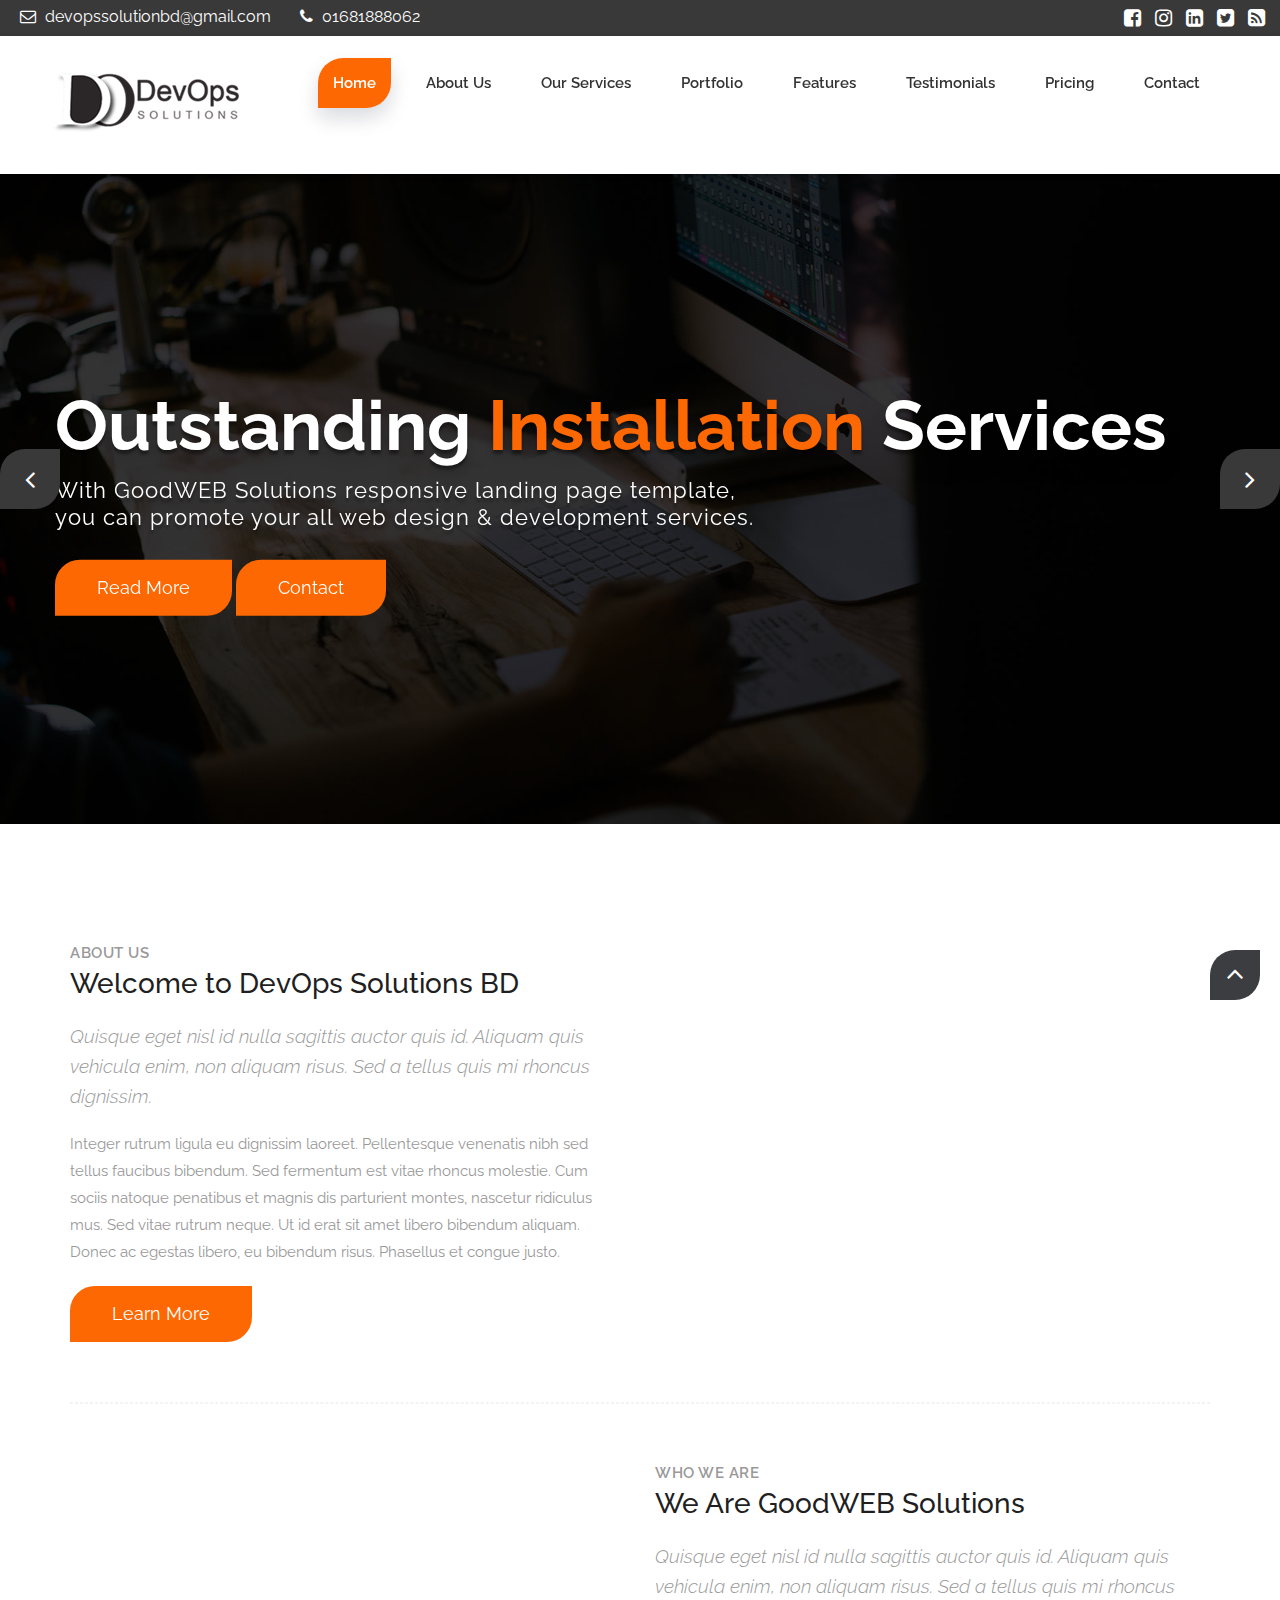
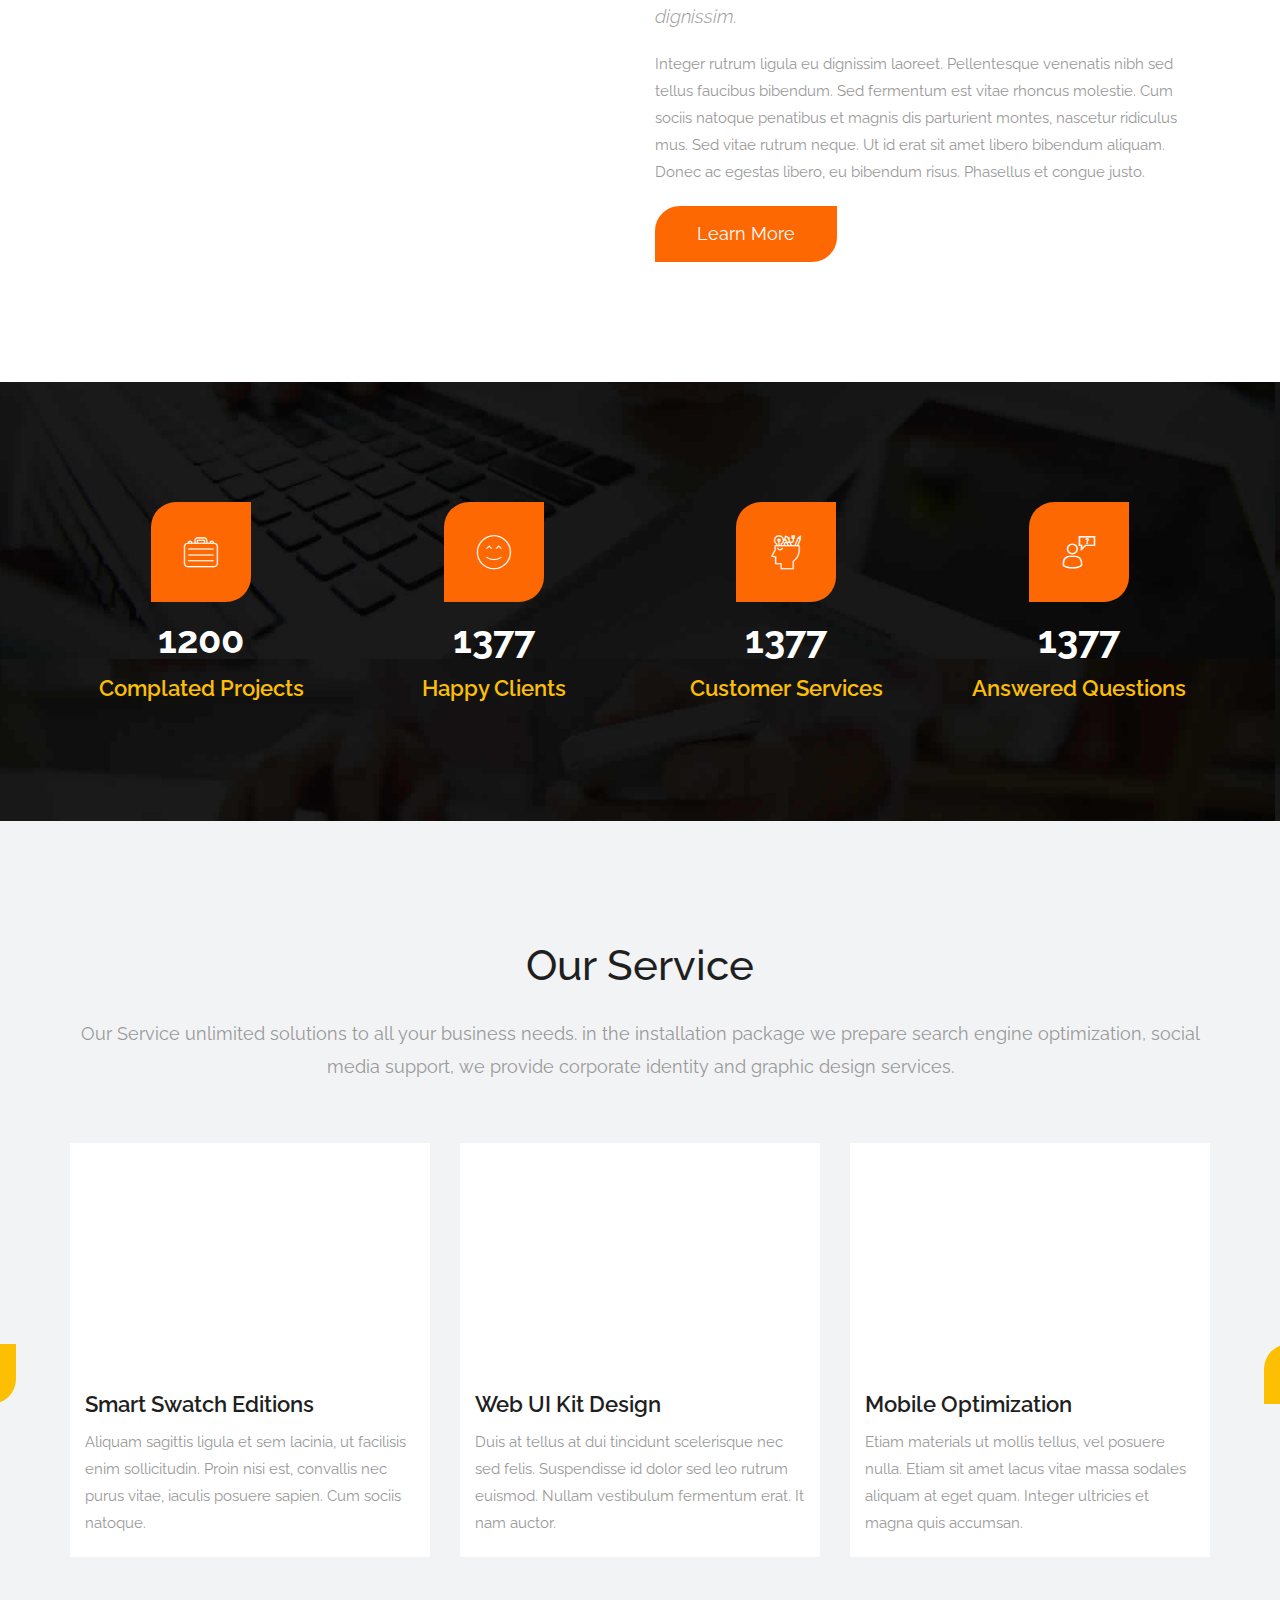
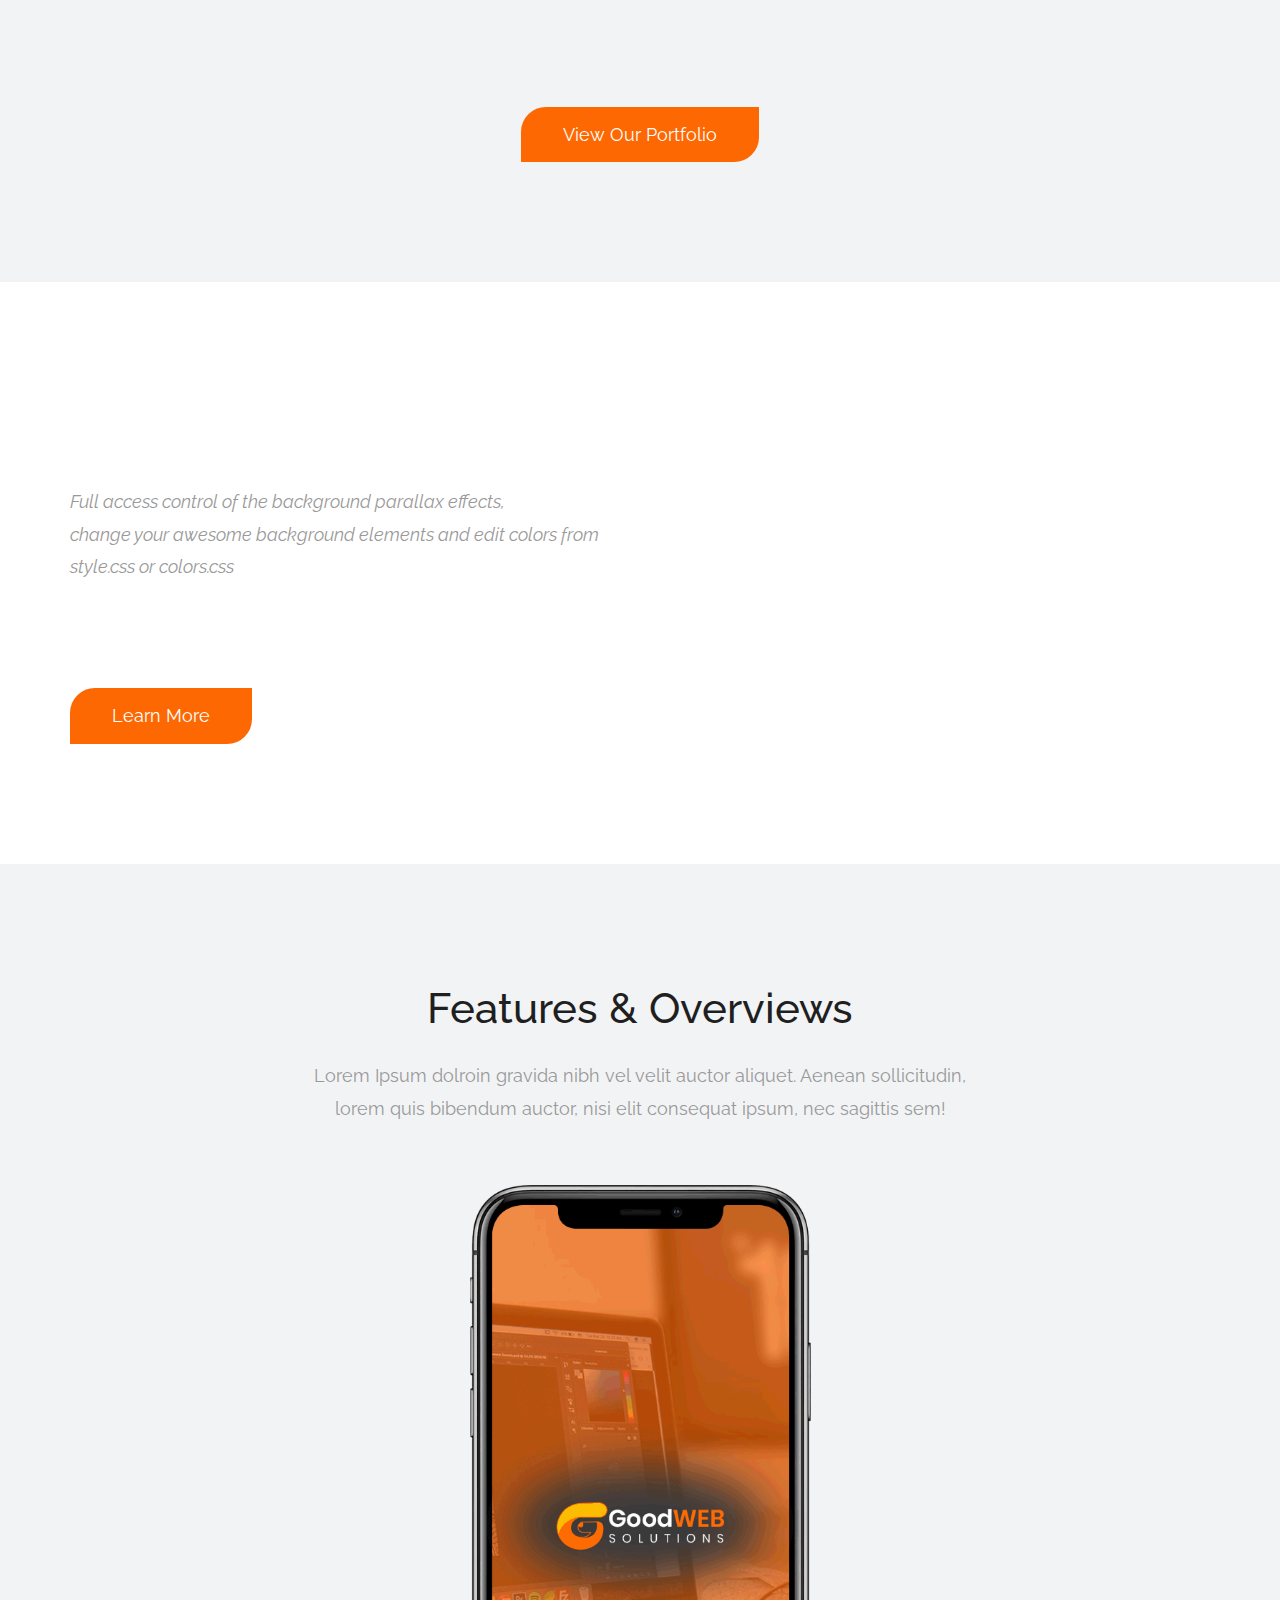
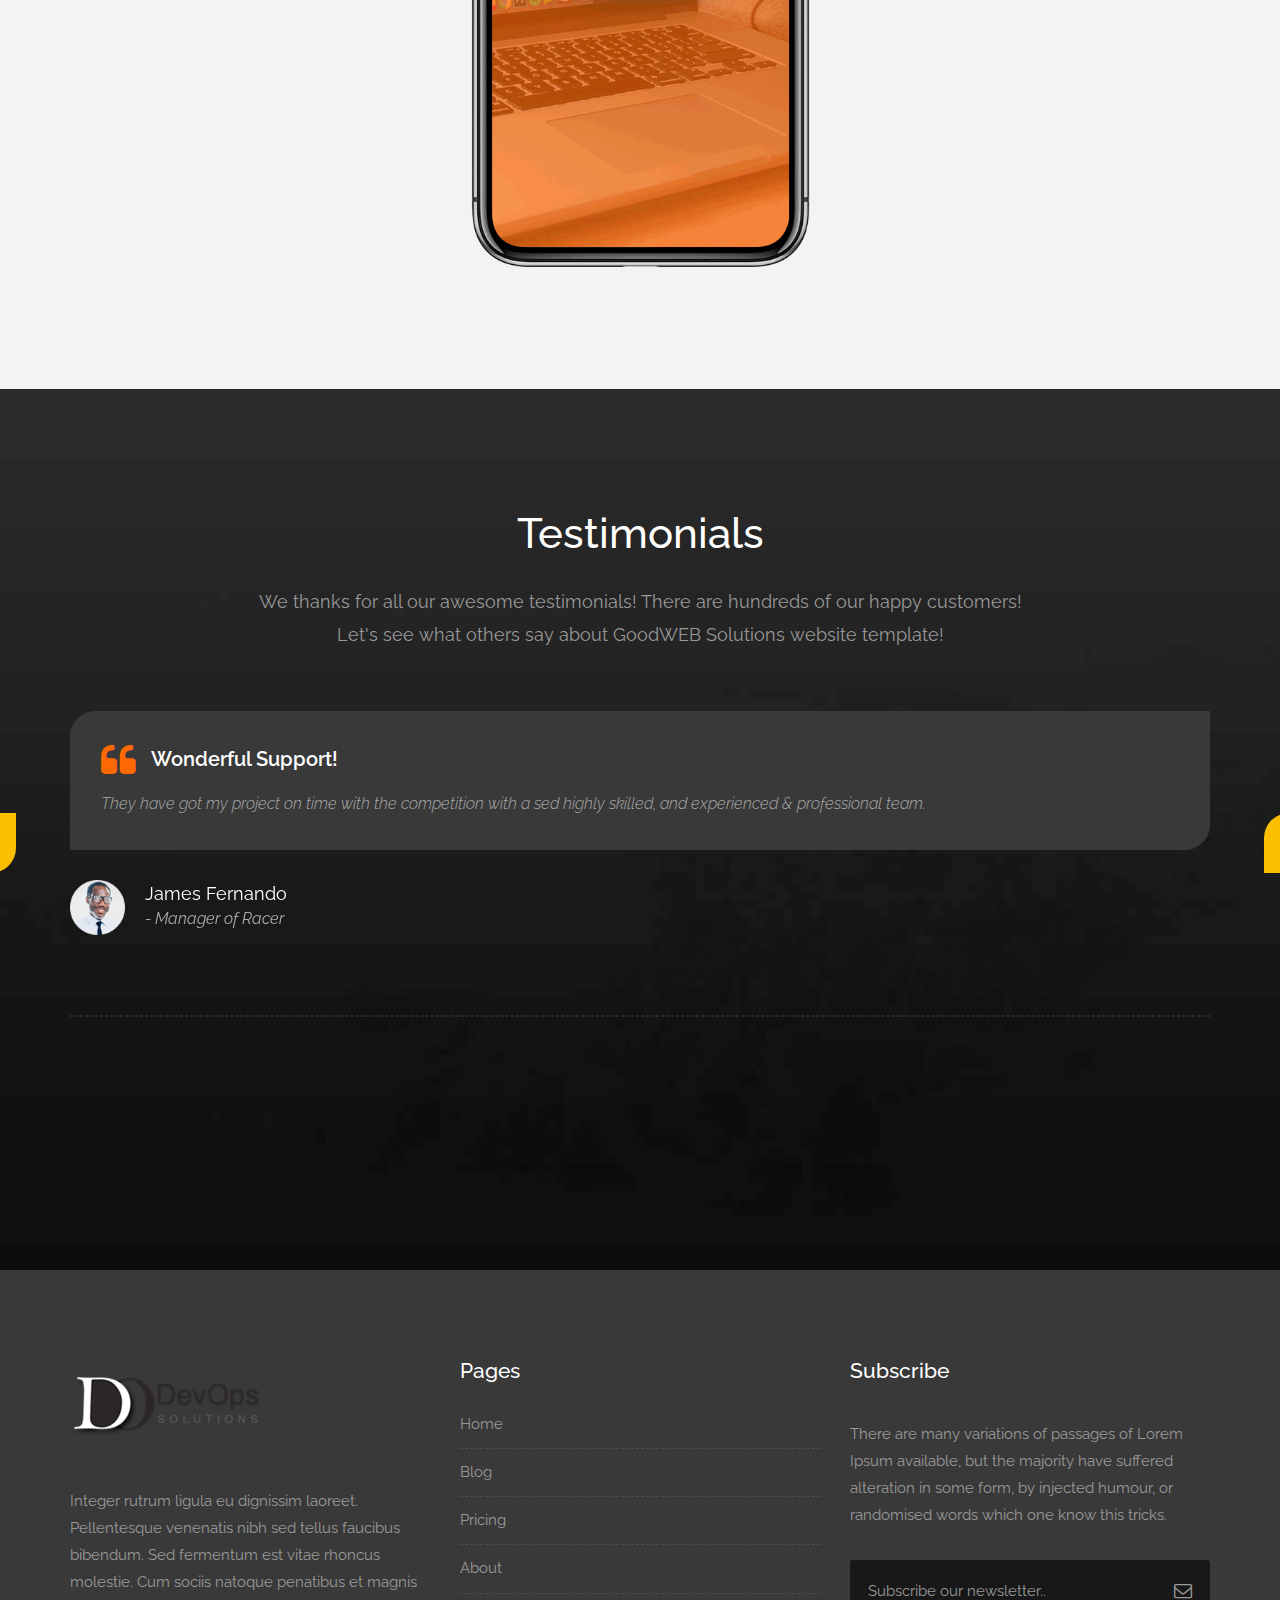
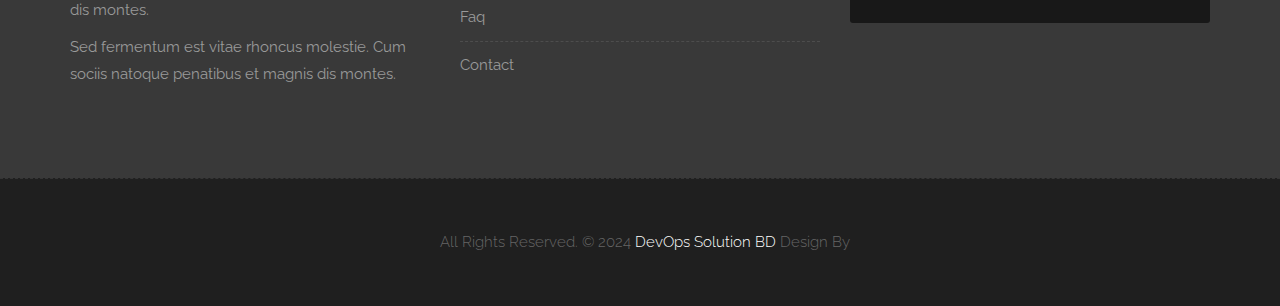
==== index.html @ abb2165b "Initial Commit" ====
<!DOCTYPE html>
<html lang="en">

    <!-- Basic -->
    <meta charset="utf-8">
    <meta http-equiv="X-UA-Compatible" content="IE=edge">   
   
    <!-- Mobile Metas -->
    <meta name="viewport" content="width=device-width, minimum-scale=1.0, maximum-scale=1.0, user-scalable=no">
 
     <!-- Site Metas -->
    <title>DevOps Solutions BD - Responsive HTML5 Landing Page Template</title>  
    <meta name="keywords" content="">
    <meta name="description" content="">
    <meta name="author" content="">

    <!-- Site Icons -->
    <link rel="shortcut icon" href="images/logos/devops.png" type="image/x-icon" />
    <link rel="apple-touch-icon" href="images/apple-touch-icon.png">

    <!-- Bootstrap CSS -->
    <link rel="stylesheet" href="css/bootstrap.min.css">
    <!-- Site CSS -->
    <link rel="stylesheet" href="style.css">
    <!-- Responsive CSS -->
    <link rel="stylesheet" href="css/responsive.css">
    <!-- Custom CSS -->
    <link rel="stylesheet" href="css/custom.css">

    <!-- Modernizer for Portfolio -->
    <script src="js/modernizer.js"></script>

    <!--[if lt IE 9]>
      <script src="https://oss.maxcdn.com/libs/html5shiv/3.7.0/html5shiv.js"></script>
      <script src="https://oss.maxcdn.com/libs/respond.js/1.4.2/respond.min.js"></script>
    <![endif]-->

</head>
<body>

    <!-- LOADER -->
    <div id="preloader">
        <div class="loader">
			<div class="loader__bar"></div>
			<div class="loader__bar"></div>
			<div class="loader__bar"></div>
			<div class="loader__bar"></div>
			<div class="loader__bar"></div>
			<div class="loader__ball"></div>
		</div>
    </div><!-- end loader -->
    <!-- END LOADER -->
    
	<div class="top-bar">
		<div class="container-fluid">
			<div class="row">
				<div class="col-md-6 col-sm-6">
					<div class="left-top">
						<div class="email-box">
							<a href="#"><i class="fa fa-envelope-o" aria-hidden="true"></i> devopssolutionbd@gmail.com</a>
						</div>
						<div class="phone-box">
							<a href="tel:1234567890"><i class="fa fa-phone" aria-hidden="true"></i> 01681888062</a>
						</div>
					</div>
				</div>
				<div class="col-md-6 col-sm-6">
					<div class="right-top">
						<div class="social-box">
							<ul>
								<li><a href="#"><i class="fa fa-facebook-square" aria-hidden="true"></i></a></li>
								<li><a href="#"><i class="fa fa-instagram" aria-hidden="true"></i></a></li>
								<li><a href="#"><i class="fa fa-linkedin-square" aria-hidden="true"></i></a></li>
								<li><a href="#"><i class="fa fa-twitter-square" aria-hidden="true"></i></a></li>
								<li><a href="#"><i class="fa fa-rss-square" aria-hidden="true"></i></a></li>
							<ul>
						</div>
					</div>
				</div>
			</div>
		</div>
	</div>
    <header class="header header_style_01">
        <nav class="megamenu navbar navbar-default">
            <div class="container-fluid">
                <div class="navbar-header">
                    <button type="button" class="navbar-toggle collapsed" data-toggle="collapse" data-target="#navbar" aria-expanded="false" aria-controls="navbar">
                        <span class="sr-only">Toggle navigation</span>
                        <span class="icon-bar"></span>
                        <span class="icon-bar"></span>
                        <span class="icon-bar"></span>
                    </button>
                     <!-- below change the company logo in img src -->
                    <a class="navbar-brand" href="index.html"><img src="images/logos/devops.png" alt="image"></a>
                </div>
                <div id="navbar" class="navbar-collapse collapse">
                    <ul class="nav navbar-nav navbar-right">
                        <li><a class="active" href="index.html">Home</a></li>
                        <li><a href="about-us.html">About us</a></li>
                        <li><a href="services.html">Our Services</a></li>
                        <li><a href="portfolio.html">Portfolio</a></li>
                        <li><a href="features.html">Features</a></li>
                        <li><a href="testimonials.html">Testimonials</a></li>
                        <li><a href="pricing.html">Pricing</a></li>
						<li><a href="contact.html">Contact</a></li>
                    </ul>
                </div>
            </div>
        </nav>
    </header>
	
	<div class="slider-area">
		<div class="slider-wrapper owl-carousel">
			<div class="slider-item home-one-slider-otem slider-item-four slider-bg-one">
				<div class="container">
					<div class="row">
						<div class="slider-content-area">
							<div class="slide-text">
								<h1 class="homepage-three-title">Outstanding <span>Installation</span> Services</h1>
								<h2>With GoodWEB Solutions responsive landing page template, <br>you can promote your all web design & development services. </h2>
								<div class="slider-content-btn">
									<a class="button btn btn-light btn-radius btn-brd" href="#">Read More</a>
									<a class="button btn btn-light btn-radius btn-brd" href="#">Contact</a>
								</div>
							</div>
						</div>
					</div>
				</div>
			</div>
			<div class="slider-item text-center home-one-slider-otem slider-item-four slider-bg-two">
				<div class="container">
					<div class="row">
						<div class="slider-content-area">
							<div class="slide-text">
								<h1 class="homepage-three-title">Outstanding <span>Installation</span> Services</h1>
								<h2>With GoodWEB Solutions responsive landing page template, <br>you can promote your all web design & development services. </h2>
								<div class="slider-content-btn">
									<a class="button btn btn-light btn-radius btn-brd" href="#">Read More</a>
									<a class="button btn btn-light btn-radius btn-brd" href="#">Contact</a>
								</div>
							</div>
						</div>
					</div>
				</div>
			</div>
			<div class="slider-item home-one-slider-otem slider-item-four slider-bg-three">
				<div class="container">
					<div class="row">
						<div class="slider-content-area">
							<div class="slide-text">
								<h1 class="homepage-three-title">Outstanding <span>Installation</span> Services</h1>
								<h2>With GoodWEB Solutions responsive landing page template, <br>you can promote your all web design & development services.</h2>
								<div class="slider-content-btn">
									<a class="button btn btn-light btn-radius btn-brd" href="#">Read More</a>
									<a class="button btn btn-light btn-radius btn-brd" href="#">Contact</a>
								</div>
							</div>
						</div>
					</div>
				</div>
			</div>
		</div>
	</div>

    <div id="about" class="section wb">
        <div class="container">
            <div class="row">
                <div class="col-md-6">
                    <div class="message-box">
                        <h4>About Us</h4>
                        <h2>Welcome to DevOps Solutions BD</h2>
                        <p class="lead">Quisque eget nisl id nulla sagittis auctor quis id. Aliquam quis vehicula enim, non aliquam risus. Sed a tellus quis mi rhoncus dignissim.</p>

                        <p> Integer rutrum ligula eu dignissim laoreet. Pellentesque venenatis nibh sed tellus faucibus bibendum. Sed fermentum est vitae rhoncus molestie. Cum sociis natoque penatibus et magnis dis parturient montes, nascetur ridiculus mus. Sed vitae rutrum neque. Ut id erat sit amet libero bibendum aliquam. Donec ac egestas libero, eu bibendum risus. Phasellus et congue justo. </p>

                        <a href="#services" class="btn btn-light btn-radius btn-brd grd1">Learn More</a>
                    </div><!-- end messagebox -->
                </div><!-- end col -->

                <div class="col-md-6">
                    <div class="post-media wow fadeIn">
                        <img src="uploads/about_01.jpg" alt="" class="img-responsive img-rounded">
                        <a href="http://www.youtube.com/watch?v=nrJtHemSPW4" data-rel="prettyPhoto[gal]" class="playbutton"><i class="flaticon-play-button"></i></a>
                    </div><!-- end media -->
                </div><!-- end col -->
            </div><!-- end row -->

            <hr class="hr1"> 

            <div class="row">
				<div class="col-md-6">
                    <div class="post-media wow fadeIn">
                        <img src="uploads/about_02.jpg" alt="" class="img-responsive img-rounded">
                    </div><!-- end media -->
                </div><!-- end col -->
				
                <div class="col-md-6">
                    <div class="message-box">
                        <h4>Who We are</h4>
                        <h2>We Are GoodWEB Solutions</h2>
                        <p class="lead">Quisque eget nisl id nulla sagittis auctor quis id. Aliquam quis vehicula enim, non aliquam risus. Sed a tellus quis mi rhoncus dignissim.</p>

                        <p> Integer rutrum ligula eu dignissim laoreet. Pellentesque venenatis nibh sed tellus faucibus bibendum. Sed fermentum est vitae rhoncus molestie. Cum sociis natoque penatibus et magnis dis parturient montes, nascetur ridiculus mus. Sed vitae rutrum neque. Ut id erat sit amet libero bibendum aliquam. Donec ac egestas libero, eu bibendum risus. Phasellus et congue justo. </p>

                        <a href="#services" class="btn btn-light btn-radius btn-brd grd1">Learn More</a>
                    </div><!-- end messagebox -->
                </div><!-- end col -->
            </div><!-- end row -->
        </div><!-- end container -->
    </div><!-- end section -->
	
	<div class="parallax section parallax-off" data-stellar-background-ratio="0.9" style="background-image:url('uploads/parallax_04.jpg');">
        <div class="container">
            <div class="row text-center stat-wrap">
                <div class="col-md-3 col-sm-6 col-xs-12">
                    <span data-scroll class="global-radius icon_wrap effect-1"><i class="flaticon-briefcase"></i></span>
                    <p class="stat_count">1200</p>
                    <h3>Complated Projects</h3>
                </div><!-- end col -->

                <div class="col-md-3 col-sm-6 col-xs-12">
                    <span data-scroll class="global-radius icon_wrap effect-1"><i class="flaticon-happy"></i></span>
                    <p class="stat_count">3210</p>
                    <h3>Happy Clients</h3>
                </div><!-- end col -->

                <div class="col-md-3 col-sm-6 col-xs-12">
                    <span data-scroll class="global-radius icon_wrap effect-1"><i class="flaticon-idea"></i></span>
                    <p class="stat_count">3781</p>
                    <h3>Customer Services</h3>
                </div><!-- end col -->

                <div class="col-md-3 col-sm-6 col-xs-12">
                    <span data-scroll class="global-radius icon_wrap effect-1"><i class="flaticon-customer-service"></i></span>
                    <p class="stat_count">4300</p>
                    <h3>Answered Questions</h3>
                </div><!-- end col -->
            </div><!-- end row -->
        </div><!-- end container -->
    </div><!-- end section -->

    <div id="services" class="parallax section lb">
        <div class="container">
            <div class="section-title text-center">
                <h3>Our Service</h3>
                <p class="lead">Our Service unlimited solutions to all your business needs. in the installation package we prepare search engine optimization, social media support, we provide corporate identity and graphic design services.</p>
            </div><!-- end title -->

            <div class="owl-services owl-carousel owl-theme">
                <div class="service-widget">
                    <div class="post-media wow fadeIn">
                        <a href="uploads/service_01.jpg" data-rel="prettyPhoto[gal]" class="hoverbutton global-radius"><i class="flaticon-unlink"></i></a>
                        <img src="uploads/service_01.jpg" alt="" class="img-responsive img-rounded">
                    </div>
					<div class="service-dit">
						<h3>Smart Swatch Editions</h3>
						<p>Aliquam sagittis ligula et sem lacinia, ut facilisis enim sollicitudin. Proin nisi est, convallis nec purus vitae, iaculis posuere sapien. Cum sociis natoque.</p>
					</div>
                </div>
                <!-- end service -->

                <div class="service-widget">
                    <div class="post-media wow fadeIn">
                        <a href="uploads/service_02.jpg" data-rel="prettyPhoto[gal]" class="hoverbutton global-radius"><i class="flaticon-unlink"></i></a>
                        <img src="uploads/service_02.jpg" alt="" class="img-responsive img-rounded">
                    </div>
					<div class="service-dit">
						<h3>Web UI Kit Design</h3>
						<p>Duis at tellus at dui tincidunt scelerisque nec sed felis. Suspendisse id dolor sed leo rutrum euismod. Nullam vestibulum fermentum erat. It nam auctor. </p>
					</div>
                </div>
                <!-- end service -->

                <div class="service-widget">
                    <div class="post-media wow fadeIn">
                        <a href="uploads/service_03.jpg" data-rel="prettyPhoto[gal]" class="hoverbutton global-radius"><i class="flaticon-unlink"></i></a>
                        <img src="uploads/service_03.jpg" alt="" class="img-responsive img-rounded">
                    </div>
					<div class="service-dit">
						<h3>Mobile Optimization</h3>
						<p>Etiam materials ut mollis tellus, vel posuere nulla. Etiam sit amet lacus vitae massa sodales aliquam at eget quam. Integer ultricies et magna quis accumsan.</p>
					</div>
                </div>
                <!-- end service -->

                <div class="service-widget">
                    <div class="post-media wow fadeIn">
                        <a href="uploads/service_04.jpg" data-rel="prettyPhoto[gal]" class="hoverbutton global-radius"><i class="flaticon-unlink"></i></a>
                        <img src="uploads/service_04.jpg" alt="" class="img-responsive img-rounded">
                    </div>
					<div class="service-dit">
						<h3>Digital Design for Mac</h3>
						<p>Praesent in neque congue sapien lobortis faucibus id eget erat. <br>Pellentesque maximus rutrum felis. Interdum et malesuada fames ac ante ipsum primis in faucibus.</p>
					</div>
                </div>
                <!-- end service -->
            </div><!-- end row -->

            <hr class="hr1">

            <div class="text-center">
                <a data-scroll href="#portfolio" class="btn btn-light btn-radius btn-brd">View Our Portfolio</a>
            </div>
        </div><!-- end container -->
    </div><!-- end section -->

    <div class="parallax section noover" data-stellar-background-ratio="0.7" style="background-image:url('uploads/parallax_05.png');">
        <div class="container">
            <div class="row text-center">
                <div class="col-md-6">
                    <div class="customwidget text-left">
                        <h1>Beautiful Websites</h1>
                        <p>Full access control of the background parallax effects, <br>change your awesome background elements and edit colors from style.css or colors.css</p>
                        <ul class="list-inline">
                            <li><i class="fa fa-check"></i> Custom Sections</li>
                            <li><i class="fa fa-check"></i> Parallax's</li>
                            <li><i class="fa fa-check"></i> Icons & PSD</li>
                            <li><i class="fa fa-check"></i> Limitless Colors</li>
                        </ul><!-- end list -->
                        <a href="#services" data-scroll class="btn btn-light btn-radius btn-brd">Learn More</a>
                    </div>
                </div><!-- end col -->
				<div class="col-md-6">
                    <div class="text-center image-center hidden-sm hidden-xs">
                        <img src="uploads/device_03.png" alt="" class="img-responsive wow fadeInUp">
                    </div>
                </div>
            </div><!-- end row -->
        </div><!-- end container -->
    </div><!-- end section -->
	
    <div id="features" class="section lb">
        <div class="container">
            <div class="section-title text-center">
                <h3>Features & Overviews</h3>
                <p class="lead">Lorem Ipsum dolroin gravida nibh vel velit auctor aliquet. Aenean sollicitudin, <br>lorem quis bibendum auctor, nisi elit consequat ipsum, nec sagittis sem!</p>
            </div><!-- end title -->

            <div class="row">
                <div class="col-md-4 col-sm-6 col-xs-12">
                    <ul class="features-left">
                        <li class="wow fadeInLeft" data-wow-duration="1s" data-wow-delay="0.2s">
                            <i class="flaticon-wordpress-logo"></i>
                            <div class="fl-inner">
                                <h4>WordPress Installation</h4>
                                <p>Lorem Ipsum dolroin gravida nibh vel velit auctor aliquet. </p>
                            </div>
                        </li>
                        <li class="wow fadeInLeft" data-wow-duration="1s" data-wow-delay="0.3s">
                            <i class="flaticon-windows"></i>
                            <div class="fl-inner">
                                <h4>Browser Compatible</h4>
                                <p>Lorem Ipsum dolroin gravida nibh vel velit auctor aliquet. </p>
                            </div>
                        </li>
                        <li class="wow fadeInLeft" data-wow-duration="1s" data-wow-delay="0.4s">
                            <i class="flaticon-price-tag"></i>
                            <div class="fl-inner">
                                <h4>eCommerce Ready</h4>
                                <p>Lorem Ipsum dolroin gravida nibh vel velit auctor aliquet. </p>
                            </div>
                        </li>
                        <li class="wow fadeInLeft" data-wow-duration="1s" data-wow-delay="0.5s">
                            <i class="flaticon-new-file"></i>
                            <div class="fl-inner">
                                <h4>Easy to Customize</h4>
                                <p>Lorem Ipsum dolroin gravida nibh vel velit auctor aliquet. </p>
                            </div>
                        </li>
                    </ul>
                </div>
                <div class="col-md-4 hidden-xs hidden-sm">
                    <img src="uploads/ipad.png" class="img-center img-responsive" alt="">
                </div>
                <div class="col-md-4 col-sm-6 col-xs-12">
                    <ul class="features-right">
                        <li class="wow fadeInRight" data-wow-duration="1s" data-wow-delay="0.2s">
                            <i class="flaticon-pantone"></i>
                            <div class="fr-inner">
                                <h4>Limitless Colors</h4>
                                <p>Lorem Ipsum dolroin gravida nibh vel velit auctor aliquet. </p>
                            </div>
                        </li>
                        <li class="wow fadeInRight" data-wow-duration="1s" data-wow-delay="0.3s">
                            <i class="flaticon-cloud-computing"></i>
                            <div class="fr-inner">
                                <h4>Lifetime Update</h4>
                                <p>Lorem Ipsum dolroin gravida nibh vel velit auctor aliquet. </p>
                            </div>
                        </li>
                        <li class="wow fadeInRight" data-wow-duration="1s" data-wow-delay="0.4s">
                            <i class="flaticon-line-graph"></i>
                            <div class="fr-inner">
                                <h4>SEO Friendly</h4>
                                <p>Lorem Ipsum dolroin gravida nibh vel velit auctor aliquet. </p>
                            </div>
                        </li>
                        <li class="wow fadeInRight" data-wow-duration="1s" data-wow-delay="0.5s">
                            <i class="flaticon-coding"></i>
                            <div class="fr-inner">
                                <h4>Simple Clean Code</h4>
                                <p>Lorem Ipsum dolroin gravida nibh vel velit auctor aliquet. </p>
                            </div>
                        </li>
                    </ul>
                </div><!-- end col -->
            </div><!-- end row -->
        </div><!-- end container -->
    </div><!-- end section -->

    <div id="testimonials" class="parallax section db parallax-off" style="background-image:url('uploads/parallax_03.jpg');">
        <div class="container">
            <div class="section-title text-center">
                <h3>Testimonials</h3>
                <p class="lead">We thanks for all our awesome testimonials! There are hundreds of our happy customers! <br>Let's see what others say about GoodWEB Solutions website template!</p>
            </div><!-- end title -->

            <div class="row">
                <div class="col-md-12 col-sm-12">
                    <div class="testi-carousel owl-carousel owl-theme">
                        <div class="testimonial clearfix">
                            <div class="desc">
                                <h3><i class="fa fa-quote-left"></i> Wonderful Support!</h3>
                                <p class="lead">They have got my project on time with the competition with a sed highly skilled, and experienced & professional team.</p>
                            </div>
                            <div class="testi-meta">
                                <img src="uploads/testi_01.png" alt="" class="img-responsive alignleft">
                                <h4>James Fernando <small>- Manager of Racer</small></h4>
                            </div>
                            <!-- end testi-meta -->
                        </div>
                        <!-- end testimonial -->

                        <div class="testimonial clearfix">
                            <div class="desc">
                                <h3><i class="fa fa-quote-left"></i> Awesome Services!</h3>
                                <p class="lead">Explain to you how all this mistaken idea of denouncing pleasure and praising pain was born and I will give you completed.</p>
                            </div>
                            <div class="testi-meta">
                                <img src="uploads/testi_02.png" alt="" class="img-responsive alignleft">
                                <h4>Jacques Philips <small>- Designer</small></h4>
                            </div>
                            <!-- end testi-meta -->
                        </div>
                        <!-- end testimonial -->

                        <div class="testimonial clearfix">
                            <div class="desc">
                                <h3><i class="fa fa-quote-left"></i> Great & Talented Team!</h3>
                                <p class="lead">The master-builder of human happines no one rejects, dislikes avoids pleasure itself, because it is very pursue pleasure. </p>
                            </div>
                            <div class="testi-meta">
                                <img src="uploads/testi_03.png" alt="" class="img-responsive alignleft">
                                <h4>Venanda Mercy <small>- Newyork City</small></h4>
                            </div>
                            <!-- end testi-meta -->
                        </div>
                        <!-- end testimonial -->
                        <div class="testimonial clearfix">
                            <div class="desc">
                                <h3><i class="fa fa-quote-left"></i> Wonderful Support!</h3>
                                <p class="lead">They have got my project on time with the competition with a sed highly skilled, and experienced & professional team.</p>
                            </div>
                            <div class="testi-meta">
                                <img src="uploads/testi_01.png" alt="" class="img-responsive alignleft">
                                <h4>James Fernando <small>- Manager of Racer</small></h4>
                            </div>
                            <!-- end testi-meta -->
                        </div>
                        <!-- end testimonial -->

                        <div class="testimonial clearfix">
                            <div class="desc">
                                <h3><i class="fa fa-quote-left"></i> Awesome Services!</h3>
                                <p class="lead">Explain to you how all this mistaken idea of denouncing pleasure and praising pain was born and I will give you completed.</p>
                            </div>
                            <div class="testi-meta">
                                <img src="uploads/testi_02.png" alt="" class="img-responsive alignleft">
                                <h4>Jacques Philips <small>- Designer</small></h4>
                            </div>
                            <!-- end testi-meta -->
                        </div>
                        <!-- end testimonial -->

                        <div class="testimonial clearfix">
                            <div class="desc">
                                <h3><i class="fa fa-quote-left"></i> Great & Talented Team!</h3>
                                <p class="lead">The master-builder of human happines no one rejects, dislikes avoids pleasure itself, because it is very pursue pleasure. </p>
                            </div>
                            <div class="testi-meta">
                                <img src="uploads/testi_03.png" alt="" class="img-responsive alignleft">
                                <h4>Venanda Mercy <small>- Newyork City</small></h4>
                            </div>
                            <!-- end testi-meta -->
                        </div><!-- end testimonial -->
                    </div><!-- end carousel -->
                </div><!-- end col -->
            </div><!-- end row -->

            <hr class="hr1">

            <div class="row logos">
                <div class="col-md-2 col-sm-2 col-xs-6 wow fadeInUp">
                    <a href="#"><img src="uploads/logo_01.png" alt="" class="img-repsonsive"></a>
                </div>
                <div class="col-md-2 col-sm-2 col-xs-6 wow fadeInUp">
                    <a href="#"><img src="uploads/logo_02.png" alt="" class="img-repsonsive"></a>
                </div>
                <div class="col-md-2 col-sm-2 col-xs-6 wow fadeInUp">
                    <a href="#"><img src="uploads/logo_03.png" alt="" class="img-repsonsive"></a>
                </div>
                <div class="col-md-2 col-sm-2 col-xs-6 wow fadeInUp">
                    <a href="#"><img src="uploads/logo_04.png" alt="" class="img-repsonsive"></a>
                </div>
                <div class="col-md-2 col-sm-2 col-xs-6 wow fadeInUp">
                    <a href="#"><img src="uploads/logo_05.png" alt="" class="img-repsonsive"></a>
                </div>
                <div class="col-md-2 col-sm-2 col-xs-6 wow fadeInUp">
                    <a href="#"><img src="uploads/logo_06.png" alt="" class="img-repsonsive"></a>
                </div>
            </div><!-- end row -->

        </div><!-- end container -->
    </div><!-- end section -->

    <footer class="footer">
        <div class="container">
            <div class="row">
                <div class="col-md-4 col-sm-4 col-xs-12">
                    <div class="widget clearfix">
                        <div class="widget-title">
                            <img src="images/logos/devops.png" alt="" />
                        </div>
                        <p> Integer rutrum ligula eu dignissim laoreet. Pellentesque venenatis nibh sed tellus faucibus bibendum. Sed fermentum est vitae rhoncus molestie. Cum sociis natoque penatibus et magnis dis montes.</p>
                        <p>Sed fermentum est vitae rhoncus molestie. Cum sociis natoque penatibus et magnis dis montes.</p>
                    </div><!-- end clearfix -->
                </div><!-- end col -->

				<div class="col-md-4 col-sm-4 col-xs-12">
                    <div class="widget clearfix">
                        <div class="widget-title">
                            <h3>Pages</h3>
                        </div>

                        <ul class="footer-links hov">
                            <li><a href="#">Home <span class="icon icon-arrow-right2"></span></a></li>
							<li><a href="#">Blog <span class="icon icon-arrow-right2"></span></a></li>
							<li><a href="#">Pricing <span class="icon icon-arrow-right2"></span></a></li>
							<li><a href="#">About <span class="icon icon-arrow-right2"></span></a></li>
							<li><a href="#">Faq <span class="icon icon-arrow-right2"></span></a></li>
							<li><a href="#">Contact <span class="icon icon-arrow-right2"></span></a></li>
                        </ul><!-- end links -->
                    </div><!-- end clearfix -->
                </div><!-- end col -->
				
                <div class="col-md-4 col-sm-4 col-xs-12">
                    <div class="footer-distributed widget clearfix">
                        <div class="widget-title">
                            <h3>Subscribe</h3>
							<p>There are many variations of passages of Lorem Ipsum available, but the majority have suffered alteration in some form, by injected humour, or randomised words which one know this tricks.</p>
                        </div>
						
						<div class="footer-right">
							<form method="get" action="#">
								<input placeholder="Subscribe our newsletter.." name="search">
								<i class="fa fa-envelope-o"></i>
							</form>
						</div>                        
                    </div><!-- end clearfix -->
                </div><!-- end col -->
            </div><!-- end row -->
        </div><!-- end container -->
    </footer><!-- end footer -->

    <div class="copyrights">
        <div class="container">
            <div class="footer-distributed">
                <div class="footer-left">                   
                    <p class="footer-company-name">All Rights Reserved. &copy; 2024 <a href="#">DevOps Solution BD</a> Design By </p>
					<!-- <a href="https://html.design/">html design</a></p> -->
                </div>

                
            </div>
        </div><!-- end container -->
    </div><!-- end copyrights -->

    <a href="#" id="scroll-to-top" class="dmtop global-radius"><i class="fa fa-angle-up"></i></a>

    <!-- ALL JS FILES -->
    <script src="js/all.js"></script>
    <!-- ALL PLUGINS -->
    <script src="js/custom.js"></script>
    <script src="js/portfolio.js"></script>
    <script src="js/hoverdir.js"></script>    

</body>
</html>
---- style.css ----
/*------------------------------------------------------------------
    Version: 1.0
-------------------------------------------------------------------*/


/*------------------------------------------------------------------
    [Table of contents]

    1. IMPORT FONTS
    2. IMPORT FILES
    3. SKELETON
    4. WP CORE
    5. HEADER
    6. SECTIONS
    7. SECTIONS
    8. PORTFOLIO
    9. TESTIMONIALS
    10. PRICING TABLES
    11. ICON BOXES
    12. MESSAGE BOXES
    13. FEATURES
    14. CONTACT
    15. FOOTER
    16. MISC
    17. BUTTONS
-------------------------------------------------------------------*/


/*------------------------------------------------------------------
    IMPORT FONTS
-------------------------------------------------------------------*/

@import url('https://fonts.googleapis.com/css?family=Raleway:100,200,300,400,500,600,700,900');

/*------------------------------------------------------------------
    IMPORT FILES
-------------------------------------------------------------------*/

@import url(css/animate.css);
@import url(css/flaticon.css);
@import url(css/icomoon.css);
@import url(css/prettyPhoto.css);
@import url(css/owl.carousel.css);
@import url(css/font-awesome.min.css);

/*------------------------------------------------------------------
    SKELETON
-------------------------------------------------------------------*/

body {
    color: #999;
    font-size: 15px;
    font-family: 'Raleway', sans-serif;
    line-height: 1.80857;
}

body.demos .section {
    background: url(images/bg.png) repeat top center #f2f3f5;
}

body.demos .section-title img {
    max-width: 280px;
    display: block;
    margin: 10px auto;
}

body.demos .service-widget h3 {
    border-bottom: 1px solid #ededed;
    font-size: 18px;
    padding: 20px 0;
    background-color: #ffffff;
}

body.demos .service-widget {
    margin: 0 0 30px;
    padding: 30px;
    background-color: #fff
}

body.demos .container-fluid {
    max-width: 1080px
}

a {
    color: #1f1f1f;
    text-decoration: none !important;
    outline: none !important;
    -webkit-transition: all .3s ease-in-out;
    -moz-transition: all .3s ease-in-out;
    -ms-transition: all .3s ease-in-out;
    -o-transition: all .3s ease-in-out;
    transition: all .3s ease-in-out;
}

h1,
h2,
h3,
h4,
h5,
h6 {
    letter-spacing: 0;
    font-weight: normal;
    position: relative;
    padding: 0 0 10px 0;
    font-weight: normal;
    line-height: 120% !important;
    color: #1f1f1f;
    margin: 0
}

h1 {
    font-size: 24px
}

h2 {
    font-size: 22px
}

h3 {
    font-size: 18px
}

h4 {
    font-size: 16px
}

h5 {
    font-size: 14px
}

h6 {
    font-size: 13px
}

h1 a,
h2 a,
h3 a,
h4 a,
h5 a,
h6 a {
    color: #212121;
    text-decoration: none!important;
    opacity: 1
}

h1 a:hover,
h2 a:hover,
h3 a:hover,
h4 a:hover,
h5 a:hover,
h6 a:hover {
    opacity: .8
}

a {
    color: #1f1f1f;
    text-decoration: none;
    outline: none;
}

a,
.btn {
    text-decoration: none !important;
    outline: none !important;
    -webkit-transition: all .3s ease-in-out;
    -moz-transition: all .3s ease-in-out;
    -ms-transition: all .3s ease-in-out;
    -o-transition: all .3s ease-in-out;
    transition: all .3s ease-in-out;
}

.btn-custom {
    margin-top: 20px;
    background-color: transparent !important;
    border: 2px solid #ddd;
    padding: 12px 40px;
    font-size: 16px;
}

.lead {
    font-size: 18px;
    line-height: 30px;
    color: #767676;
    margin: 0;
    padding: 0;
}

blockquote {
    margin: 20px 0 20px;
    padding: 30px;
}

ul, li, ol{
	margin: 0px;
	padding: 0px;
	list-style: none;
}

/*------------------------------------------------------------------
    WP CORE
-------------------------------------------------------------------*/

.first {
    clear: both
}

.last {
    margin-right: 0
}

.alignnone {
    margin: 5px 20px 20px 0;
}

.aligncenter,
div.aligncenter {
    display: block;
    margin: 5px auto 5px auto;
}

.alignright {
    float: right;
    margin: 10px 0 20px 20px;
}

.alignleft {
    float: left;
    margin: 10px 20px 20px 0;
}

a img.alignright {
    float: right;
    margin: 10px 0 20px 20px;
}

a img.alignnone {
    margin: 10px 20px 20px 0;
}

a img.alignleft {
    float: left;
    margin: 10px 20px 20px 0;
}

a img.aligncenter {
    display: block;
    margin-left: auto;
    margin-right: auto
}

.wp-caption {
    background: #fff;
    border: 1px solid #f0f0f0;
    max-width: 96%;
    /* Image does not overflow the content area */
    padding: 5px 3px 10px;
    text-align: center;
}

.wp-caption.alignnone {
    margin: 5px 20px 20px 0;
}

.wp-caption.alignleft {
    margin: 5px 20px 20px 0;
}

.wp-caption.alignright {
    margin: 5px 0 20px 20px;
}

.wp-caption img {
    border: 0 none;
    height: auto;
    margin: 0;
    max-width: 98.5%;
    padding: 0;
    width: auto;
}

.wp-caption p.wp-caption-text {
    font-size: 11px;
    line-height: 17px;
    margin: 0;
    padding: 0 4px 5px;
}


/* Text meant only for screen readers. */

.screen-reader-text {
    clip: rect(1px, 1px, 1px, 1px);
    position: absolute !important;
    height: 1px;
    width: 1px;
    overflow: hidden;
}

.screen-reader-text:focus {
    background-color: #f1f1f1;
    border-radius: 3px;
    box-shadow: 0 0 2px 2px rgba(0, 0, 0, 0.6);
    clip: auto !important;
    color: #21759b;
    display: block;
    font-size: 14px;
    font-size: 0.875rem;
    font-weight: bold;
    height: auto;
    left: 5px;
    line-height: normal;
    padding: 15px 23px 14px;
    text-decoration: none;
    top: 5px;
    width: auto;
    z-index: 100000;
    /* Above WP toolbar. */
}

/*------------------------------------------------------------------
    Top head
-------------------------------------------------------------------*/

.top-bar{
	background: #393939;
}
.left-top{
	padding: 3px 0px; 
}
.email-box{
	display: inline-block;
	margin-right: 20px;
}
.email-box a{
	color: #ffffff;
	font-size: 16px;
}
.email-box a:hover{
	color: #fd6802;
}
.email-box a i{
	padding: 0px 5px;
}
.phone-box{
	display: inline-block;
}

.phone-box a{
	color: #ffffff;
	font-size: 16px;
}
.phone-box a:hover{
	color: #fd6802;
}
.phone-box a i{
	padding: 0px 5px;
}

.social-box{
	float: right;
}

.social-box ul li{
	display: inline-block;
	padding-left: 10px;
}

.social-box ul li a{
	color: #ffffff;
	font-size: 20px;
}
.social-box ul li a:hover{
	color: #fd6802;
}


/*------------------------------------------------------------------
    HEADER
-------------------------------------------------------------------*/

.megamenu .nav,
.megamenu .collapse,
.megamenu .dropup,
.megamenu .dropdown {
    position: static;
}

.megamenu .container-fluid {
    position: relative;
}

.megamenu .dropdown-menu {
    left: auto;
}

.megamenu .megamenu-content {
    padding: 20px 30px;
}

.megamenu .dropdown.megamenu-fw .dropdown-menu {
    left: 0;
    right: 0;
}

.megamenu .list-unstyled {
    min-width: 200px;
}

.header_style_01 {
    background-color: rgba(255, 255, 255);
    display: block;
    left: 0;
    padding: 20px 40px !important;
    position: relative;
    right: 0;
    top: 0;
    width: 100%;
	-webkit-box-shadow: 0px 2px 5px 0px rgba(0,0,0,0.30);
	-moz-box-shadow: 0px 2px 5px 0px rgba(0,0,0,0.30);
	box-shadow: 0px 2px 5px 0px rgba(0,0,0,0.30);
    z-index: 111;
}

.header_style_01 .navbar-default {
    background-color: transparent;
    border: 0;
	border-radius: 0px;
}

.header_style_01 .navbar,
.header_style_01 .navbar-nav,
.header_style_01 .navbar-default,
.header_style_01 .nav {
    margin-bottom: 0 !important;
}

.header_style_01 .navbar-brand {
    padding: 0px 10px 0 10px;
	height: auto;
}

.header_style_01 .navbar-default .navbar-nav > li > a {
    border-radius: 0;
    color: #ffffff;
    font-size: 15px;
    font-style: normal;
    font-weight: 600;
    text-transform: capitalize;
    background-color: transparent;
}

.header_style_01 .navbar-default .navbar-nav > li a {
	color: #333333;
	padding: 15px 15px;
}

.header_style_01 .navbar-default .navbar-nav > li a.active{
	color: #ffffff;
	box-shadow: 0 10px 20px 0 rgba(5, 16, 44, .15);
	border-radius: 25px 0px 25px 0px;
	background: #fd6802;
}

.header_style_01 .navbar-default .navbar-nav > li:hover a,
.header_style_01 .navbar-default .navbar-nav > li:focus a {
    color: #ffffff;
	box-shadow: 0 10px 20px 0 rgba(5, 16, 44, .15);
	border-radius: 25px 0px 25px 0px;
	background: #fd6802;
}

.header_style_01 .navbar-right > li {
    margin-top: 2px;
    -webkit-transition: all .3s ease-in-out;
    -moz-transition: all .3s ease-in-out;
    -ms-transition: all .3s ease-in-out;
    -o-transition: all .3s ease-in-out;
    transition: all .3s ease-in-out;
}

.header_style_01 .navbar-right > li > a {
    padding-bottom: 10px;
    padding-top: 10px;
}

li.social-links {
    margin: 0 8px;
}

li.social-links a {
    padding: 13px 0 !important;
}

.navbar-nav li {
    position: relative;
	margin: 0px 10px;
}

.navbar-nav span {
    font-size: 24px;
    position: absolute;
    right: 2px;
    top: 13px;
}

/*------------------------------------------------------------------
    Banner Slider
-------------------------------------------------------------------*/

.slider-bg-one {
    background-image: url("uploads/slider_01.jpg");
    background-position: center center;
    background-repeat: no-repeat;
    background-size: cover;
}

.slider-bg-two {
    background-image: url("uploads/slider_02.jpg");
    background-position: center center;
    background-repeat: no-repeat;
    background-size: cover;
}

.slider-bg-three {
    background-image: url("uploads/slider_03.jpg");
    background-position: center center;
    background-repeat: no-repeat;
    background-size: cover;
}

.slider-content-area {
    height: 100vh;
    position: relative;
}

.home-one-slider-otem .slider-content-area {
    height: 650px;
    position: relative;
}

.slide-text {
    position: absolute;
    top: 50%;
    transform: translateY(-50%);
    width: 100%;
    z-index: 1;
}

.slide-text h1 {
    color: #fff;
    font-size: 70px;
    font-weight: 700;
    text-transform: capitalize;
	text-shadow: 0px 4px 3px rgba(0,0,0,0.4),
             0px 8px 13px rgba(0,0,0,0.1),
             0px 18px 23px rgba(0,0,0,0.1);
}

.slide-text h1 span{
	color: #fd6802;
}

.slide-text h2 {
    color: #fff;
    font-size: 22px;
    letter-spacing: 1px;
    margin-bottom: 20px;
	text-shadow: 0px 4px 3px rgba(0,0,0,0.4),
             0px 8px 13px rgba(0,0,0,0.1),
             0px 18px 23px rgba(0,0,0,0.1);
}


.slider-wrapper .owl-nav .owl-prev, .slider-wrapper .owl-nav .owl-next {
    background: #393939;
    height: 60px;
    top: 50%;
    transform: translateY(-50%);
    transition: all 0.4s ease-in-out 0s;
    width: 60px;
	border-radius: 25px 0px 25px 0px;
}

.slider-wrapper .owl-nav .owl-prev:hover, .slider-wrapper .owl-nav .owl-next:hover {
	background: #fd6802;
}

.slider-wrapper .owl-nav .owl-prev {
    margin-left: 0%;
	left: 0px;
	position: absolute;
}

.slider-wrapper .owl-nav .owl-prev i{
	position: absolute;
	left: 0px;
	right: 0;
	width: auto;
	height: auto;
	background: none;
	color: #ffffff;
}

.slider-wrapper .owl-nav .owl-next {
    margin-right: 0%;
    right: 0;
	position: absolute;
}

.slider-wrapper .owl-nav .owl-next i{
	position: absolute;
	right: 0;
	left: 0px;
	width: auto;
	height: auto;
	background: none;
	color: #ffffff;
}

.home-one-slider-otem::before{
	content: "";
	position: absolute;
	background: rgba(0,0,0, 0.8);
	width: 100%;
	height: 100%;
	top: 0%;
	left: 100%;
	z-index: 1
}


/*------------------------------------------------------------------
    SECTIONS
-------------------------------------------------------------------*/

.parallax {
    background-attachment: fixed;
    background-size: cover;
    height: 100%;
    padding: 120px 0;
    position: relative;
    width: 100%;
}

.parallax.parallax-off {
    background-attachment: scroll !important;
    display: block;
    height: 100%;
    min-height: 100%;
    overflow: hidden;
    position: relative;
    background-position: center center;
    vertical-align: sub;
    width: 100%;
    z-index: 2;
}

.no-scroll-xy {
    overflow: hidden !important;
    -webkit-transition: all .4s ease-in-out;
    -moz-transition: all .4s ease-in-out;
    -ms-transition: all .4s ease-in-out;
    -o-transition: all .4s ease-in-out;
    transition: all .4s ease-in-out;
}

.section {
    display: block;
    position: relative;
    overflow: hidden;
    padding: 120px 0;
}

.noover {
    overflow: visible;
}

.noover .btn-dark {
    border: 0 !important;
}

.nopad {
    padding: 0;
}

.nopadtop {
    padding-top: 0;
}

.section.wb {
    background-color: #ffffff;
}

.section.lb {
    background-color: #f2f3f5;
}

.section.db {
    background-color: #1f1f1f;
}

.section.color1 {
    background-color: #448AFF;
}

.first-section {
    display: block;
    position: relative;
    overflow: hidden;
    padding: 16em 0 13em;
}

.first-section h2 {
    color: #ffffff;
    font-size: 68px;
    font-weight: 300;
    text-transform: capitalize;
    display: block;
    margin: 0;
    padding: 0 0 30px;
    position: relative;
}

.first-section .lead {
    font-size: 21px;
    font-weight: 300;
    padding: 0 0 40px;
    margin: 0;
    line-height: inherit;
    color: #ffffff;
}

.macbookright {
    width: 980px;
    position: absolute;
    right: -15%;
    bottom: -6%;
}

.section-title {
    display: block;
    position: relative;
    margin-bottom: 60px;
}

.section-title p {
    color: #999;
    font-weight: 400;
    font-size: 18px;
    line-height: 33px;
    margin: 0;
}

.section-title h3 {
    font-size: 42px;
    font-weight: 500;
    line-height: 62px;
    margin: 0 0 25px;
    padding: 0;
    text-transform: none;
}

.section.colorsection p,
.section.colorsection h3,
.section.db h3 {
    color: #ffffff;
}

.service-widget{
	background: #ffffff;
}

.section.lb .service-dit h3{
	padding: 12px 0px;
}
.service-dit{
	padding: 20px 15px;
}


/*------------------------------------------------------------------
    PORTFOLIO
-------------------------------------------------------------------*/

.item-h2,
.item-h1 {
    height: 100% !important;
    height: auto !important;
}

.isotope-item {
    z-index: 2;
    padding: 0;
}

.isotope-hidden.isotope-item {
    pointer-events: none;
    z-index: 1;
}

.isotope,
.isotope .isotope-item {
    /* change duration value to whatever you like */
    -webkit-transition-duration: 0.8s;
    -moz-transition-duration: 0.8s;
    transition-duration: 0.8s;
}

.isotope {
    -webkit-transition-property: height, width;
    -moz-transition-property: height, width;
    transition-property: height, width;
}

.isotope .isotope-item {
    -webkit-transition-property: -webkit-transform, opacity;
    -moz-transition-property: -moz-transform, opacity;
    transition-property: transform, opacity;
}

.portfolio-filter ul {
    padding: 0;
    z-index: 2;
    display: block;
    position: relative;
    margin: 0;
}

.portfolio-filter ul li {
    border-radius: 0;
    display: inline-block;
    margin: 0 5px 0 0;
    text-decoration: none;
    text-transform: uppercase;
    vertical-align: middle;
}

.portfolio-filter ul li:last-child:after {
    content: "";
}

.portfolio-filter ul li .btn-dark {
    box-shadow: none;
    background-color: transparent;
    border: 2px solid #fd6802 !important;
    color: #393939;
    font-weight: 500;
    font-size: 14px;
    padding: 15px 35px;
}

.da-thumbs {
    list-style: none;
    position: relative;
    padding: 0;
}

.da-thumbs .pitem {
    margin: 0;
    padding: 15px;
    position: relative;
}

.da-thumbs .pitem a,
.da-thumbs .pitem a img {
    display: block;
    position: relative;
}

.da-thumbs .pitem a {
    overflow: hidden;
}

.da-thumbs .pitem a div {
    position: absolute;
    background-color: rgba(0, 0, 0, 0.8);
    width: 100%;
    height: 100%;
}

.da-thumbs .pitem a div h3 {
    display: block;
    color: #ffffff;
    font-size: 20px;
    padding: 30px 15px;
    text-transform: capitalize;
    font-weight: normal;
}

.da-thumbs .pitem a div h3 small {
    display: block;
    color: #ffffff;
    margin-top: 5px;
    font-size: 13px;
    font-weight: 300;
}

.da-thumbs .pitem a div i {
    background-color: #fd6802;
    position: absolute;
    color: #ffffff !important;
    bottom: 0;
    font-size: 15px;
    z-index: 12;
    right: 0;
    width: 50px;
    height: 50px;
    line-height: 50px;
    text-align: center;
	border-radius: 25px 0px 0px 0px;
}


/*------------------------------------------------------------------
    TESTIMONIALS
-------------------------------------------------------------------*/

.logos img {
    margin: auto;
    display: block;
    text-align: center;
    width: 100%;
    opacity: 0.3;
}

.logos img:hover {
    opacity: 0.5;
}

.desc h3 i {
    color: #fd6802;
    font-size: 37px;
    vertical-align: middle;
    margin-right: 12px;
}

.desc {
    padding: 30px;
    position: relative;
    background: #393939;
    border: 1px solid #393939;
	-webkit-border-radius: 25px 0px 25px 0px;
	-moz-border-radius: 25px 0px 25px 0px;
	border-radius: 25px 0px 25px 0px;
}

.testi-meta {
    display: block;
    margin-top: 20px;
}

.testimonial h4 {
    font-size: 18px;
    color: #ffffff;
    padding: 13px 0 0;
}

.testimonial img {
    max-width: 55px;
}

.testimonial small {
    margin-top: 7px;
    font-size: 16px;
    display: block;
}

.testimonial {
    background-color: transparent;
}

.testimonial h3 {
    padding: 0 0 10px;
    font-size: 20px;
    font-weight: 600;
}

.testimonial small,
.testimonial .lead {
    background-color: transparent;
    color: #aaa;
    display: block;
    font-size: 16px;
    font-style: italic;
    line-height: 30px;
    margin: 0;
    padding: 0;
    position: relative;
}

.testimonial p:after {
    display: none;
}


/*------------------------------------------------------------------
    PRICING TABLES
-------------------------------------------------------------------*/

.pricing-table {
    margin: 50px 0 0 0;
    background: #fff;
    box-shadow: 0 5px 14px rgba(0, 0, 0, 0.1);
}

.pricing-table i {
    width: 30px;
    color: #c2c2c2;
    display: inline-block;
    margin-right: 10px;
    padding-right: 5px;
    border-right: 1px solid #ececec;
}

.pricing-table .btn-dark {
    padding: 10px 24px;
    font-size: 15px;
}

.pricing-table strong {
    font-weight: 600;
    margin-right: 6px;
    color: #1f1f1f;
}

.pricing-table-header {
    padding: 30px 0 25px 0;
    background: #ffffff;
}

.pricing-table-header h2 {
    font-size: 31px;
    margin: 0;
    padding: 0;
    font-weight: 300;
}

.pricing-table-header h3 {
    font-size: 15px;
    font-weight: 600;
    color: #aaaaaa;
    margin-top: 10px;
    text-transform: uppercase;
}

.pricing-table-space {
    height: 10px;
}

.pricing-table-text {
    margin: 15px 30px 0 30px;
    padding: 0 10px 15px 10px;
    border-bottom: 1px solid #ececec;
    font-weight: 300;
    line-height: 30px;
    color: #c2c2c2;
    font-size: 16px;
}

.pricing-table-text p {
    font-weight: 400;
}

.pricing-table-features {
    margin: 15px 30px 0 30px;
    padding: 0 10px 15px 30px;
    border-bottom: 1px solid #ececec;
    text-align: left;
    line-height: 30px;
    font-size: 16px;
    color: #c2c2c2;
}

.pricing-table-highlighted h3,
.pricing-table-highlighted h2 {
    color: #ffffff !important;
}

.pricing-table-sign-up {
    margin-top: 25px;
    padding-bottom: 30px;
}


/* Highlighted table */

.pricing-table-highlighted {
    margin-top: 0;
}

.m130 {
    margin-top: 130px;
}

.nav-pills {
    border: 1px solid #e1e1e1;
}

.nav-pills > li {
    width: 50%;
    padding: 10px;
    float: left;
    margin: 0 !important;
}

.nav-pills > li > a {
    margin: 0!important;
    text-align: center;
    background-color: #f4f4f4;
}


/*------------------------------------------------------------------
    ICON BOXES
-------------------------------------------------------------------*/

.icon-wrapper {
    position: relative;
    cursor: pointer;
    display: block;
    z-index: 1;
}

.icon-wrapper i {
    width: 75px;
    height: 75px;
    text-align: center;
    line-height: 75px;
    font-size: 28px;
    background-color: #f2f3f5;
    color: #1f1f1f;
    margin-top: 0;
}

.small-icons.icon-wrapper:hover i,
.small-icons.icon-wrapper:hover i:hover,
.small-icons.icon-wrapper i {
    width: auto !important;
    height: auto !important;
    line-height: 1 !important;
    padding: 0 !important;
    color: #e3e3e3 !important;
    background-color: transparent !important;
    background: none !important;
    margin-right: 10px !important;
    vertical-align: middle;
    font-size: 24px !important;
}

.small-icons.icon-wrapper h3 {
    font-size: 18px;
    padding-bottom: 5px;
}

.small-icons.icon-wrapper p {
    padding: 0;
    margin: 0;
}

.icon-wrapper h3 {
    font-size: 21px;
    padding: 0 0 15px;
    margin: 0;
}

.icon-wrapper p {
    margin-bottom: 0;
    padding-left: 95px;
}

.icon-wrapper p small {
    display: block;
    color: #999;
    margin-top: 10px;
    text-transform: none;
    font-weight: 600;
    font-size: 16px;
}

.icon-wrapper p small:after {
    content: "\f105";
    font-family: FontAwesome;
    margin-left: 5px;
    font-size: 11px;
}

.effect-1 {
    display: inline-block;
    cursor: pointer;
    text-align: center;
    position: relative;
    text-decoration: none;
    z-index: 1;
}

.effect-1:after {
    pointer-events: none;
    position: absolute;
    width: 100%;
    height: 100%;
    border-radius: 50%;
    content: '';
    -webkit-box-sizing: content-box;
    -moz-box-sizing: content-box;
    box-sizing: content-box;
}

.effect-1 {
    -webkit-transition: background 0.2s, color 0.2s;
    -moz-transition: background 0.2s, color 0.2s;
    transition: background 0.2s, color 0.2s;
}

.effect-1:after {
    top: -7px;
    left: -7px;
    padding: 7px;
    box-shadow: 0 0 0 2px #fcbf02;
    -webkit-transition: -webkit-transform 0.2s, opacity 0.2s;
    -webkit-transform: scale(.8);
    -moz-transition: -moz-transform 0.2s, opacity 0.2s;
    -moz-transform: scale(.8);
    -ms-transform: scale(.8);
    transition: transform 0.2s, opacity 0.2s;
    transform: scale(.8);
    opacity: 0;
}

.effect-1:hover:after {
    -webkit-transform: scale(1);
    -moz-transform: scale(1);
    -ms-transform: scale(1);
    transform: scale(1);
    opacity: 1;
}

.effect-1:after {
    -webkit-transform: scale(1.2);
    -moz-transform: scale(1.2);
    -ms-transform: scale(1.2);
    transform: scale(1.2);
}

.effect-1:hover:after {
    -webkit-transform: scale(1);
    -moz-transform: scale(1);
    -ms-transform: scale(1);
    transform: scale(1);
    opacity: 1;
}


/*------------------------------------------------------------------
    MESSAGE BOXES
-------------------------------------------------------------------*/

.service-widget h3 {
    font-size: 22px;
    color: #ffffff;
    padding: 20px 0 12px;
    margin: 0;
	font-weight: 600;
}

.service-widget h3 a,
.section.wb .service-widget h3,
.section.lb .service-widget h3 {
    color: #1f1f1f;
}

.service-widget p {
    margin-bottom: 0;
    padding-bottom: 0;
}

.message-box h4 {
    text-transform: uppercase;
    padding: 0;
    margin: 0 0 5px;
    font-weight: 600;
    letter-spacing: 0.5px;
    font-size: 15px;
    color: #999;
}

.message-box h2 {
    font-size: 28px;
    font-weight: 500;
    padding: 0 0 10px;
    margin: 0;
    line-height: 62px;
    margin-top: 0;
    text-transform: none;
}

.message-box p {
    margin-bottom: 20px;
}

.message-box .lead {
    padding-top: 10px;
    font-size: 19px;
    font-style: italic;
    color: #999;
    padding-bottom: 0;
}

.post-media {
    position: relative;
}

.post-media img {
    width: 100%;
}

.playbutton {
    position: absolute;
    color: #ffffff !important;
    top: 40%;
    font-size: 60px;
    z-index: 12;
    left: 0;
    right: 0;
    text-align: center;
    margin: -20px auto;
}

.hoverbutton {
    background-color: #fd6802;
    position: absolute;
    color: #ffffff !important;
    top: 48%;
    font-size: 21px;
    z-index: 12;
    left: 0;
    opacity: 0;
    right: 0;
    width: 50px;
    height: 50px;
    line-height: 50px;
    text-align: center;
    margin: -20px auto;
}

.service-widget:hover .hoverbutton {
    opacity: 1;
}

hr.hr1 {
    position: relative;
    margin: 60px 0;
    border: 1px dashed #f2f3f5;
}

hr.hr2 {
    position: relative;
    margin: 17px 0;
    border: 1px dashed #f2f3f5;
}

hr.hr3 {
    position: relative;
    margin: 25px 0 30px 0;
    border: 1px dashed #f2f3f5;
}

hr.invis {
    border-color: transparent;
}

hr.invis1 {
    margin: 10px 0;
    border-color: transparent;
}

.section.parallax hr.hr1 {
    border-color: rgba(255, 255, 255, 0.1);
}

.sep1 {
    display: block;
    position: absolute;
    content: '';
    width: 40px;
    height: 40px;
    bottom: -20px;
    left: 50%;
    margin-left: -14px;
    background-color: #1f1f1f;
    -ms-transform: rotate(45deg);
    -webkit-transform: rotate(45deg);
    transform: rotate(45deg);
    z-index: 1;
}

.sep2 {
    display: block;
    position: absolute;
    content: '';
    width: 40px;
    height: 40px;
    top: -20px;
    left: 50%;
    margin-left: -14px;
    background-color: #1f1f1f;
    -ms-transform: rotate(45deg);
    -webkit-transform: rotate(45deg);
    transform: rotate(45deg);
    z-index: 1;
}


/* Divider Styles */

.divider-wrapper {
    width: 100%;
    box-shadow: 0 5px 14px rgba(0, 0, 0, 0.1);
    height: 540px;
    margin: 0 auto;
    position: relative;
}

.divider-wrapper:hover {
    cursor: none;
}

.divider-bar {
    position: absolute;
    width: 10px;
    left: 50%;
    top: -10px;
    bottom: -15px;
}

.code-wrapper {
    border: 1px solid #ffffff;
    display: block;
    overflow: hidden;
    width: 100%;
    height: 100%;
    position: relative;
    background: url("uploads/code.jpg") no-repeat;
}

.design-wrapper {
    overflow: hidden;
    position: absolute;
    top: 0;
    left: 0;
    right: 0;
    bottom: 0;
    -webkit-transform: translateX(50%);
    transform: translateX(50%);
}

.design-image {
    display: block;
    width: 100%;
    height: 100%;
    position: relative;
    -webkit-transform: translateX(-50%);
    transform: translateX(-50%);
    background: url("uploads/design.jpg") no-repeat;
}


/*------------------------------------------------------------------
    FEATURES
-------------------------------------------------------------------*/

.customwidget h1 {
    font-size: 44px;
    color: #ffffff;
    padding: 15px 0 25px;
    margin: 0;
    line-height: 1 !important;
    font-weight: 500;
}

.customwidget ul {
    padding: 0;
    display: block;
    margin-bottom: 30px;
}

.customwidget li i {
    margin-right: 5px;
}

.customwidget li {
    color: #ffffff;
    margin-right: 10px;
}

.image-center img {
    position: relative;
    margin: 0 0 -208px;
    z-index: 10;
    padding-right: 30px;
    text-align: center;
}

.customwidget p {
    font-style: italic;
    font-size: 18px;
    padding: 0 0 10px;
}

.img-center img {
    width: 100%;
    box-shadow: 0 5px 14px rgba(0, 0, 0, 0.1);
}

.img-center {
    margin: auto;
}

#features li p {
    margin-bottom: 0;
    padding-bottom: 0;
}

#features li {
    display: table;
    width: 100%;
    margin: 64px 0;
    cursor: pointer;
	-webkit-box-shadow: 0px 5px 35px 0px rgba(148, 146, 245, 0.15);
	box-shadow: 0px 5px 35px 0px rgba(148, 146, 245, 0.15);
	background: #393939;
	border-radius: 25px 0px 25px 0px;
	transition: all 1s ease-in-out;
}

#features li:hover {
	transform: scale(1.07);
	transition: all 1s ease-in-out;
	z-index: 1000;
}

.features-left,
.features-right {
    padding: 0 10px;
}

.features-right li:last-child,
.features-left li:last-child {
    margin-bottom: 0px;
    padding-bottom: 0 !important;
}

.features-right li i,
.features-left li i {
    width: 68px;
    height: 68px;
    line-height: 68px;
    display: table;
    border-radius: 25px 0px 25px 0px;
    font-size: 26px;
	color: #ffffff;
    background-color: #fd6802;
    margin: 0 auto 22px;
    position: relative;
    text-align: center;
    z-index: 55;
    transition: .4s;
    padding: 0;
}

.features-right li i:hover,
.features-left li i:hover {
	background: #fcbf02;
}

#features i img {
    display: table;
    margin: 0 auto;
}

.features-left li i:before,
.features-right li i:before {
    text-align: center;
}

.features-right li i .ico-current,
.features-left li i .ico-current {
    opacity: 1;
    transition: .4s;
    visibility: visible;
}

.features-right li i .ico-hover,
.features-left li i .ico-hover {
    opacity: 0;
    transition: .4s;
    visibility: hidden;
    top: 19px;
}

.features-right li:hover .ico-current,
.features-left li:hover .ico-current {
    opacity: 0;
    transition: .4s;
    visibility: hidden;
}

.features-right li:hover .ico-hover,
.features-left li:hover .ico-hover {
    opacity: 1;
    transition: .4s;
    visibility: visible;
}

.features-right i {
    float: left;
}

.fr-inner {
    margin-left: 90px;
}

.features-left i {
    float: right;
}

.fl-inner {
    text-align: right;
    margin-right: 90px;
}

#features h4 {
    text-transform: capitalize;
    margin: 0;
    font-size: 19px;
	color: #ffffff;
}


/*------------------------------------------------------------------
    CONTACT
-------------------------------------------------------------------*/

.bootstrap-select {
    width: 100% \0;
    /*IE9 and below*/
}

.bootstrap-select > .dropdown-toggle {
    width: 100%;
    padding-right: 25px;
}

.has-error .bootstrap-select .dropdown-toggle,
.error .bootstrap-select .dropdown-toggle {
    border-color: #b94a48;
}

.bootstrap-select.fit-width {
    width: auto !important;
}

.bootstrap-select:not([class*="col-"]):not([class*="form-control"]):not(.input-group-btn) {
    width: 100%;
}

.bootstrap-select .dropdown-toggle:focus {
    outline: thin dotted #333333 !important;
    outline: 5px auto -webkit-focus-ring-color !important;
    outline-offset: -2px;
}

.bootstrap-select.form-control {
    margin-bottom: 0;
    padding: 0;
    border: none;
}

.bootstrap-select.form-control:not([class*="col-"]) {
    width: 100%;
}

.bootstrap-select.form-control.input-group-btn {
    z-index: auto;
}

.bootstrap-select.btn-group:not(.input-group-btn),
.bootstrap-select.btn-group[class*="col-"] {
    float: none;
    display: inline-block;
    margin-left: 0;
}

.bootstrap-select.btn-group.dropdown-menu-right,
.bootstrap-select.btn-group[class*="col-"].dropdown-menu-right,
.row .bootstrap-select.btn-group[class*="col-"].dropdown-menu-right {
    float: right;
}

.form-inline .bootstrap-select.btn-group,
.form-horizontal .bootstrap-select.btn-group,
.form-group .bootstrap-select.btn-group {
    margin-bottom: 0;
}

.form-group-lg .bootstrap-select.btn-group.form-control,
.form-group-sm .bootstrap-select.btn-group.form-control {
    padding: 0;
}

.form-inline .bootstrap-select.btn-group .form-control {
    width: 100%;
}

.bootstrap-select.btn-group.disabled,
.bootstrap-select.btn-group > .disabled {
    cursor: not-allowed;
}

.bootstrap-select.btn-group.disabled:focus,
.bootstrap-select.btn-group > .disabled:focus {
    outline: none !important;
}

.bootstrap-select.btn-group .dropdown-toggle .filter-option {
    display: inline-block;
    overflow: hidden;
    width: 100%;
    text-align: left;
}

.bootstrap-select.btn-group .dropdown-toggle .fa-angle-down {
    position: absolute;
    top: 30% !important;
    right: -5px;
    vertical-align: middle;
}

.bootstrap-select.btn-group[class*="col-"] .dropdown-toggle {
    width: 100%;
}

.bootstrap-select.btn-group .dropdown-menu {
    border: 1px solid #ededed;
    box-shadow: none;
    box-sizing: border-box;
    min-width: 100%;
    padding: 20px 10px;
    z-index: 1035;
}

.dropdown-menu > li > a {
    background-color: transparent !important;
    color: #bcbcbc !important;
    font-size: 15px;
    padding: 10px 20px;
}

.bootstrap-select.btn-group .dropdown-menu.inner {
    position: static;
    float: none;
    border: 0;
    padding: 0;
    margin: 0;
    border-radius: 0;
    -webkit-box-shadow: none;
    box-shadow: none;
}

.bootstrap-select.btn-group .dropdown-menu li {
    position: relative;
}

.bootstrap-select.btn-group .dropdown-menu li.active small {
    color: #fff;
}

.bootstrap-select.btn-group .dropdown-menu li.disabled a {
    cursor: not-allowed;
}

.bootstrap-select.btn-group .dropdown-menu li a {
    cursor: pointer;
}

.bootstrap-select.btn-group .dropdown-menu li a.opt {
    position: relative;
    padding-left: 2.25em;
}

.bootstrap-select.btn-group .dropdown-menu li a span.check-mark {
    display: none;
}

.bootstrap-select.btn-group .dropdown-menu li a span.text {
    display: inline-block;
}

.bootstrap-select.btn-group .dropdown-menu li small {
    padding-left: 0.5em;
}

.bootstrap-select.btn-group .dropdown-menu .notify {
    position: absolute;
    bottom: 5px;
    width: 96%;
    margin: 0 2%;
    min-height: 26px;
    padding: 3px 5px;
    background: #f5f5f5;
    border: 1px solid #e3e3e3;
    -webkit-box-shadow: inset 0 1px 1px rgba(0, 0, 0, 0.05);
    box-shadow: inset 0 1px 1px rgba(0, 0, 0, 0.05);
    pointer-events: none;
    opacity: 0.9;
    -webkit-box-sizing: border-box;
    -moz-box-sizing: border-box;
    box-sizing: border-box;
}

.bootstrap-select.btn-group .no-results {
    padding: 3px;
    background: #f5f5f5;
    margin: 0 5px;
    white-space: nowrap;
}

.bootstrap-select.btn-group.fit-width .dropdown-toggle .filter-option {
    position: static;
}

.bootstrap-select.btn-group.fit-width .dropdown-toggle .caret {
    position: static;
    top: auto;
    margin-top: 4px;
}

.bootstrap-select.btn-group.show-tick .dropdown-menu li.selected a span.check-mark {
    position: absolute;
    display: inline-block;
    right: 15px;
    margin-top: 5px;
}

.bootstrap-select.btn-group.show-tick .dropdown-menu li a span.text {
    margin-right: 34px;
}

.bootstrap-select.show-menu-arrow.open > .dropdown-toggle {
    z-index: 1036;
}

.bootstrap-select.show-menu-arrow .dropdown-toggle:before {
    content: '';
    border-left: 7px solid transparent;
    border-right: 7px solid transparent;
    border-bottom: 7px solid rgba(204, 204, 204, 0.2);
    position: absolute;
    bottom: -4px;
    left: 9px;
    display: none;
}

.bootstrap-select.show-menu-arrow .dropdown-toggle:after {
    content: '';
    border-left: 6px solid transparent;
    border-right: 6px solid transparent;
    border-bottom: 6px solid white;
    position: absolute;
    bottom: -4px;
    left: 10px;
    display: none;
}

.bootstrap-select.show-menu-arrow.dropup .dropdown-toggle:before {
    bottom: auto;
    top: -3px;
    border-top: 7px solid rgba(204, 204, 204, 0.2);
    border-bottom: 0;
}

.bootstrap-select.show-menu-arrow.dropup .dropdown-toggle:after {
    bottom: auto;
    top: -3px;
    border-top: 6px solid white;
    border-bottom: 0;
}

.bootstrap-select.show-menu-arrow.pull-right .dropdown-toggle:before {
    right: 12px;
    left: auto;
}

.bootstrap-select.show-menu-arrow.pull-right .dropdown-toggle:after {
    right: 13px;
    left: auto;
}

.bootstrap-select.show-menu-arrow.open > .dropdown-toggle:before,
.bootstrap-select.show-menu-arrow.open > .dropdown-toggle:after {
    display: block;
}

.bs-searchbox,
.bs-actionsbox,
.bs-donebutton {
    padding: 4px 8px;
}

.bs-actionsbox {
    float: left;
    width: 100%;
    -webkit-box-sizing: border-box;
    -moz-box-sizing: border-box;
    box-sizing: border-box;
}

.bs-actionsbox .btn-group button {
    width: 50%;
}

.bs-donebutton {
    float: left;
    width: 100%;
    -webkit-box-sizing: border-box;
    -moz-box-sizing: border-box;
    box-sizing: border-box;
}

.bs-donebutton .btn-group button {
    width: 100%;
}

.bs-searchbox + .bs-actionsbox {
    padding: 0 8px 4px;
}

.bs-searchbox .form-control {
    margin-bottom: 0;
    width: 100%;
}

select.bs-select-hidden,
select.selectpicker {
    display: none !important;
}

select.mobile-device {
    position: absolute !important;
    top: 0;
    left: 0;
    display: block !important;
    width: 100%;
    height: 100% !important;
    opacity: 0;
}


/*# sourceMappingURL=bootstrap-select.css.map */

.bootstrap-select > .btn {
    background: rgba(0, 0, 0, 0) none repeat scroll 0 0;
    font-size: 15px;
    height: 33px;
    box-shadow: none !important;
    border: 0 !important;
    padding: 0;
    width: 100%;
    color: #bcbcbc !important;
}

.contact_form {
    border: 1px solid #ededed;
    box-shadow: 0 5px 14px rgba(0, 0, 0, 0.1);
    background-color: #f2f3f5;
    padding: 40px 30px;
}

.contact_form .form-control {
    background-color: #fff;
    margin-bottom: 30px;
    border: 1px solid #ebebeb;
    box-sizing: border-box;
    color: #bcbcbc;
    font-size: 16px;
    outline: 0 none;
    padding: 10px 25px;
    height: 55px;
    resize: none;
    box-shadow: none !important;
    width: 100%;
}

.contact_form textarea {
    color: #bcbcbc;
    padding: 20px 25px !important;
    height: 160px !important;
}

.contact_form .form-control::-webkit-input-placeholder {
    color: #bcbcbc;
}

.contact_form .form-control::-moz-placeholder {
    opacity: 1;
    color: #bcbcbc;
}

.contact_form .form-control::-ms-input-placeholder {
    color: #bcbcbc;
}

#contact {
    background: url(images/bg.png) no-repeat center center #fff;
}


/*------------------------------------------------------------------
    FOOTER
-------------------------------------------------------------------*/

.cac {
    background-color: #232323;
    -webkit-transition: all .3s ease-in-out;
    -moz-transition: all .3s ease-in-out;
    -ms-transition: all .3s ease-in-out;
    -o-transition: all .3s ease-in-out;
    transition: all .3s ease-in-out;
}

.cac:hover a h3 {
    color: #fff !important;
}

.cac a h3 {
    color: #999;
}

.cac h3 {
    padding: 60px 0;
    margin: 0;
    font-weight: 400;
    font-size: 20px;
    text-transform: capitalize;
    line-height: !important;
}

.footer {
    padding: 90px 0 80px !important;
    color: #999;
    background-color: #393939;
}

.footer .widget-title {
    position: relative;
    display: block;
    margin-bottom: 30px;
}

.footer .widget-title small {
    color: #999;
    display: block;
    padding: 0 58px;
    text-transform: uppercase;
}

.footer .widget-title h3 {
    color: #fff;
    font-weight: 500;
    font-size: 21px;
    padding: 0;
    margin: 0;
    line-height: 1 !important;
}

.footer-links {
    list-style: none;
    padding: 0;
}

.footer-links a {
    color: #999;
	display: block;
}

.footer-links.hov a span{
	opacity: 0;
	transition: all 1s ease-in-out;
}

.footer-links.hov a:hover{
	padding-left: 15px;
}
.footer-links.hov a:hover span{
	opacity: 1;
	padding-left: 10px;
	transition: all 1s ease-in-out;
}

.footer-links a:hover,
.footer a:hover {
    color: #fd6802 !important;
}

.footer-links li {
    margin-bottom: 10px;
    display: block;
    width: 100%;
    border-bottom: 1px dashed rgba(255, 255, 255, 0.1);
    padding-bottom: 10px;
}

.twitter-widget li {
    margin-bottom: 0;
    border: 0 !important;
}

.twitter-widget li i {
    border-right: 0 !important;
    margin-right: 0;
}

.footer-links li:last-child {
    margin-bottom: 0;
    padding-bottom: 0;
    border: 0;
}

.footer-links i {
    display: inline-block;
    width: 25px;
    margin-right: 10px;
    border-right: 1px dashed rgba(255, 255, 255, 0.1);
}

.copyrights {
    border-top: 1px dashed rgba(255, 255, 255, 0.1);
    background-color: #1f1f1f;
    box-sizing: border-box;
    width: 100%;
    text-align: left;
    padding: 50px 60px;
    overflow: hidden;
}


/* Footer left */

.footer-distributed .footer-left {
    float: none;
	text-align: center;
}

.footer-distributed .footer-links {
    margin: 0 0 10px;
    text-transform: uppercase;
    padding: 0;
}

.footer-distributed .footer-links a {
    display: inline-block;
    line-height: 1.8;
    margin: 0 10px 0 10px;
    text-decoration: none;
}

.footer-distributed .footer-company-name {
    font-weight: 300;
    margin: 0 10px;
    color: #666;
    padding: 0;
}

.footer-distributed .footer-company-name a{
	color: #ffffff;
}

.footer-distributed .footer-company-name a:hover{
	color: #fd6802;
}


/* Footer right */

.footer-distributed .footer-right {
    float: none;
}


/* The search form */

.footer-distributed .widget-title p{
	padding-top: 40px;
}

.footer-distributed form {
    position: relative;
}

.footer-distributed form input {
    display: block;
    border-radius: 3px;
    box-sizing: border-box;
    background-color: #181818;
    border: none;
    font: inherit;
    font-size: 15px;
    font-weight: normal;
    color: #999;
    width: 100%;
    padding: 18px 50px 18px 18px;
}

.footer-distributed form input:focus {
    outline: none;
}


/* Changing the placeholder color */

.footer-distributed form input::-webkit-input-placeholder {
    color: #999;
}

.footer-distributed form input::-moz-placeholder {
    opacity: 1;
    color: #999;
}

.footer-distributed form input:-ms-input-placeholder {
    color: #999;
}


/* The magnify glass icon */

.footer-distributed form i {
    width: 18px;
    height: 18px;
    position: absolute;
    top: 16px;
    right: 18px;
    color: #999;
    font-size: 18px;
    margin-top: 6px;
}


/*------------------------------------------------------------------
    MISC
-------------------------------------------------------------------*/

.progress {
    background-color: #f2f3f5;
    border-radius: 0;
    box-shadow: none;
    height: 5px;
    margin-bottom: 20px;
    overflow: hidden;
}

.skills h3 {
    color: #999999;
    font-size: 15px;
}

.dmtop {
    background-color: #3C3D41;
    z-index: 100;
    width: 50px;
    height: 50px;
    line-height: 47px;
    position: fixed;
    bottom: -100px;
    border-radius: 3px;
    right: 20px;
    text-align: center;
    font-size: 28px;
    color: #ffffff !important;
    cursor: pointer;
    -webkit-transition: all .7s ease-in-out;
    -moz-transition: all .7s ease-in-out;
    -o-transition: all .7s ease-in-out;
    -ms-transition: all .7s ease-in-out;
    transition: all .7s ease-in-out;
}

.dmtop:hover {
	background-color: #fd6802;
}

.icon_wrap {
    background-color: #fd6802;
    width: 100px;
    height: 100px;
    display: block;
    line-height: 100px;
    font-size: 34px;
    color: #ffffff;
    margin: 0 auto;
    text-align: center;
    padding: 0 !important;
    border: 0 !important;
}

.stat-wrap h3 {
    font-size: 22px;
    font-weight: 600;
    color: #fcbf02;
    margin: 0 !important;
    padding: 0 !important;
    line-height: 1 !important:
}

.stat-wrap p {
    font-size: 38px;
    color: #ffffff;
    margin: 0;
    font-weight: 700;
    padding: 4px 0 0;
    line-height: 1 !important:
}

#preloader {
    width: 100%;
    height: 100%;
    top: 0;
    right: 0;
    bottom: 0;
    left: 0;
    background: #fd6802;
    z-index: 11000;
    position: fixed;
    display: block;
	display: flex;
	align-items: center;
	justify-content: center;
}

.preloader {
    position: absolute;
    margin: 0 auto;
    left: 1%;
    right: 1%;
    top: 45%;
    width: 95px;
    height: 95px;
    background: center center no-repeat none;
    background-size: 95px 95px;
    -webkit-border-radius: 50%;
    -moz-border-radius: 50%;
    -ms-border-radius: 50%;
    -o-border-radius: 50%;
    border-radius: 50%
}



.loader {
  
  position: absolute;
    margin: 0 auto;
    left: 1%;
    right: 1%;
    top: 45%;
  width: 75px;
  height: 100px;
}
.loader__bar {
  position: absolute;
  bottom: 0;
  width: 10px;
  height: 50%;
  background: #fff;
  -webkit-transform-origin: center bottom;
          transform-origin: center bottom;
  box-shadow: 1px 1px 0 rgba(0, 0, 0, 0.2);
}
.loader__bar:nth-child(1) {
  left: 0px;
  -webkit-transform: scale(1, 0.2);
          transform: scale(1, 0.2);
  -webkit-animation: barUp1 4s infinite;
          animation: barUp1 4s infinite;
}
.loader__bar:nth-child(2) {
  left: 15px;
  -webkit-transform: scale(1, 0.4);
          transform: scale(1, 0.4);
  -webkit-animation: barUp2 4s infinite;
          animation: barUp2 4s infinite;
}
.loader__bar:nth-child(3) {
  left: 30px;
  -webkit-transform: scale(1, 0.6);
          transform: scale(1, 0.6);
  -webkit-animation: barUp3 4s infinite;
          animation: barUp3 4s infinite;
}
.loader__bar:nth-child(4) {
  left: 45px;
  -webkit-transform: scale(1, 0.8);
          transform: scale(1, 0.8);
  -webkit-animation: barUp4 4s infinite;
          animation: barUp4 4s infinite;
}
.loader__bar:nth-child(5) {
  left: 60px;
  -webkit-transform: scale(1, 1);
          transform: scale(1, 1);
  -webkit-animation: barUp5 4s infinite;
          animation: barUp5 4s infinite;
}
.loader__ball {
  position: absolute;
  bottom: 10px;
  left: 0;
  width: 10px;
  height: 10px;
  background: #fff;
  border-radius: 50%;
  -webkit-animation: ball 4s infinite;
          animation: ball 4s infinite;
}

@-webkit-keyframes ball {
  0% {
    -webkit-transform: translate(0, 0);
            transform: translate(0, 0);
  }
  5% {
    -webkit-transform: translate(8px, -14px);
            transform: translate(8px, -14px);
  }
  10% {
    -webkit-transform: translate(15px, -10px);
            transform: translate(15px, -10px);
  }
  17% {
    -webkit-transform: translate(23px, -24px);
            transform: translate(23px, -24px);
  }
  20% {
    -webkit-transform: translate(30px, -20px);
            transform: translate(30px, -20px);
  }
  27% {
    -webkit-transform: translate(38px, -34px);
            transform: translate(38px, -34px);
  }
  30% {
    -webkit-transform: translate(45px, -30px);
            transform: translate(45px, -30px);
  }
  37% {
    -webkit-transform: translate(53px, -44px);
            transform: translate(53px, -44px);
  }
  40% {
    -webkit-transform: translate(60px, -40px);
            transform: translate(60px, -40px);
  }
  50% {
    -webkit-transform: translate(60px, 0);
            transform: translate(60px, 0);
  }
  57% {
    -webkit-transform: translate(53px, -14px);
            transform: translate(53px, -14px);
  }
  60% {
    -webkit-transform: translate(45px, -10px);
            transform: translate(45px, -10px);
  }
  67% {
    -webkit-transform: translate(37px, -24px);
            transform: translate(37px, -24px);
  }
  70% {
    -webkit-transform: translate(30px, -20px);
            transform: translate(30px, -20px);
  }
  77% {
    -webkit-transform: translate(22px, -34px);
            transform: translate(22px, -34px);
  }
  80% {
    -webkit-transform: translate(15px, -30px);
            transform: translate(15px, -30px);
  }
  87% {
    -webkit-transform: translate(7px, -44px);
            transform: translate(7px, -44px);
  }
  90% {
    -webkit-transform: translate(0, -40px);
            transform: translate(0, -40px);
  }
  100% {
    -webkit-transform: translate(0, 0);
            transform: translate(0, 0);
  }
}

@keyframes ball {
  0% {
    -webkit-transform: translate(0, 0);
            transform: translate(0, 0);
  }
  5% {
    -webkit-transform: translate(8px, -14px);
            transform: translate(8px, -14px);
  }
  10% {
    -webkit-transform: translate(15px, -10px);
            transform: translate(15px, -10px);
  }
  17% {
    -webkit-transform: translate(23px, -24px);
            transform: translate(23px, -24px);
  }
  20% {
    -webkit-transform: translate(30px, -20px);
            transform: translate(30px, -20px);
  }
  27% {
    -webkit-transform: translate(38px, -34px);
            transform: translate(38px, -34px);
  }
  30% {
    -webkit-transform: translate(45px, -30px);
            transform: translate(45px, -30px);
  }
  37% {
    -webkit-transform: translate(53px, -44px);
            transform: translate(53px, -44px);
  }
  40% {
    -webkit-transform: translate(60px, -40px);
            transform: translate(60px, -40px);
  }
  50% {
    -webkit-transform: translate(60px, 0);
            transform: translate(60px, 0);
  }
  57% {
    -webkit-transform: translate(53px, -14px);
            transform: translate(53px, -14px);
  }
  60% {
    -webkit-transform: translate(45px, -10px);
            transform: translate(45px, -10px);
  }
  67% {
    -webkit-transform: translate(37px, -24px);
            transform: translate(37px, -24px);
  }
  70% {
    -webkit-transform: translate(30px, -20px);
            transform: translate(30px, -20px);
  }
  77% {
    -webkit-transform: translate(22px, -34px);
            transform: translate(22px, -34px);
  }
  80% {
    -webkit-transform: translate(15px, -30px);
            transform: translate(15px, -30px);
  }
  87% {
    -webkit-transform: translate(7px, -44px);
            transform: translate(7px, -44px);
  }
  90% {
    -webkit-transform: translate(0, -40px);
            transform: translate(0, -40px);
  }
  100% {
    -webkit-transform: translate(0, 0);
            transform: translate(0, 0);
  }
}
@-webkit-keyframes barUp1 {
  0% {
    -webkit-transform: scale(1, 0.2);
            transform: scale(1, 0.2);
  }
  40% {
    -webkit-transform: scale(1, 0.2);
            transform: scale(1, 0.2);
  }
  50% {
    -webkit-transform: scale(1, 1);
            transform: scale(1, 1);
  }
  90% {
    -webkit-transform: scale(1, 1);
            transform: scale(1, 1);
  }
  100% {
    -webkit-transform: scale(1, 0.2);
            transform: scale(1, 0.2);
  }
}
@keyframes barUp1 {
  0% {
    -webkit-transform: scale(1, 0.2);
            transform: scale(1, 0.2);
  }
  40% {
    -webkit-transform: scale(1, 0.2);
            transform: scale(1, 0.2);
  }
  50% {
    -webkit-transform: scale(1, 1);
            transform: scale(1, 1);
  }
  90% {
    -webkit-transform: scale(1, 1);
            transform: scale(1, 1);
  }
  100% {
    -webkit-transform: scale(1, 0.2);
            transform: scale(1, 0.2);
  }
}
@-webkit-keyframes barUp2 {
  0% {
    -webkit-transform: scale(1, 0.4);
            transform: scale(1, 0.4);
  }
  40% {
    -webkit-transform: scale(1, 0.4);
            transform: scale(1, 0.4);
  }
  50% {
    -webkit-transform: scale(1, 0.8);
            transform: scale(1, 0.8);
  }
  90% {
    -webkit-transform: scale(1, 0.8);
            transform: scale(1, 0.8);
  }
  100% {
    -webkit-transform: scale(1, 0.4);
            transform: scale(1, 0.4);
  }
}
@keyframes barUp2 {
  0% {
    -webkit-transform: scale(1, 0.4);
            transform: scale(1, 0.4);
  }
  40% {
    -webkit-transform: scale(1, 0.4);
            transform: scale(1, 0.4);
  }
  50% {
    -webkit-transform: scale(1, 0.8);
            transform: scale(1, 0.8);
  }
  90% {
    -webkit-transform: scale(1, 0.8);
            transform: scale(1, 0.8);
  }
  100% {
    -webkit-transform: scale(1, 0.4);
            transform: scale(1, 0.4);
  }
}
@-webkit-keyframes barUp3 {
  0% {
    -webkit-transform: scale(1, 0.6);
            transform: scale(1, 0.6);
  }
  100% {
    -webkit-transform: scale(1, 0.6);
            transform: scale(1, 0.6);
  }
}
@keyframes barUp3 {
  0% {
    -webkit-transform: scale(1, 0.6);
            transform: scale(1, 0.6);
  }
  100% {
    -webkit-transform: scale(1, 0.6);
            transform: scale(1, 0.6);
  }
}
@-webkit-keyframes barUp4 {
  0% {
    -webkit-transform: scale(1, 0.8);
            transform: scale(1, 0.8);
  }
  40% {
    -webkit-transform: scale(1, 0.8);
            transform: scale(1, 0.8);
  }
  50% {
    -webkit-transform: scale(1, 0.4);
            transform: scale(1, 0.4);
  }
  90% {
    -webkit-transform: scale(1, 0.4);
            transform: scale(1, 0.4);
  }
  100% {
    -webkit-transform: scale(1, 0.8);
            transform: scale(1, 0.8);
  }
}
@keyframes barUp4 {
  0% {
    -webkit-transform: scale(1, 0.8);
            transform: scale(1, 0.8);
  }
  40% {
    -webkit-transform: scale(1, 0.8);
            transform: scale(1, 0.8);
  }
  50% {
    -webkit-transform: scale(1, 0.4);
            transform: scale(1, 0.4);
  }
  90% {
    -webkit-transform: scale(1, 0.4);
            transform: scale(1, 0.4);
  }
  100% {
    -webkit-transform: scale(1, 0.8);
            transform: scale(1, 0.8);
  }
}
@-webkit-keyframes barUp5 {
  0% {
    -webkit-transform: scale(1, 1);
            transform: scale(1, 1);
  }
  40% {
    -webkit-transform: scale(1, 1);
            transform: scale(1, 1);
  }
  50% {
    -webkit-transform: scale(1, 0.2);
            transform: scale(1, 0.2);
  }
  90% {
    -webkit-transform: scale(1, 0.2);
            transform: scale(1, 0.2);
  }
  100% {
    -webkit-transform: scale(1, 1);
            transform: scale(1, 1);
  }
}
@keyframes barUp5 {
  0% {
    -webkit-transform: scale(1, 1);
            transform: scale(1, 1);
  }
  40% {
    -webkit-transform: scale(1, 1);
            transform: scale(1, 1);
  }
  50% {
    -webkit-transform: scale(1, 0.2);
            transform: scale(1, 0.2);
  }
  90% {
    -webkit-transform: scale(1, 0.2);
            transform: scale(1, 0.2);
  }
  100% {
    -webkit-transform: scale(1, 1);
            transform: scale(1, 1);
  }
}



/*------------------------------------------------------------------
    BUTTONS
-------------------------------------------------------------------*/

.navbar-default .btn-light {
    padding: 0 20px;
    margin-left: 15px;
}

.nav-pills,
.effect-1:after,
.nav-pills > li > a,
.global-radius,
.btn-brd {
    -webkit-border-radius: 25px 0px 25px 0px;
    -moz-border-radius: 25px 0px 25px 0px;
    border-radius: 25px 0px 25px 0px;
}

.btn-light {
    padding: 13px 40px;
    font-size: 18px;
    border: 2px solid #fd6802;
    color: #ffffff;
    background-color: #fd6802;
}

.btn-dark {
    padding: 13px 40px;
    font-size: 18px;
    border: 1px solid #ececec !important;
    color: #1f1f1f;
    background-color: transparent;
}

.btn-light:hover,
.btn-light:focus {
    border-color: #fd6802;
    color: rgba(255, 255, 255);
	background: #393939;
}


/*------------------------------------------------------------------
    inner Page CSS
-------------------------------------------------------------------*/

.fixed-menu .navbar-default{
	position: fixed;
	visibility: hidden;
	left: 0px;
	top: 0px;
	width: 100%;
	padding: 0px 0px;
	background: #ffffff;
	z-index: 0;
	transition: all 1s ease-in-out;
	z-index: 999;
	opacity: 1;
	visibility: visible;
	-ms-animation-name: fadeInDown;
	-moz-animation-name: fadeInDown;
	-op-animation-name: fadeInDown;
	-webkit-animation-name: fadeInDown;
	animation-name: fadeInDown;
	-ms-animation-duration: 500ms;
	-moz-animation-duration: 500ms;
	-op-animation-duration: 500ms;
	-webkit-animation-duration: 500ms;
	animation-duration: 500ms;
	-ms-animation-timing-function: linear;
	-moz-animation-timing-function: linear;
	-op-animation-timing-function: linear;
	-webkit-animation-timing-function: linear;
	animation-timing-function: linear;
	-ms-animation-iteration-count: 1;
	-moz-animation-iteration-count: 1;
	-op-animation-iteration-count: 1;
	-webkit-animation-iteration-count: 1;
	animation-iteration-count: 1;
}

.fixed-menu .navbar-default {
    padding: 15px 0px;
    box-shadow: 0 0 8px 0 rgba(0,0,0,.12);
}


.banner-bg-1{
	background: url(uploads/inner-bg.jpg);
	padding: 120px 0;	
	background-clip: initial;
	background-color: rgba(0, 0, 0, 0);
	background-origin: initial;
	background-position: center center;
	background-repeat: no-repeat;
	background-size: cover;
	position: relative;
	z-index: 0;
}

.banner-bg-1::before{
	content: "";
	display: inline-block;
	height: 100%;
	left: 0;
	position: absolute;
	top: 0;
	width: 100%;
	z-index: -1;
	background: rgba(34, 34, 34, 0.4);
}

.banner{
	position: relative;
}

.banner h2{
	color: #f1f1f1;
	font-size: 45px;
	font-weight: 700;
	letter-spacing: 1px;
	margin-left: 20px;
	position: relative;
}
.banner h2::after {
    background: #fd6802;
    content: "";
    height: 35px;
    left: -15px;
    position: absolute;
    top: 8px;
    width: 6px;
}

.page-title-link li{
	display: inline-block;
	position: relative;
}
.page-title-link li a {
    color: #fff;
    font-size: 14px;
    letter-spacing: 1px;
    margin: 0 15px;
    text-transform: uppercase;
	font-weight: 500;
}
.page-title-link li a:hover {
	color: #fd6802;
}
.page-title-link li::after {
    background: #fcbf02;
    bottom: 8px;
    content: "";
    height: 2px;
    margin-left: -1px;
    position: absolute;
    width: 10px;
}
.page-title-link li:last-child::after {
    content: "";
    width: 0;
    height: 0;
}


.about-item{
	background: #ffffff;
	box-shadow: 0 5px 15px rgba(0, 0, 0, 0.1);
	padding-bottom: 10px;
	transition: all 1s ease-in-out;
	margin-bottom: 30px;
}
.about-icon{
	padding: 20px 0px;
	transition: all 1s ease-in-out;
}
.about-icon span{
	font-size: 48px;
	color: #393939;
}

.about-text h3{
	font-size: 22px;
	font-weight: 600;
	padding: 10px 0px;
}
.about-text h3 a{
	color: #393939;
}
.about-text h3 a:hover{
	color: #fd6802;
}

.about-item:hover .about-icon{
	transform: rotate(-360deg);
	transition: all 1s ease-in-out;
}

.about-item:hover .about-icon span{
	color: #fd6802;
	transition: all 1s ease-in-out;
}



.portfolio-filter ul li .btn-dark.active{
	background: #fcbf02;
	color: #ffffff;
}


#test-box .testimonial h3{
	color: #ffffff;
}

#test-box .testimonial h4{
	color: #393939;
}


:root{
    --pricingTable-yellow: #fd6802;
    --pricingTable-purple: #fd6802;
    --pricingTable-blue: #fd6802;
}

.pricingTable{
    padding-bottom: 10px;
    background: #fff;
    border-bottom: 15px solid var(--pricingTable-yellow);
    text-align: center;
    overflow: hidden;
    position: relative;
	transition: all 0.3s ease-in-out;
}
.pricingTable:hover{
	cursor: pointer;
	box-shadow: 0px 2px 30px rgba(0, 0, 0, 0.1);
	transform: scale(1.04);
}
.pricingTable:before{
    content: "";
    width: 100%;
    height: 350px;
    background: var(--pricingTable-yellow);
    position: absolute;
    top: -150px;
    left: 0;
    transform: skewY(-20deg);
}
.pricingTable .pricingTable-header{
    padding: 20px 20px 60px;
    text-align: left;
    position: relative;
}
.pricingTable .title{
    font-size: 30px;
    font-weight: 600;
    color: #fff;
    text-transform: uppercase;
    margin: 0;
}
.pricingTable .sub-title{
    display: block;
    font-size: 16px;
    color: #fff;
    text-transform: uppercase;
}
.pricingTable .year{
    width: 80px;
    height: 55px;
    background: #fff;
    padding: 7px 0;
    font-size: 15px;
    font-weight: 600;
    font-style: normal;
	line-height: 20px;
    color: var(--pricingTable-yellow);
    text-align: center;
    position: absolute;
    top: 30px;
    right: 20px;
    z-index: 1;
}
.pricingTable .year:before,
.pricingTable .year:after{
    content: "";
    width: 57px;
    height: 57px;
    background: #fff;
    position: absolute;
    top: -28px;
    left: 50%;
    z-index: -1;
    transform: translateX(-50%) scaleY(0.5) rotate(45deg);
}
.pricingTable .year:after{
    top: auto;
    bottom: -28px;
}
.pricingTable .price-value{
    display: inline-block;
    width: 170px;
    height: 110px;
    padding: 15px;
    border: 2px solid var(--pricingTable-yellow);
    border-top: none;
    border-bottom: none;
    position: relative;
}
.pricingTable .price-value:before,
.pricingTable .price-value:after{
    content: "";
    width: 121px;
    height: 121px;
    border: 3px solid var(--pricingTable-yellow);
    border-right: none;
    border-bottom: none;
    position: absolute;
    top: -60px;
    left: 50%;
    transform: translateX(-50%) scaleY(0.5) rotate(45deg);
}
.pricingTable .price-value:after{
    border-top: none;
    border-left: none;
    border-bottom: 3px solid var(--pricingTable-yellow);
    border-right: 3px solid var(--pricingTable-yellow);
    top: auto;
    bottom: -60px;
}
.pricingTable .value{
    width: 100%;
    height: 100%;
    background: #fff;
    border: 2px solid var(--pricingTable-yellow);
    border-top: none;
    border-bottom: none;
    color: var(--pricingTable-yellow);
    z-index: 1;
    position: relative;
}
.pricingTable .value:before,
.pricingTable .value:after{
    content: "";
    width: 97px;
    height: 97px;
    background: #fff;
    border: 3px solid var(--pricingTable-yellow);
    border-bottom: none;
    border-right: none;
    position: absolute;
    top: -48px;
    left: 50%;
    z-index: -1;
    transform: translateX(-50%) scaleY(0.5) rotate(45deg);
}
.pricingTable .value:after{
    border-right: 3px solid var(--pricingTable-yellow);
    border-bottom: 3px solid var(--pricingTable-yellow);
    border-top: none;
    border-left: none;
    top: auto;
    bottom: -48px;
}
.pricingTable .currency{
    display: inline-block;
    font-size: 30px;
    margin-top: 7px;
    vertical-align: top;
}
.pricingTable .amount{
    display: inline-block;
    font-size: 40px;
    font-weight: 600;
    line-height: 65px;
}
.pricingTable .amount span{
    display: inline-block;
    font-size: 30px;
    font-weight: normal;
    vertical-align: top;
    margin-top: -7px;
}
.pricingTable .month{
    display: block;
    font-size: 16px;
    line-height: 0;
}
.pricingTable .pricing-content{
    padding: 50px 0 0 80px;
    margin-bottom: 20px;
    list-style: none;
    text-align: left;
    transition: all 0.3s ease 0s;
}
.pricingTable .pricing-content li{
    padding: 7px 0;
    font-size: 16px;
    color: #808080;
    position: relative;
}
.pricingTable .pricing-content li:before,
.pricingTable .pricing-content li.disable:before{
    content: "\e963";
    font-family: 'IcoMoon-Free';
    font-weight: 900;
    width: 25px;
    height: 25px;
    line-height: 25px;
    border-radius: 50%;
    background: #98c458;
    text-align: center;
    color: #fff;
    position: absolute;
    left: -50px;
}
.pricingTable .pricing-content li.disable:before{
    content: "\e95f";
    background: #fe6c6c;
}
.pricingTable .pricingTable-signup{
    display: inline-block;
	padding: 0px 20px;
    height: 50px;
    line-height: 50px;
    font-size: 22px;
    font-weight: 700;
    color: var(--pricingTable-yellow);
    text-transform: capitalize;
    border: 2px solid var(--pricingTable-yellow);
    margin: 0 auto 10px;
    position: relative;
    transition: all 0.3s ease 0s;
}
.pricingTable .pricingTable-signup:hover{
    background: var(--pricingTable-yellow);
    color: #fff;
}
.pricingTable.purple{ border-bottom-color: var(--pricingTable-purple); }
.pricingTable.purple:before{ background: var(--pricingTable-purple); }
.pricingTable.purple .year{ color: var(--pricingTable-purple); }
.pricingTable.purple .price-value{
    border-left-color: var(--pricingTable-purple);
    border-right-color: var(--pricingTable-purple);
}
.pricingTable.purple .price-value:before{
    border-left-color: var(--pricingTable-purple);
    border-top-color: var(--pricingTable-purple);
}
.pricingTable.purple .price-value:after{
    border-right-color: var(--pricingTable-purple);
    border-bottom-color: var(--pricingTable-purple);
}
.pricingTable.purple .value{
    border-left-color: var(--pricingTable-purple);
    border-right-color: var(--pricingTable-purple);
    color: var(--pricingTable-purple);
}
.pricingTable.purple .value:before{
    border-left-color: var(--pricingTable-purple);
    border-top-color: var(--pricingTable-purple);
}
.pricingTable.purple .value:after{
    border-right-color: var(--pricingTable-purple);
    border-bottom-color: var(--pricingTable-purple);
}
.pricingTable.purple .pricingTable-signup{
    color: var(--pricingTable-purple);
    border-color: var(--pricingTable-purple);
}
.pricingTable.purple .pricingTable-signup:hover{
    color: #fff;
    background: var(--pricingTable-purple);
}
.pricingTable.blue{ border-bottom-color: var(--pricingTable-blue); }
.pricingTable.blue:before{ background: var(--pricingTable-blue); }
.pricingTable.blue .year{ color: var(--pricingTable-blue); }
.pricingTable.blue .price-value{
    border-left-color: var(--pricingTable-blue);
    border-right-color: var(--pricingTable-blue);
}
.pricingTable.blue .price-value:before{
    border-left-color: var(--pricingTable-blue);
    border-top-color: var(--pricingTable-blue);
}
.pricingTable.blue .price-value:after{
    border-right-color: var(--pricingTable-blue);
    border-bottom-color: var(--pricingTable-blue);
}
.pricingTable.blue .value{
    border-left-color: var(--pricingTable-blue);
    border-right-color: var(--pricingTable-blue);
    color: var(--pricingTable-blue);
}
.pricingTable.blue .value:before{
    border-left-color: var(--pricingTable-blue);
    border-top-color: var(--pricingTable-blue);
}
.pricingTable.blue .value:after{
    border-right-color: var(--pricingTable-blue);
    border-bottom-color: var(--pricingTable-blue);
}
.pricingTable.blue .pricingTable-signup{
    color: var(--pricingTable-blue);
    border-color: var(--pricingTable-blue);
}
.pricingTable.blue .pricingTable-signup:hover{
    color: #fff;
    background: var(--pricingTable-blue);
}
@media only screen and (max-width: 990px){
    .pricingTable{ margin-bottom: 30px; }
}
@media only screen and (max-width: 767px){
    .pricingTable:before{ transform: skewY(-15deg); }
    .pricingTable .title{ font-size: 22px; }
}




.pd-add{
	padding: 70px 0px;
}
.address-item{
	float: left;
	margin: 0 11px;
	padding: 0px 15px;
	width: 31%;
	box-shadow: 0 5px 14px rgba(0, 0, 0, 0.1);
}

.address-icon{
	padding: 15px 0px;
}
.address-icon i{
	font-size: 38px;
	color: #393939;
}

.address-item h3{
	font-size: 28px;
	font-weight: 600;
	color: #fd6802;
}


.dmtop.show {
    bottom: 20px;
}
---- css/responsive.css ----
/******************************************
    Version: 1.0
/****************************************** */

@media (max-width: 1310px) {
    .macbookright {
        right: -25%;
    }
    body.app_version .app_iphone_01 {
        right: 0% !important;
    }
    body.app_version .app_iphone_02 {
        right: -10% !important;
    }
    body.politics_version .app_iphone_01 {
        left: 0%;
    }
}

@media (max-width: 1200px) {
    body.watch_version .image-center img {
        max-width: 660px;
        top: 0;
        left: -12%;
        position: absolute !important;
        z-index: 10;
        text-align: center;
    }
    body.politics_version .app_iphone_01 {
        left: -5%;
    }
    body.watch_version .macbookright {
        right: -7%;
    }
    .header_style_01 .navbar-brand {
        padding-right: 0;
    }
    .container-fluid {
        width: 100%;
        padding: 0 15px;
    }
    .container {
        width: 90%;
    }
    .first-section h2 {
        font-size: 48px;
    }
	.navbar-nav li{
		margin: 0px 5px;
	}
	.header_style_01{
		padding: 20px 20px !important;
	}
}

@media (max-width: 1158px) {
    body.clinic_version .app_iphone_01 {
        right: -5%;
    }
    body.clinic_version .app_iphone_02 {
        right: 15%;
    }
    body.clinic_version .app_iphone_03 {
        right: -10%;
    }
    .header_style_01 .navbar-default .navbar-nav > li > a {
        font-size: 14px;
    }
    .first-section .lead {
        font-size: 18px;
    }
    .navbar-default .btn-light {
        display: none;
    }
    body.app_version .app_iphone_01 {
        right: -5% !important;
    }
    body.app_version .app_iphone_02 {
        right: -15% !important;
    }
	.navbar-nav li{
		margin: 0px 5px;
	}
}

@media (max-width: 1120px) {
    .iphones {
        right: -30%;
    }
    .macbookright {
        bottom: -10%;
        right: -35%;
    }
    .how-its-work .hc {
        width: 50% !important;
    }
    body.clinic_version .how-its-work .hc {
        width: 33.3333% !important;
    }
    body.clinic_version .dev-list .widget img {
        width: 100%;
    }
	.navbar-nav li{
		margin: 0px 5px;
	}
	.header_style_01 .navbar-default .navbar-nav > li a{
		padding: 15px 10px;
	}
	.header_style_01{
		padding: 20px 30px !important;
	}
}

@media (max-width: 992px) {
    body.clinic_version .service-widget {
        margin: 15px 0;
    }
    .m40 {
        margin-top: 40px;
    }
    body.host_version .stat-wrap {
        text-align: center;
    }
    body.host_version .stat-wrap .alignleft {
        float: none;
        margin: 0 auto;
    }
    .apple-button i {
        font-size: 32px;
        margin: 0px 20px 0 0;
        vertical-align: middle;
    }
    body.clinic_version .affix,
    body.clinic_version .header_style_01,
    body.app_version .header_style_01 {
        width: 100% !important;
        padding: 20px 0 !important;
    }
    .apple-button strong {
        font-size: 24px;
    }
    body.app_version .header_style_01 {
        top: 0 !important;
    }
    .pricing-table {
        margin: 15px 0 !important;
    }
    hr.hr2 {
        display: none;
    }
    .stat-wrap .col-md-3,
    .icon-wrapper,
    .message-box {
        margin-bottom: 30px;
    }
    .owl-prev i {
        left: 0;
    }
    .owl-next i {
        right: 0;
    }
    body.clinic_version .how-its-work .hc {
        width: 100% !important;
    }
}

@media (max-width: 1000px) {
    body.politics_version .header_style_01 {
        position: relative;
        top: 0;
        background-color: #1f1f1f !important;
    }
    body.realestate_version .message-box,
    body.realestate_version .service-widget {
        margin: 15px 0;
    }
    body.realestate_version .property-detail .col-md-2 {
        margin: 15px 0;
    }
    body.realestate_version .first-section {
        padding: 10em 0 !important;
    }
    body.realestate_version .header_style_01 {
        position: relative;
        background-color: #1f1f1f;
    }
    .footer .col-xs-12 {
        margin: 15px 0;
        width: 100% !important;
    }
    body.clinic_version .app_iphone_01,
    body.clinic_version .app_iphone_02,
    body.clinic_version .app_iphone_03 {
        display: none;
    }
    body.seo_version .header_style_01 {
        background-color: #0e0e2e;
    }
    .navbar-default .btn-light {
        display: block;
        width: 100%;
        border: 0 !important;
        padding: 0 !important;
        margin: -8px -2px 0 !important;
        line-height: 1 !important;
    }
    .navbar-collapse {
        margin-top: 15px;
    }
    .header_style_01 {
        background-color: #ffffff;
        display: block;
        left: 0;
        padding: 20px 0px !important;
        position: relative;
        right: 0;
        top: 0;
        width: 100%;
        z-index: 111;
    }
    .navbar-default .navbar-toggle {
        border-color: #393939;
        color: #fff !important;
        background-color: #393939;
		border-radius: 15px 0px 15px 0px; 
    }
	.navbar-default .navbar-toggle:hover, .navbar-default .navbar-toggle:focus{
		border-color: #fd6802;
		background-color: #fd6802;
	}
    .navbar-default .navbar-collapse,
    .navbar-default .navbar-form {
        border-color: transparent;
    }
    .navbar-header {
        float: none;
    }
    .navbar-left,
    .navbar-right {
        float: none !important;
    }
    .navbar-toggle {
        display: block;
    }
    .navbar-collapse {
        border-top: 1px solid transparent;
        box-shadow: inset 0 1px 0 rgba(255, 255, 255, 0.1);
    }
    .navbar-fixed-top {
        top: 0;
        border-width: 0 0 1px;
    }
    .navbar-collapse.collapse {
        display: none!important;
    }
    .navbar-nav {
        float: none!important;
        margin-top: 7.5px;
    }
    .navbar-nav>li {
        float: none;
    }
    .navbar-nav>li>a {
        padding-top: 10px;
        padding-bottom: 10px;
    }
    .collapse.in {
        display: block !important;
    }
    .affix-top {
        overflow: hidden;
        visibility: visible;
        opacity: 1;
        top: 0 !important;
    }
    .header_style_01 .navbar-default .navbar-nav > li a {
        padding: 10px 20px;
    }
    .first-section .col-md-6 {
        width: 100%;
        text-align: center;
    }
    .social-links,
    .macbookright {
        display: none !important;
    }
    .footer-distributed form input {
        width: 300px;
    }
    .footer-distributed {
        padding: 30px;
        text-align: center;
    }
    .footer-distributed .footer-company-name {
        margin-top: 10px;
        font-size: 12px;
    }
    .footer-distributed .footer-left,
    .footer-distributed .footer-right {
        float: none;
        max-width: 100%;
        margin: 0 auto;
    }
    .footer-distributed .footer-left {
        margin-bottom: 20px;
    }
    .footer-distributed form input {
        width: 100%;
    }
	.slide-text h1{
		font-size: 28px;
		letter-spacing: 0px;
	}
	.slide-text h2{
		font-size: 16px;
	}
	.btn-light{
		padding: 13px 24px;
	}
	.section{
		padding: 60px 0;
	}
	.post-media{
		margin-bottom: 30px;
	}
	.navbar-default .navbar-toggle .icon-bar{
		background-color: #ffffff;
	}
	.home-one-slider-otem .slider-content-area{
		height: 460px;
	}
}

@media (max-width: 768px) {
    body.building_version .first-section h2 {
        font-size: 34px;
    }
    body.politics_version .issuse-wrap2 {
        margin-top: 30px;
    }
    body.seo_version .nopadtop {
        padding-top: 120px;
    }
    body.host_version .affix,
    body.host_version .header_style_01 {
        padding-left: 0 !important;
        padding-right: 0 !important;
    }
    body.host_version .stat-wrap .col-md-4 {
        margin: 15px 0;
    }
    .how-its-work .hc {
        width: 100% !important;
    }
    .affix,
    .header_style_01 {
        padding-left: 15px;
        padding-right: 15px;
    }
    .m130 {
        margin-top: 0;
    }
    .footer .widget,
    .logos .col-md-2,
    .service-widget {
        margin: 15px 0;
    }
    .features-left i {
        float: left;
        margin-right: 20px !important;
    }
    .fl-inner {
        text-align: left;
        margin-right: 0;
    }
    .effect-1:after {
        border: 0 !important;
        box-shadow: none !important;
    }
    .first-section {
        padding: 8em 0 6em !important;
    }
    .first-section h2 {
        font-size: 32px;
    }
	.slide-text h1{
		font-size: 28px;
		letter-spacing: 0px;
	}
	.message-box h2{
		font-size: 24px;
	}
	.left-top{
		text-align: center;
	}
	.social-box{
		float: none;
		text-align: center;
	}
	.navbar-default .navbar-toggle .icon-bar{
		background-color: #ffffff;
	}
	.banner h2{
		font-size: 30px;
	}
	.banner h2::after{
		height: 25px;
		top: 7px;
	}
	.home-one-slider-otem .slider-content-area{
		height: 460px;
	}
}

@media (max-width: 600px) {
    body.host_version .btn-light,
    body.app_version .btn-light {
        font-size: 14px;
        margin: 0 auto;
        padding: 10px 20px;
        text-align: center;
        width: 40% !important;
    }
    body.app_version .btn-light i {
        display: none !important;
    }
    .copyrights {
        padding: 40px 10px;
    }
    .footer-distributed {
        padding: 0;
    }
    .section-title p {
        font-size: 14px;
        line-height: 25px;
    }
    .section-title h3 {
        font-size: 28px;
    }
    .portfolio-filter ul li .btn-dark {
        width: 100%;
        display: block;
        background-color: #ffffff;
    }
    .portfolio-filter ul li {
        border-radius: 0;
        padding: 1px;
        display: inline-block;
        margin: 0 1px 2px 1px;
        text-decoration: none;
        text-transform: uppercase;
        vertical-align: middle;
        width: 49%;
        float: left;
        border: 0 solid #ededed;
    }
	.slide-text h1{
		font-size: 28px;
		letter-spacing: 0px;
	}
	.message-box h2{
		font-size: 24px;
	}
	.left-top{
		text-align: center;
	}
	.social-box{
		float: none;
		text-align: center;
	}
	.home-one-slider-otem .slider-content-area{
		height: 460px;
	}
}
---- css/custom.css ----
/** ADD YOUR AWESOME CODES HERE **/
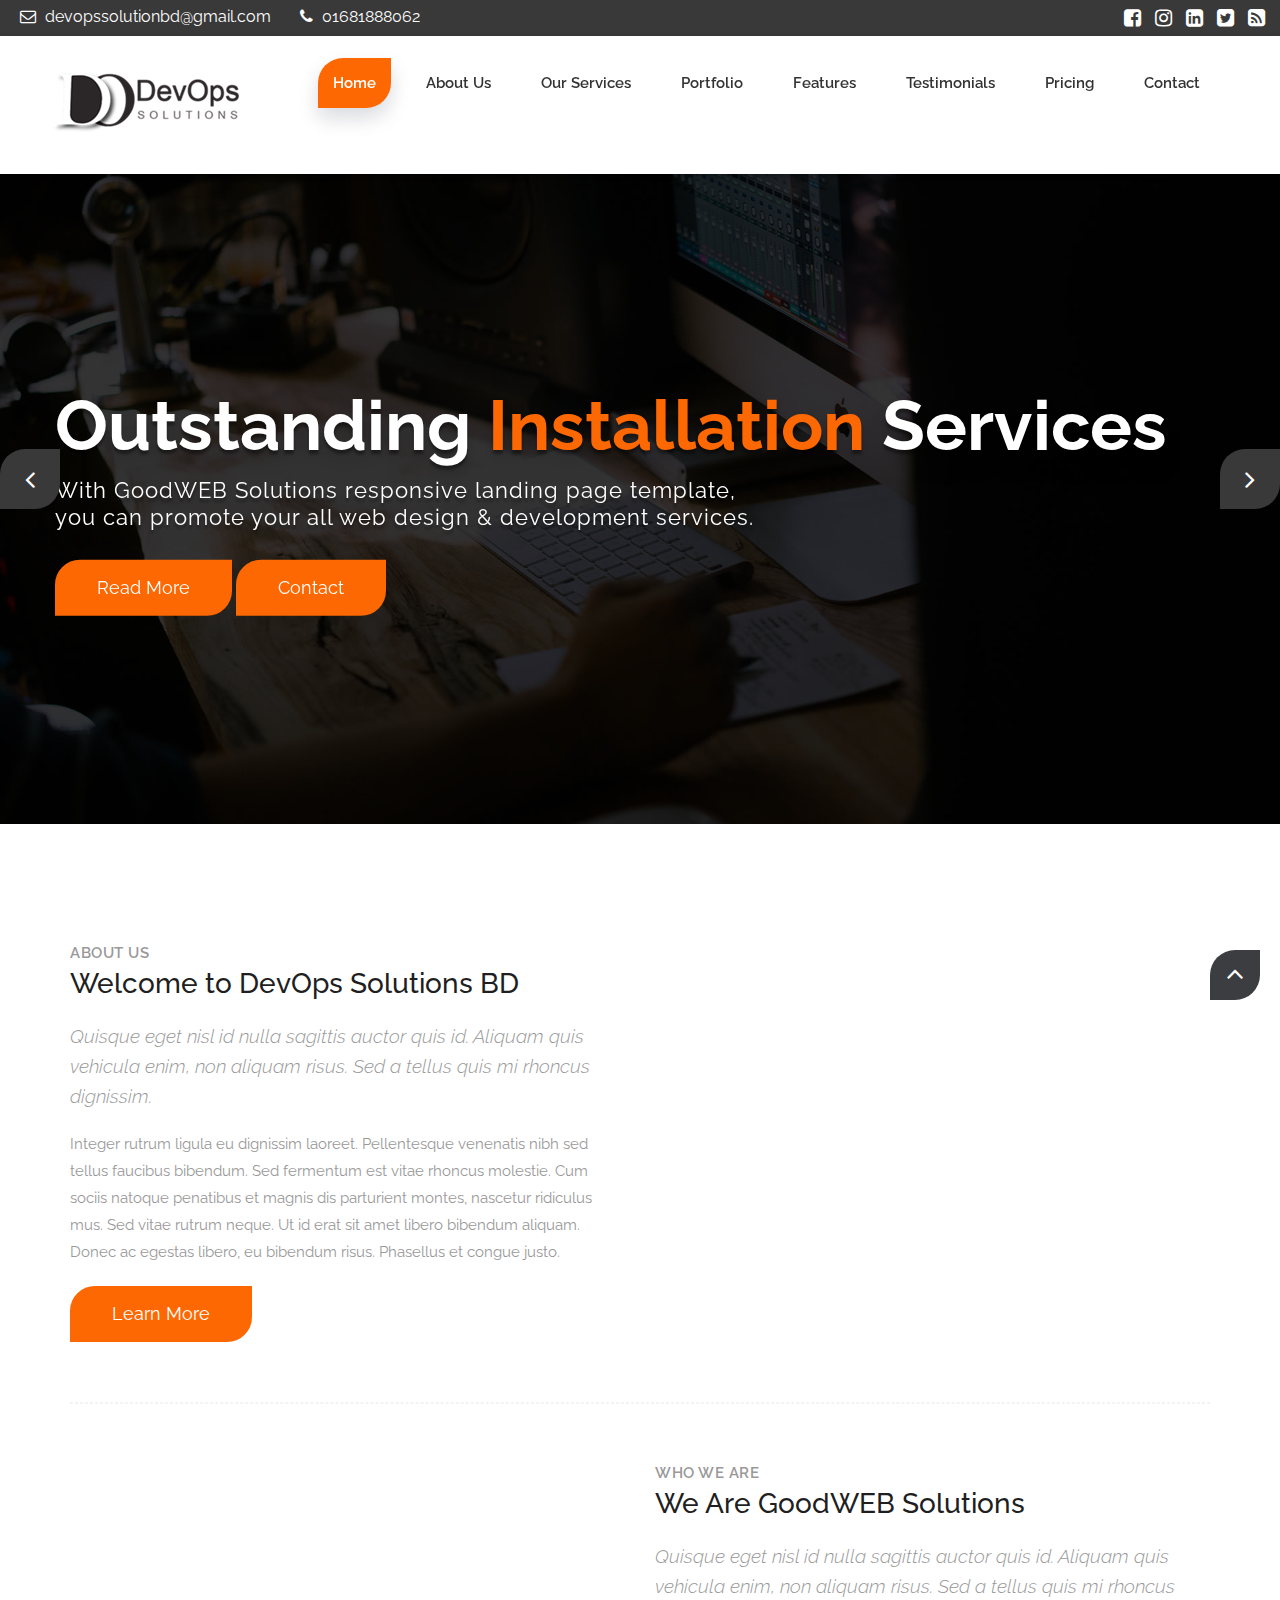
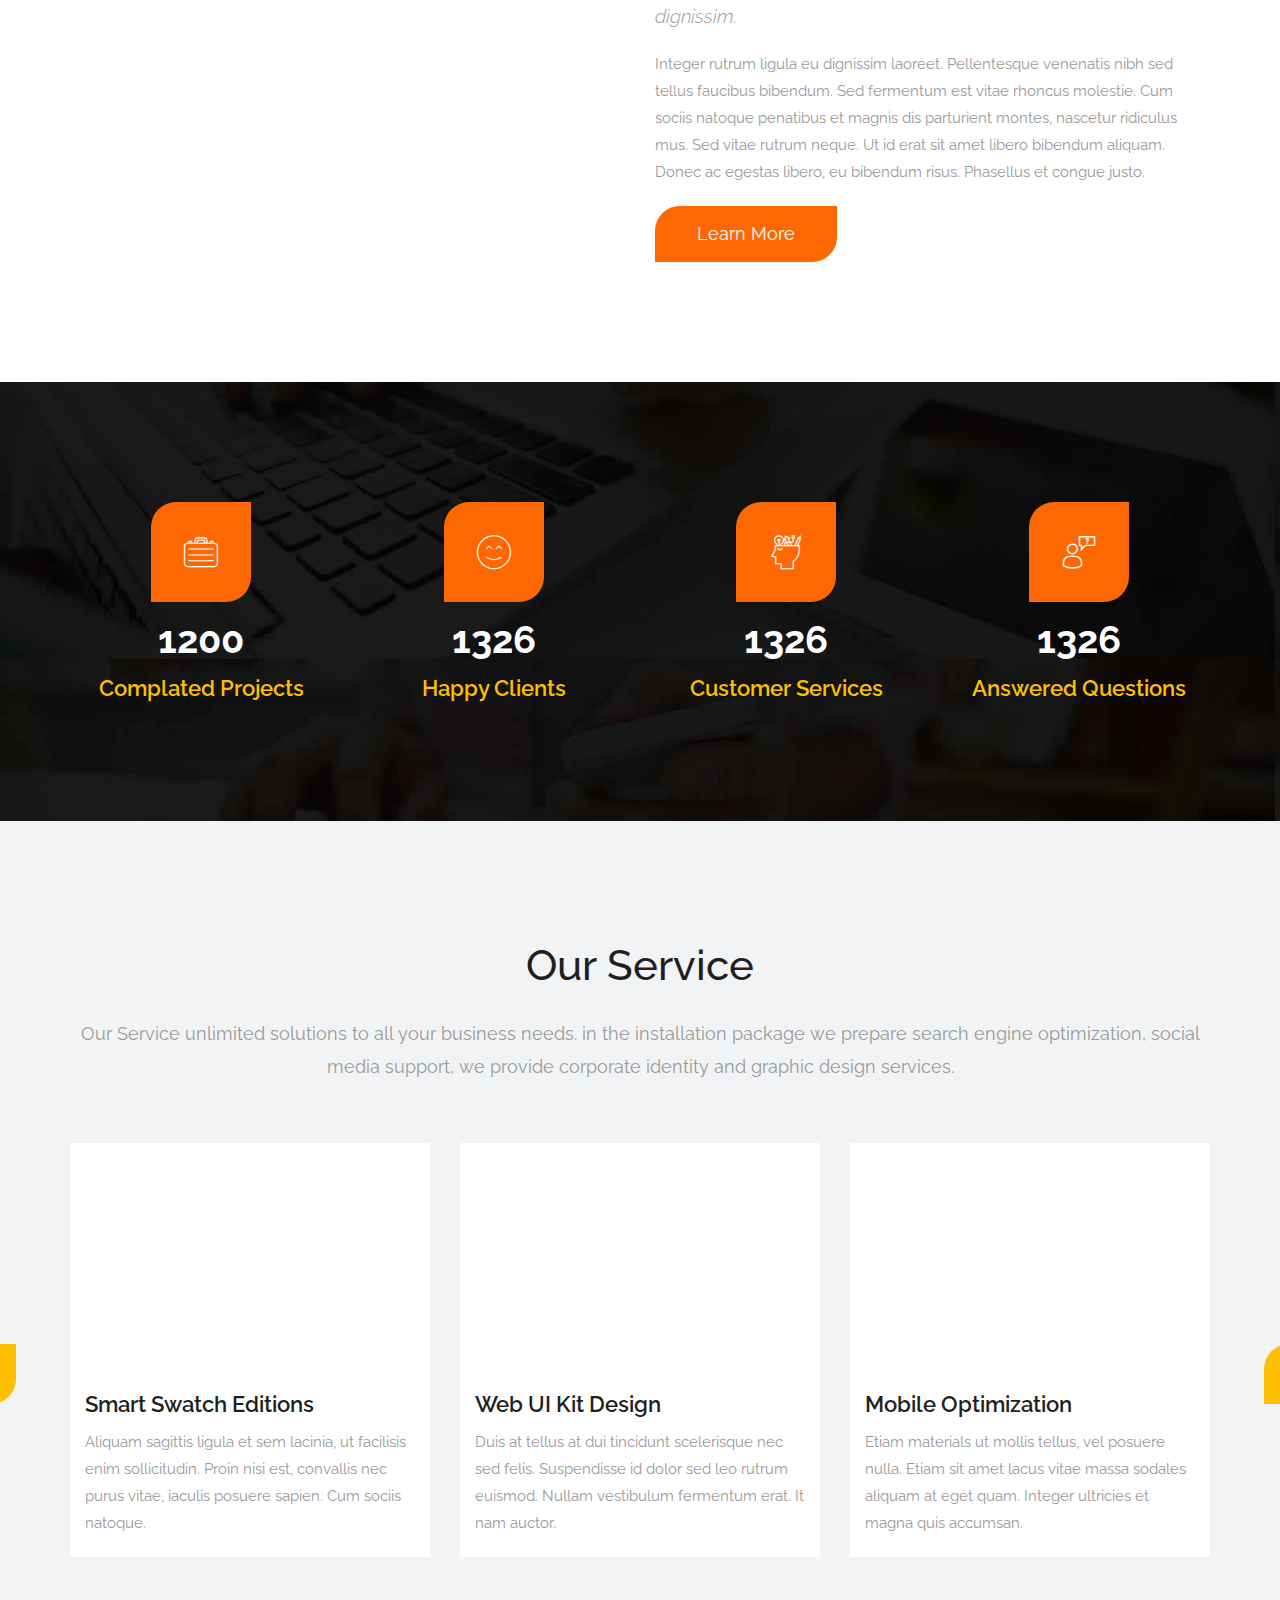
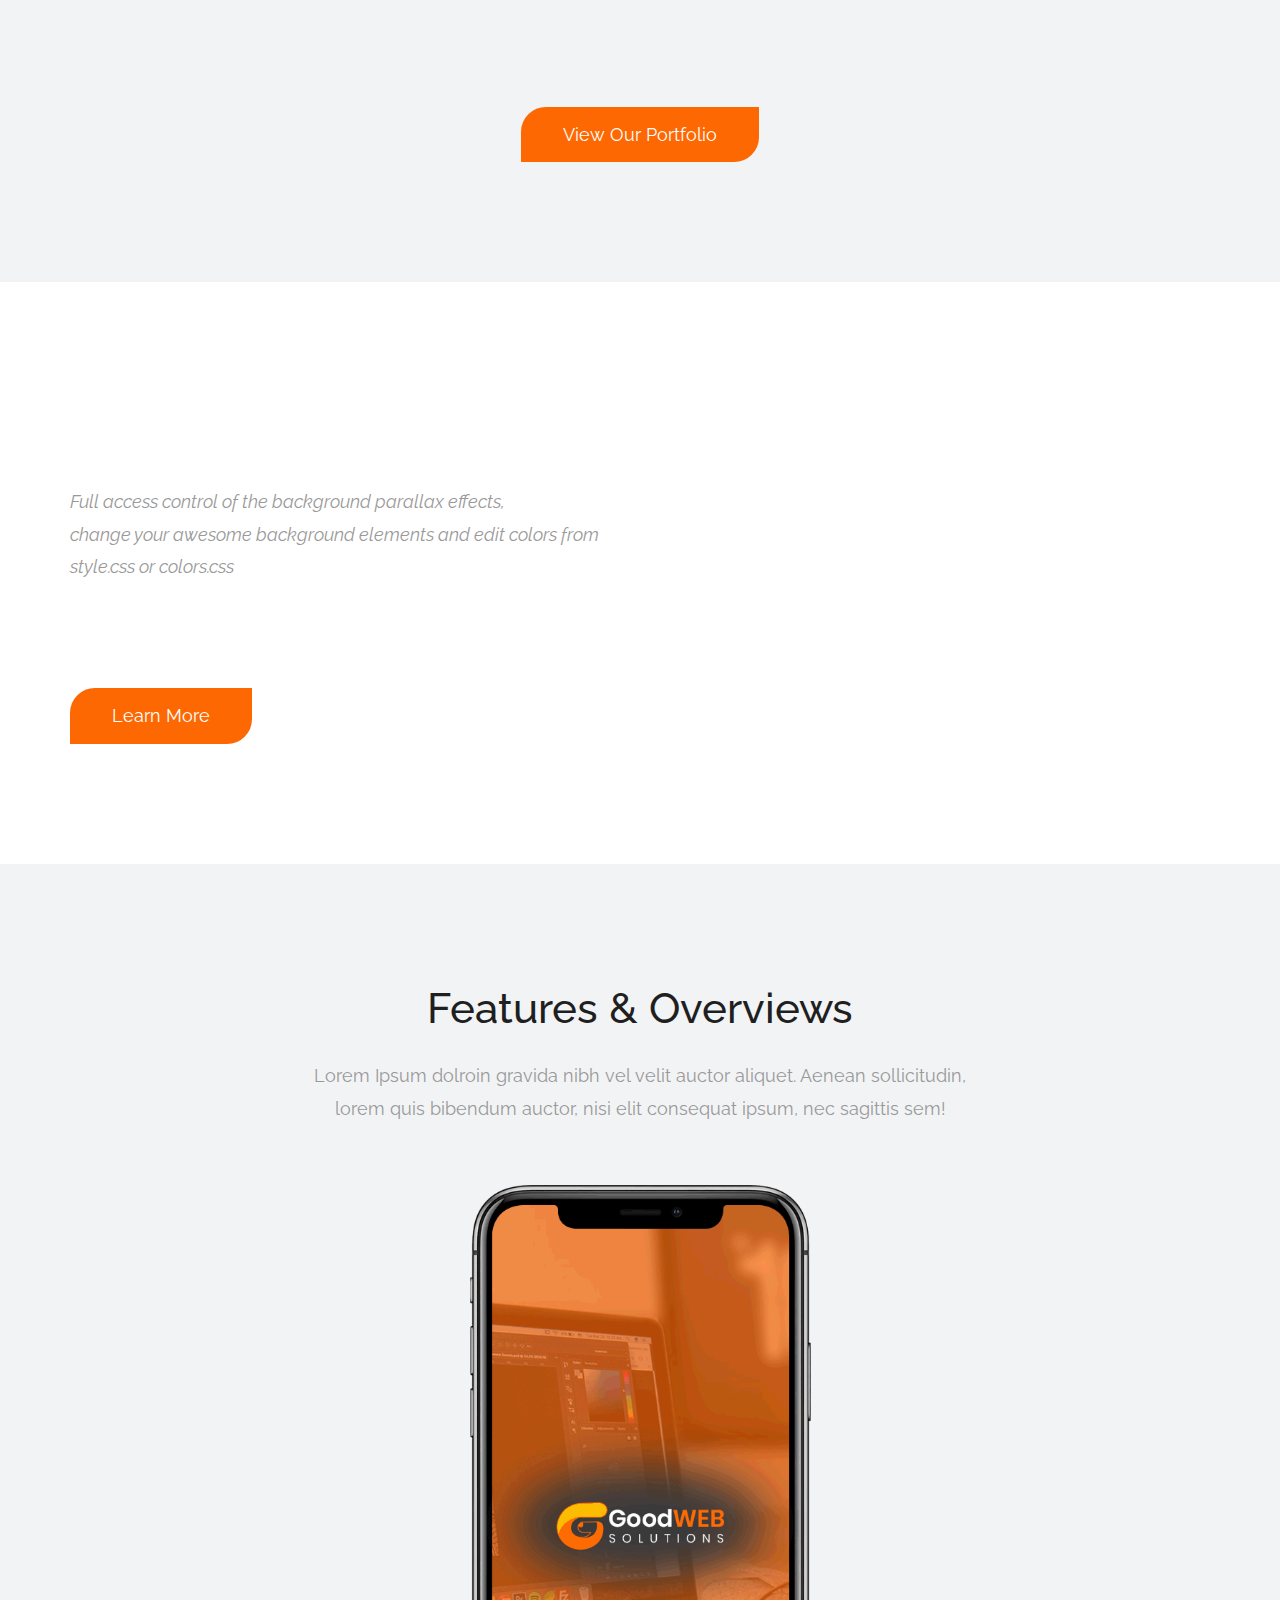
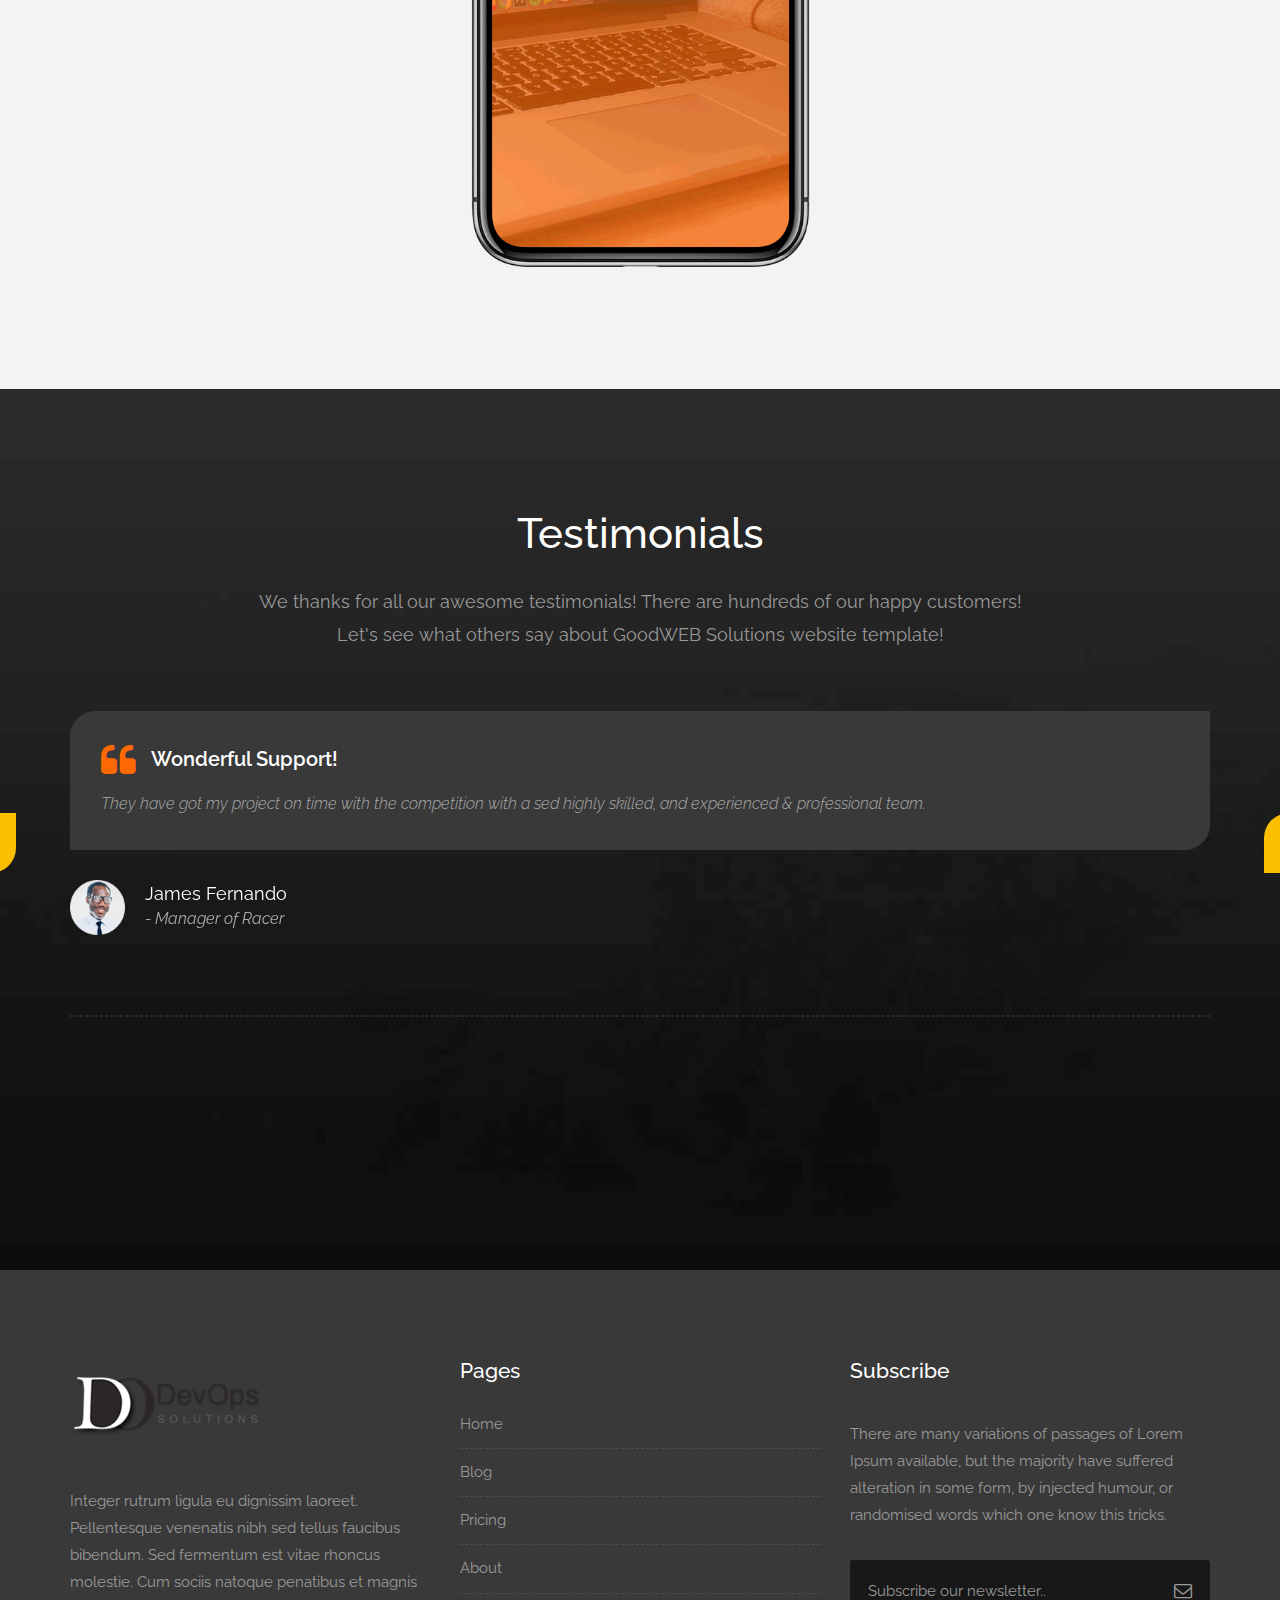
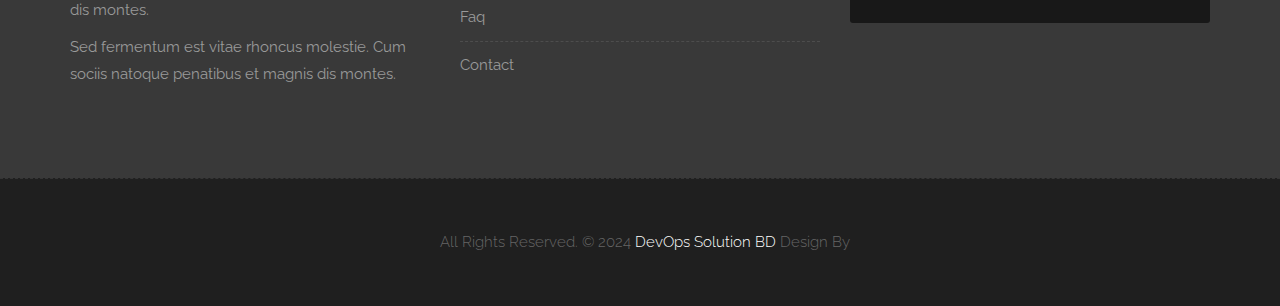
==== commit 029125c5: "image problem may be fixed." ====
--- a/index.html
+++ b/index.html
@@ -1,85 +1,87 @@
 <!DOCTYPE html>
 <html lang="en">
 
-    <!-- Basic -->
-    <meta charset="utf-8">
-    <meta http-equiv="X-UA-Compatible" content="IE=edge">   
-   
-    <!-- Mobile Metas -->
-    <meta name="viewport" content="width=device-width, minimum-scale=1.0, maximum-scale=1.0, user-scalable=no">
- 
-     <!-- Site Metas -->
-    <title>DevOps Solutions BD - Responsive HTML5 Landing Page Template</title>  
-    <meta name="keywords" content="">
-    <meta name="description" content="">
-    <meta name="author" content="">
-
-    <!-- Site Icons -->
-    <link rel="shortcut icon" href="images/logos/devops.png" type="image/x-icon" />
-    <link rel="apple-touch-icon" href="images/apple-touch-icon.png">
-
-    <!-- Bootstrap CSS -->
-    <link rel="stylesheet" href="css/bootstrap.min.css">
-    <!-- Site CSS -->
-    <link rel="stylesheet" href="style.css">
-    <!-- Responsive CSS -->
-    <link rel="stylesheet" href="css/responsive.css">
-    <!-- Custom CSS -->
-    <link rel="stylesheet" href="css/custom.css">
-
-    <!-- Modernizer for Portfolio -->
-    <script src="js/modernizer.js"></script>
-
-    <!--[if lt IE 9]>
+<!-- Basic -->
+<meta charset="utf-8">
+<meta http-equiv="X-UA-Compatible" content="IE=edge">
+
+<!-- Mobile Metas -->
+<meta name="viewport" content="width=device-width, minimum-scale=1.0, maximum-scale=1.0, user-scalable=no">
+
+<!-- Site Metas -->
+<title>DevOps Solutions BD - Responsive HTML5 Landing Page Template</title>
+<meta name="keywords" content="">
+<meta name="description" content="">
+<meta name="author" content="">
+
+<!-- Site Icons -->
+<link rel="shortcut icon" href="/images/logos/devops.png" type="image/x-icon" />
+<link rel="apple-touch-icon" href="images/apple-touch-icon.png">
+
+<!-- Bootstrap CSS -->
+<link rel="stylesheet" href="css/bootstrap.min.css">
+<!-- Site CSS -->
+<link rel="stylesheet" href="style.css">
+<!-- Responsive CSS -->
+<link rel="stylesheet" href="css/responsive.css">
+<!-- Custom CSS -->
+<link rel="stylesheet" href="css/custom.css">
+
+<!-- Modernizer for Portfolio -->
+<script src="js/modernizer.js"></script>
+
+<!--[if lt IE 9]>
       <script src="https://oss.maxcdn.com/libs/html5shiv/3.7.0/html5shiv.js"></script>
       <script src="https://oss.maxcdn.com/libs/respond.js/1.4.2/respond.min.js"></script>
     <![endif]-->
 
 </head>
+
 <body>
 
     <!-- LOADER -->
     <div id="preloader">
         <div class="loader">
-			<div class="loader__bar"></div>
-			<div class="loader__bar"></div>
-			<div class="loader__bar"></div>
-			<div class="loader__bar"></div>
-			<div class="loader__bar"></div>
-			<div class="loader__ball"></div>
-		</div>
-    </div><!-- end loader -->
+            <div class="loader__bar"></div>
+            <div class="loader__bar"></div>
+            <div class="loader__bar"></div>
+            <div class="loader__bar"></div>
+            <div class="loader__bar"></div>
+            <div class="loader__ball"></div>
+        </div>
+    </div>
+    <!-- end loader -->
     <!-- END LOADER -->
-    
-	<div class="top-bar">
-		<div class="container-fluid">
-			<div class="row">
-				<div class="col-md-6 col-sm-6">
-					<div class="left-top">
-						<div class="email-box">
-							<a href="#"><i class="fa fa-envelope-o" aria-hidden="true"></i> devopssolutionbd@gmail.com</a>
-						</div>
-						<div class="phone-box">
-							<a href="tel:1234567890"><i class="fa fa-phone" aria-hidden="true"></i> 01681888062</a>
-						</div>
-					</div>
-				</div>
-				<div class="col-md-6 col-sm-6">
-					<div class="right-top">
-						<div class="social-box">
-							<ul>
-								<li><a href="#"><i class="fa fa-facebook-square" aria-hidden="true"></i></a></li>
-								<li><a href="#"><i class="fa fa-instagram" aria-hidden="true"></i></a></li>
-								<li><a href="#"><i class="fa fa-linkedin-square" aria-hidden="true"></i></a></li>
-								<li><a href="#"><i class="fa fa-twitter-square" aria-hidden="true"></i></a></li>
-								<li><a href="#"><i class="fa fa-rss-square" aria-hidden="true"></i></a></li>
-							<ul>
-						</div>
-					</div>
-				</div>
-			</div>
-		</div>
-	</div>
+
+    <div class="top-bar">
+        <div class="container-fluid">
+            <div class="row">
+                <div class="col-md-6 col-sm-6">
+                    <div class="left-top">
+                        <div class="email-box">
+                            <a href="#"><i class="fa fa-envelope-o" aria-hidden="true"></i> devopssolutionbd@gmail.com</a>
+                        </div>
+                        <div class="phone-box">
+                            <a href="tel:1234567890"><i class="fa fa-phone" aria-hidden="true"></i> 01681888062</a>
+                        </div>
+                    </div>
+                </div>
+                <div class="col-md-6 col-sm-6">
+                    <div class="right-top">
+                        <div class="social-box">
+                            <ul>
+                                <li><a href="#"><i class="fa fa-facebook-square" aria-hidden="true"></i></a></li>
+                                <li><a href="#"><i class="fa fa-instagram" aria-hidden="true"></i></a></li>
+                                <li><a href="#"><i class="fa fa-linkedin-square" aria-hidden="true"></i></a></li>
+                                <li><a href="#"><i class="fa fa-twitter-square" aria-hidden="true"></i></a></li>
+                                <li><a href="#"><i class="fa fa-rss-square" aria-hidden="true"></i></a></li>
+                                <ul>
+                        </div>
+                    </div>
+                </div>
+            </div>
+        </div>
+    </div>
     <header class="header header_style_01">
         <nav class="megamenu navbar navbar-default">
             <div class="container-fluid">
@@ -90,8 +92,8 @@
                         <span class="icon-bar"></span>
                         <span class="icon-bar"></span>
                     </button>
-                     <!-- below change the company logo in img src -->
-                    <a class="navbar-brand" href="index.html"><img src="images/logos/devops.png" alt="image"></a>
+                    <!-- below change the company logo in img src -->
+                    <a class="navbar-brand" href="index.html"><img src="/images/logos/devops.png" alt="image"></a>
                 </div>
                 <div id="navbar" class="navbar-collapse collapse">
                     <ul class="nav navbar-nav navbar-right">
@@ -102,65 +104,65 @@
                         <li><a href="features.html">Features</a></li>
                         <li><a href="testimonials.html">Testimonials</a></li>
                         <li><a href="pricing.html">Pricing</a></li>
-						<li><a href="contact.html">Contact</a></li>
+                        <li><a href="contact.html">Contact</a></li>
                     </ul>
                 </div>
             </div>
         </nav>
     </header>
-	
-	<div class="slider-area">
-		<div class="slider-wrapper owl-carousel">
-			<div class="slider-item home-one-slider-otem slider-item-four slider-bg-one">
-				<div class="container">
-					<div class="row">
-						<div class="slider-content-area">
-							<div class="slide-text">
-								<h1 class="homepage-three-title">Outstanding <span>Installation</span> Services</h1>
-								<h2>With GoodWEB Solutions responsive landing page template, <br>you can promote your all web design & development services. </h2>
-								<div class="slider-content-btn">
-									<a class="button btn btn-light btn-radius btn-brd" href="#">Read More</a>
-									<a class="button btn btn-light btn-radius btn-brd" href="#">Contact</a>
-								</div>
-							</div>
-						</div>
-					</div>
-				</div>
-			</div>
-			<div class="slider-item text-center home-one-slider-otem slider-item-four slider-bg-two">
-				<div class="container">
-					<div class="row">
-						<div class="slider-content-area">
-							<div class="slide-text">
-								<h1 class="homepage-three-title">Outstanding <span>Installation</span> Services</h1>
-								<h2>With GoodWEB Solutions responsive landing page template, <br>you can promote your all web design & development services. </h2>
-								<div class="slider-content-btn">
-									<a class="button btn btn-light btn-radius btn-brd" href="#">Read More</a>
-									<a class="button btn btn-light btn-radius btn-brd" href="#">Contact</a>
-								</div>
-							</div>
-						</div>
-					</div>
-				</div>
-			</div>
-			<div class="slider-item home-one-slider-otem slider-item-four slider-bg-three">
-				<div class="container">
-					<div class="row">
-						<div class="slider-content-area">
-							<div class="slide-text">
-								<h1 class="homepage-three-title">Outstanding <span>Installation</span> Services</h1>
-								<h2>With GoodWEB Solutions responsive landing page template, <br>you can promote your all web design & development services.</h2>
-								<div class="slider-content-btn">
-									<a class="button btn btn-light btn-radius btn-brd" href="#">Read More</a>
-									<a class="button btn btn-light btn-radius btn-brd" href="#">Contact</a>
-								</div>
-							</div>
-						</div>
-					</div>
-				</div>
-			</div>
-		</div>
-	</div>
+
+    <div class="slider-area">
+        <div class="slider-wrapper owl-carousel">
+            <div class="slider-item home-one-slider-otem slider-item-four slider-bg-one">
+                <div class="container">
+                    <div class="row">
+                        <div class="slider-content-area">
+                            <div class="slide-text">
+                                <h1 class="homepage-three-title">Outstanding <span>Installation</span> Services</h1>
+                                <h2>With GoodWEB Solutions responsive landing page template, <br>you can promote your all web design & development services. </h2>
+                                <div class="slider-content-btn">
+                                    <a class="button btn btn-light btn-radius btn-brd" href="#">Read More</a>
+                                    <a class="button btn btn-light btn-radius btn-brd" href="#">Contact</a>
+                                </div>
+                            </div>
+                        </div>
+                    </div>
+                </div>
+            </div>
+            <div class="slider-item text-center home-one-slider-otem slider-item-four slider-bg-two">
+                <div class="container">
+                    <div class="row">
+                        <div class="slider-content-area">
+                            <div class="slide-text">
+                                <h1 class="homepage-three-title">Outstanding <span>Installation</span> Services</h1>
+                                <h2>With GoodWEB Solutions responsive landing page template, <br>you can promote your all web design & development services. </h2>
+                                <div class="slider-content-btn">
+                                    <a class="button btn btn-light btn-radius btn-brd" href="#">Read More</a>
+                                    <a class="button btn btn-light btn-radius btn-brd" href="#">Contact</a>
+                                </div>
+                            </div>
+                        </div>
+                    </div>
+                </div>
+            </div>
+            <div class="slider-item home-one-slider-otem slider-item-four slider-bg-three">
+                <div class="container">
+                    <div class="row">
+                        <div class="slider-content-area">
+                            <div class="slide-text">
+                                <h1 class="homepage-three-title">Outstanding <span>Installation</span> Services</h1>
+                                <h2>With GoodWEB Solutions responsive landing page template, <br>you can promote your all web design & development services.</h2>
+                                <div class="slider-content-btn">
+                                    <a class="button btn btn-light btn-radius btn-brd" href="#">Read More</a>
+                                    <a class="button btn btn-light btn-radius btn-brd" href="#">Contact</a>
+                                </div>
+                            </div>
+                        </div>
+                    </div>
+                </div>
+            </div>
+        </div>
+    </div>
 
     <div id="about" class="section wb">
         <div class="container">
@@ -171,80 +173,102 @@
                         <h2>Welcome to DevOps Solutions BD</h2>
                         <p class="lead">Quisque eget nisl id nulla sagittis auctor quis id. Aliquam quis vehicula enim, non aliquam risus. Sed a tellus quis mi rhoncus dignissim.</p>
 
-                        <p> Integer rutrum ligula eu dignissim laoreet. Pellentesque venenatis nibh sed tellus faucibus bibendum. Sed fermentum est vitae rhoncus molestie. Cum sociis natoque penatibus et magnis dis parturient montes, nascetur ridiculus mus. Sed vitae rutrum neque. Ut id erat sit amet libero bibendum aliquam. Donec ac egestas libero, eu bibendum risus. Phasellus et congue justo. </p>
+                        <p> Integer rutrum ligula eu dignissim laoreet. Pellentesque venenatis nibh sed tellus faucibus bibendum. Sed fermentum est vitae rhoncus molestie. Cum sociis natoque penatibus et magnis dis parturient montes, nascetur ridiculus mus.
+                            Sed vitae rutrum neque. Ut id erat sit amet libero bibendum aliquam. Donec ac egestas libero, eu bibendum risus. Phasellus et congue justo. </p>
 
                         <a href="#services" class="btn btn-light btn-radius btn-brd grd1">Learn More</a>
-                    </div><!-- end messagebox -->
-                </div><!-- end col -->
+                    </div>
+                    <!-- end messagebox -->
+                </div>
+                <!-- end col -->
 
                 <div class="col-md-6">
                     <div class="post-media wow fadeIn">
                         <img src="uploads/about_01.jpg" alt="" class="img-responsive img-rounded">
                         <a href="http://www.youtube.com/watch?v=nrJtHemSPW4" data-rel="prettyPhoto[gal]" class="playbutton"><i class="flaticon-play-button"></i></a>
-                    </div><!-- end media -->
-                </div><!-- end col -->
-            </div><!-- end row -->
-
-            <hr class="hr1"> 
+                    </div>
+                    <!-- end media -->
+                </div>
+                <!-- end col -->
+            </div>
+            <!-- end row -->
+
+            <hr class="hr1">
 
             <div class="row">
-				<div class="col-md-6">
+                <div class="col-md-6">
                     <div class="post-media wow fadeIn">
                         <img src="uploads/about_02.jpg" alt="" class="img-responsive img-rounded">
-                    </div><!-- end media -->
-                </div><!-- end col -->
-				
+                    </div>
+                    <!-- end media -->
+                </div>
+                <!-- end col -->
+
                 <div class="col-md-6">
                     <div class="message-box">
                         <h4>Who We are</h4>
                         <h2>We Are GoodWEB Solutions</h2>
                         <p class="lead">Quisque eget nisl id nulla sagittis auctor quis id. Aliquam quis vehicula enim, non aliquam risus. Sed a tellus quis mi rhoncus dignissim.</p>
 
-                        <p> Integer rutrum ligula eu dignissim laoreet. Pellentesque venenatis nibh sed tellus faucibus bibendum. Sed fermentum est vitae rhoncus molestie. Cum sociis natoque penatibus et magnis dis parturient montes, nascetur ridiculus mus. Sed vitae rutrum neque. Ut id erat sit amet libero bibendum aliquam. Donec ac egestas libero, eu bibendum risus. Phasellus et congue justo. </p>
+                        <p> Integer rutrum ligula eu dignissim laoreet. Pellentesque venenatis nibh sed tellus faucibus bibendum. Sed fermentum est vitae rhoncus molestie. Cum sociis natoque penatibus et magnis dis parturient montes, nascetur ridiculus mus.
+                            Sed vitae rutrum neque. Ut id erat sit amet libero bibendum aliquam. Donec ac egestas libero, eu bibendum risus. Phasellus et congue justo. </p>
 
                         <a href="#services" class="btn btn-light btn-radius btn-brd grd1">Learn More</a>
-                    </div><!-- end messagebox -->
-                </div><!-- end col -->
-            </div><!-- end row -->
-        </div><!-- end container -->
-    </div><!-- end section -->
-	
-	<div class="parallax section parallax-off" data-stellar-background-ratio="0.9" style="background-image:url('uploads/parallax_04.jpg');">
+                    </div>
+                    <!-- end messagebox -->
+                </div>
+                <!-- end col -->
+            </div>
+            <!-- end row -->
+        </div>
+        <!-- end container -->
+    </div>
+    <!-- end section -->
+
+    <div class="parallax section parallax-off" data-stellar-background-ratio="0.9" style="background-image:url('uploads/parallax_04.jpg');">
         <div class="container">
             <div class="row text-center stat-wrap">
                 <div class="col-md-3 col-sm-6 col-xs-12">
                     <span data-scroll class="global-radius icon_wrap effect-1"><i class="flaticon-briefcase"></i></span>
                     <p class="stat_count">1200</p>
                     <h3>Complated Projects</h3>
-                </div><!-- end col -->
+                </div>
+                <!-- end col -->
 
                 <div class="col-md-3 col-sm-6 col-xs-12">
                     <span data-scroll class="global-radius icon_wrap effect-1"><i class="flaticon-happy"></i></span>
                     <p class="stat_count">3210</p>
                     <h3>Happy Clients</h3>
-                </div><!-- end col -->
+                </div>
+                <!-- end col -->
 
                 <div class="col-md-3 col-sm-6 col-xs-12">
                     <span data-scroll class="global-radius icon_wrap effect-1"><i class="flaticon-idea"></i></span>
                     <p class="stat_count">3781</p>
                     <h3>Customer Services</h3>
-                </div><!-- end col -->
+                </div>
+                <!-- end col -->
 
                 <div class="col-md-3 col-sm-6 col-xs-12">
                     <span data-scroll class="global-radius icon_wrap effect-1"><i class="flaticon-customer-service"></i></span>
                     <p class="stat_count">4300</p>
                     <h3>Answered Questions</h3>
-                </div><!-- end col -->
-            </div><!-- end row -->
-        </div><!-- end container -->
-    </div><!-- end section -->
+                </div>
+                <!-- end col -->
+            </div>
+            <!-- end row -->
+        </div>
+        <!-- end container -->
+    </div>
+    <!-- end section -->
 
     <div id="services" class="parallax section lb">
         <div class="container">
             <div class="section-title text-center">
                 <h3>Our Service</h3>
                 <p class="lead">Our Service unlimited solutions to all your business needs. in the installation package we prepare search engine optimization, social media support, we provide corporate identity and graphic design services.</p>
-            </div><!-- end title -->
+            </div>
+            <!-- end title -->
 
             <div class="owl-services owl-carousel owl-theme">
                 <div class="service-widget">
@@ -252,10 +276,10 @@
                         <a href="uploads/service_01.jpg" data-rel="prettyPhoto[gal]" class="hoverbutton global-radius"><i class="flaticon-unlink"></i></a>
                         <img src="uploads/service_01.jpg" alt="" class="img-responsive img-rounded">
                     </div>
-					<div class="service-dit">
-						<h3>Smart Swatch Editions</h3>
-						<p>Aliquam sagittis ligula et sem lacinia, ut facilisis enim sollicitudin. Proin nisi est, convallis nec purus vitae, iaculis posuere sapien. Cum sociis natoque.</p>
-					</div>
+                    <div class="service-dit">
+                        <h3>Smart Swatch Editions</h3>
+                        <p>Aliquam sagittis ligula et sem lacinia, ut facilisis enim sollicitudin. Proin nisi est, convallis nec purus vitae, iaculis posuere sapien. Cum sociis natoque.</p>
+                    </div>
                 </div>
                 <!-- end service -->
 
@@ -264,10 +288,10 @@
                         <a href="uploads/service_02.jpg" data-rel="prettyPhoto[gal]" class="hoverbutton global-radius"><i class="flaticon-unlink"></i></a>
                         <img src="uploads/service_02.jpg" alt="" class="img-responsive img-rounded">
                     </div>
-					<div class="service-dit">
-						<h3>Web UI Kit Design</h3>
-						<p>Duis at tellus at dui tincidunt scelerisque nec sed felis. Suspendisse id dolor sed leo rutrum euismod. Nullam vestibulum fermentum erat. It nam auctor. </p>
-					</div>
+                    <div class="service-dit">
+                        <h3>Web UI Kit Design</h3>
+                        <p>Duis at tellus at dui tincidunt scelerisque nec sed felis. Suspendisse id dolor sed leo rutrum euismod. Nullam vestibulum fermentum erat. It nam auctor. </p>
+                    </div>
                 </div>
                 <!-- end service -->
 
@@ -276,10 +300,10 @@
                         <a href="uploads/service_03.jpg" data-rel="prettyPhoto[gal]" class="hoverbutton global-radius"><i class="flaticon-unlink"></i></a>
                         <img src="uploads/service_03.jpg" alt="" class="img-responsive img-rounded">
                     </div>
-					<div class="service-dit">
-						<h3>Mobile Optimization</h3>
-						<p>Etiam materials ut mollis tellus, vel posuere nulla. Etiam sit amet lacus vitae massa sodales aliquam at eget quam. Integer ultricies et magna quis accumsan.</p>
-					</div>
+                    <div class="service-dit">
+                        <h3>Mobile Optimization</h3>
+                        <p>Etiam materials ut mollis tellus, vel posuere nulla. Etiam sit amet lacus vitae massa sodales aliquam at eget quam. Integer ultricies et magna quis accumsan.</p>
+                    </div>
                 </div>
                 <!-- end service -->
 
@@ -288,21 +312,24 @@
                         <a href="uploads/service_04.jpg" data-rel="prettyPhoto[gal]" class="hoverbutton global-radius"><i class="flaticon-unlink"></i></a>
                         <img src="uploads/service_04.jpg" alt="" class="img-responsive img-rounded">
                     </div>
-					<div class="service-dit">
-						<h3>Digital Design for Mac</h3>
-						<p>Praesent in neque congue sapien lobortis faucibus id eget erat. <br>Pellentesque maximus rutrum felis. Interdum et malesuada fames ac ante ipsum primis in faucibus.</p>
-					</div>
+                    <div class="service-dit">
+                        <h3>Digital Design for Mac</h3>
+                        <p>Praesent in neque congue sapien lobortis faucibus id eget erat. <br>Pellentesque maximus rutrum felis. Interdum et malesuada fames ac ante ipsum primis in faucibus.</p>
+                    </div>
                 </div>
                 <!-- end service -->
-            </div><!-- end row -->
+            </div>
+            <!-- end row -->
 
             <hr class="hr1">
 
             <div class="text-center">
                 <a data-scroll href="#portfolio" class="btn btn-light btn-radius btn-brd">View Our Portfolio</a>
             </div>
-        </div><!-- end container -->
-    </div><!-- end section -->
+        </div>
+        <!-- end container -->
+    </div>
+    <!-- end section -->
 
     <div class="parallax section noover" data-stellar-background-ratio="0.7" style="background-image:url('uploads/parallax_05.png');">
         <div class="container">
@@ -316,25 +343,31 @@
                             <li><i class="fa fa-check"></i> Parallax's</li>
                             <li><i class="fa fa-check"></i> Icons & PSD</li>
                             <li><i class="fa fa-check"></i> Limitless Colors</li>
-                        </ul><!-- end list -->
+                        </ul>
+                        <!-- end list -->
                         <a href="#services" data-scroll class="btn btn-light btn-radius btn-brd">Learn More</a>
                     </div>
-                </div><!-- end col -->
-				<div class="col-md-6">
+                </div>
+                <!-- end col -->
+                <div class="col-md-6">
                     <div class="text-center image-center hidden-sm hidden-xs">
                         <img src="uploads/device_03.png" alt="" class="img-responsive wow fadeInUp">
                     </div>
                 </div>
-            </div><!-- end row -->
-        </div><!-- end container -->
-    </div><!-- end section -->
-	
+            </div>
+            <!-- end row -->
+        </div>
+        <!-- end container -->
+    </div>
+    <!-- end section -->
+
     <div id="features" class="section lb">
         <div class="container">
             <div class="section-title text-center">
                 <h3>Features & Overviews</h3>
                 <p class="lead">Lorem Ipsum dolroin gravida nibh vel velit auctor aliquet. Aenean sollicitudin, <br>lorem quis bibendum auctor, nisi elit consequat ipsum, nec sagittis sem!</p>
-            </div><!-- end title -->
+            </div>
+            <!-- end title -->
 
             <div class="row">
                 <div class="col-md-4 col-sm-6 col-xs-12">
@@ -403,17 +436,22 @@
                             </div>
                         </li>
                     </ul>
-                </div><!-- end col -->
-            </div><!-- end row -->
-        </div><!-- end container -->
-    </div><!-- end section -->
+                </div>
+                <!-- end col -->
+            </div>
+            <!-- end row -->
+        </div>
+        <!-- end container -->
+    </div>
+    <!-- end section -->
 
     <div id="testimonials" class="parallax section db parallax-off" style="background-image:url('uploads/parallax_03.jpg');">
         <div class="container">
             <div class="section-title text-center">
                 <h3>Testimonials</h3>
                 <p class="lead">We thanks for all our awesome testimonials! There are hundreds of our happy customers! <br>Let's see what others say about GoodWEB Solutions website template!</p>
-            </div><!-- end title -->
+            </div>
+            <!-- end title -->
 
             <div class="row">
                 <div class="col-md-12 col-sm-12">
@@ -492,10 +530,14 @@
                                 <h4>Venanda Mercy <small>- Newyork City</small></h4>
                             </div>
                             <!-- end testi-meta -->
-                        </div><!-- end testimonial -->
-                    </div><!-- end carousel -->
-                </div><!-- end col -->
-            </div><!-- end row -->
+                        </div>
+                        <!-- end testimonial -->
+                    </div>
+                    <!-- end carousel -->
+                </div>
+                <!-- end col -->
+            </div>
+            <!-- end row -->
 
             <hr class="hr1">
 
@@ -518,10 +560,13 @@
                 <div class="col-md-2 col-sm-2 col-xs-6 wow fadeInUp">
                     <a href="#"><img src="uploads/logo_06.png" alt="" class="img-repsonsive"></a>
                 </div>
-            </div><!-- end row -->
-
-        </div><!-- end container -->
-    </div><!-- end section -->
+            </div>
+            <!-- end row -->
+
+        </div>
+        <!-- end container -->
+    </div>
+    <!-- end section -->
 
     <footer class="footer">
         <div class="container">
@@ -533,10 +578,12 @@
                         </div>
                         <p> Integer rutrum ligula eu dignissim laoreet. Pellentesque venenatis nibh sed tellus faucibus bibendum. Sed fermentum est vitae rhoncus molestie. Cum sociis natoque penatibus et magnis dis montes.</p>
                         <p>Sed fermentum est vitae rhoncus molestie. Cum sociis natoque penatibus et magnis dis montes.</p>
-                    </div><!-- end clearfix -->
-                </div><!-- end col -->
-
-				<div class="col-md-4 col-sm-4 col-xs-12">
+                    </div>
+                    <!-- end clearfix -->
+                </div>
+                <!-- end col -->
+
+                <div class="col-md-4 col-sm-4 col-xs-12">
                     <div class="widget clearfix">
                         <div class="widget-title">
                             <h3>Pages</h3>
@@ -544,46 +591,56 @@
 
                         <ul class="footer-links hov">
                             <li><a href="#">Home <span class="icon icon-arrow-right2"></span></a></li>
-							<li><a href="#">Blog <span class="icon icon-arrow-right2"></span></a></li>
-							<li><a href="#">Pricing <span class="icon icon-arrow-right2"></span></a></li>
-							<li><a href="#">About <span class="icon icon-arrow-right2"></span></a></li>
-							<li><a href="#">Faq <span class="icon icon-arrow-right2"></span></a></li>
-							<li><a href="#">Contact <span class="icon icon-arrow-right2"></span></a></li>
-                        </ul><!-- end links -->
-                    </div><!-- end clearfix -->
-                </div><!-- end col -->
-				
+                            <li><a href="#">Blog <span class="icon icon-arrow-right2"></span></a></li>
+                            <li><a href="#">Pricing <span class="icon icon-arrow-right2"></span></a></li>
+                            <li><a href="#">About <span class="icon icon-arrow-right2"></span></a></li>
+                            <li><a href="#">Faq <span class="icon icon-arrow-right2"></span></a></li>
+                            <li><a href="#">Contact <span class="icon icon-arrow-right2"></span></a></li>
+                        </ul>
+                        <!-- end links -->
+                    </div>
+                    <!-- end clearfix -->
+                </div>
+                <!-- end col -->
+
                 <div class="col-md-4 col-sm-4 col-xs-12">
                     <div class="footer-distributed widget clearfix">
                         <div class="widget-title">
                             <h3>Subscribe</h3>
-							<p>There are many variations of passages of Lorem Ipsum available, but the majority have suffered alteration in some form, by injected humour, or randomised words which one know this tricks.</p>
-                        </div>
-						
-						<div class="footer-right">
-							<form method="get" action="#">
-								<input placeholder="Subscribe our newsletter.." name="search">
-								<i class="fa fa-envelope-o"></i>
-							</form>
-						</div>                        
-                    </div><!-- end clearfix -->
-                </div><!-- end col -->
-            </div><!-- end row -->
-        </div><!-- end container -->
-    </footer><!-- end footer -->
+                            <p>There are many variations of passages of Lorem Ipsum available, but the majority have suffered alteration in some form, by injected humour, or randomised words which one know this tricks.</p>
+                        </div>
+
+                        <div class="footer-right">
+                            <form method="get" action="#">
+                                <input placeholder="Subscribe our newsletter.." name="search">
+                                <i class="fa fa-envelope-o"></i>
+                            </form>
+                        </div>
+                    </div>
+                    <!-- end clearfix -->
+                </div>
+                <!-- end col -->
+            </div>
+            <!-- end row -->
+        </div>
+        <!-- end container -->
+    </footer>
+    <!-- end footer -->
 
     <div class="copyrights">
         <div class="container">
             <div class="footer-distributed">
-                <div class="footer-left">                   
+                <div class="footer-left">
                     <p class="footer-company-name">All Rights Reserved. &copy; 2024 <a href="#">DevOps Solution BD</a> Design By </p>
-					<!-- <a href="https://html.design/">html design</a></p> -->
-                </div>
-
-                
-            </div>
-        </div><!-- end container -->
-    </div><!-- end copyrights -->
+                    <!-- <a href="https://html.design/">html design</a></p> -->
+                </div>
+
+
+            </div>
+        </div>
+        <!-- end container -->
+    </div>
+    <!-- end copyrights -->
 
     <a href="#" id="scroll-to-top" class="dmtop global-radius"><i class="fa fa-angle-up"></i></a>
 
@@ -592,7 +649,8 @@
     <!-- ALL PLUGINS -->
     <script src="js/custom.js"></script>
     <script src="js/portfolio.js"></script>
-    <script src="js/hoverdir.js"></script>    
+    <script src="js/hoverdir.js"></script>
 
 </body>
+
 </html>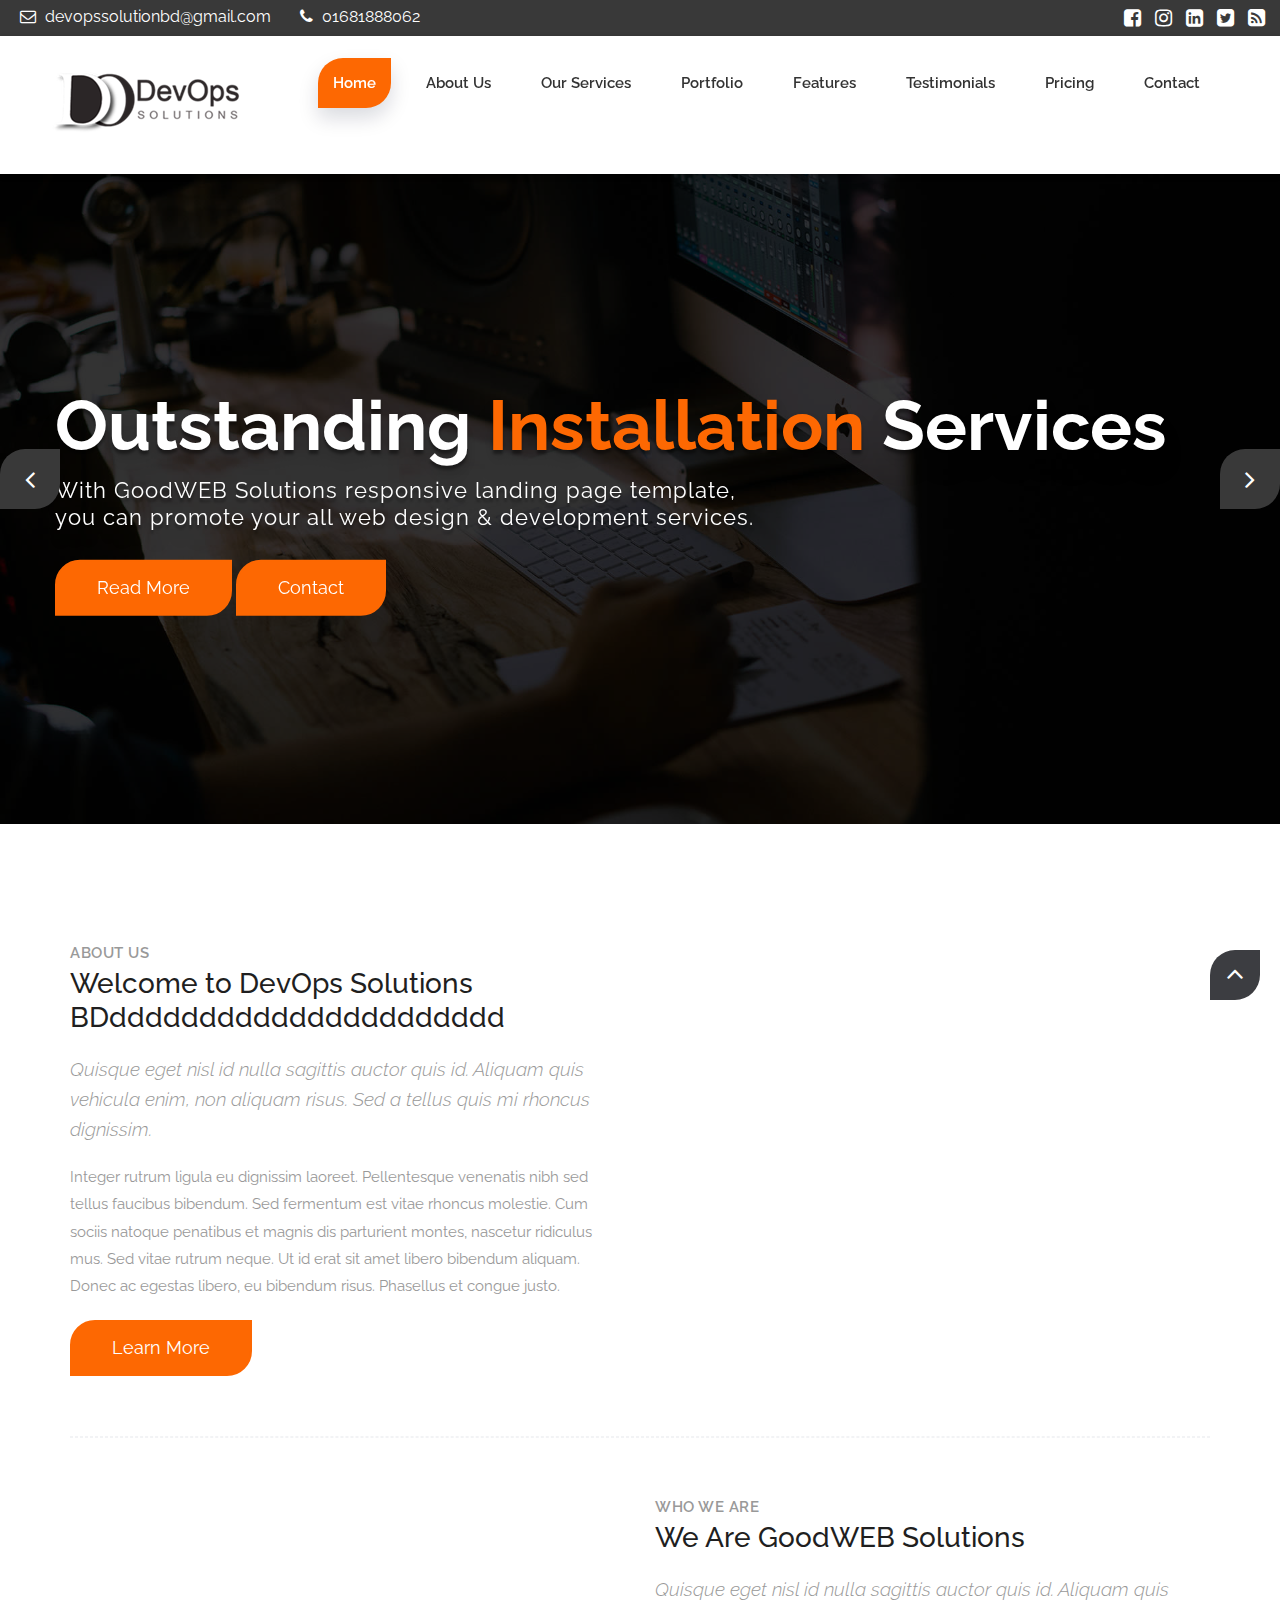
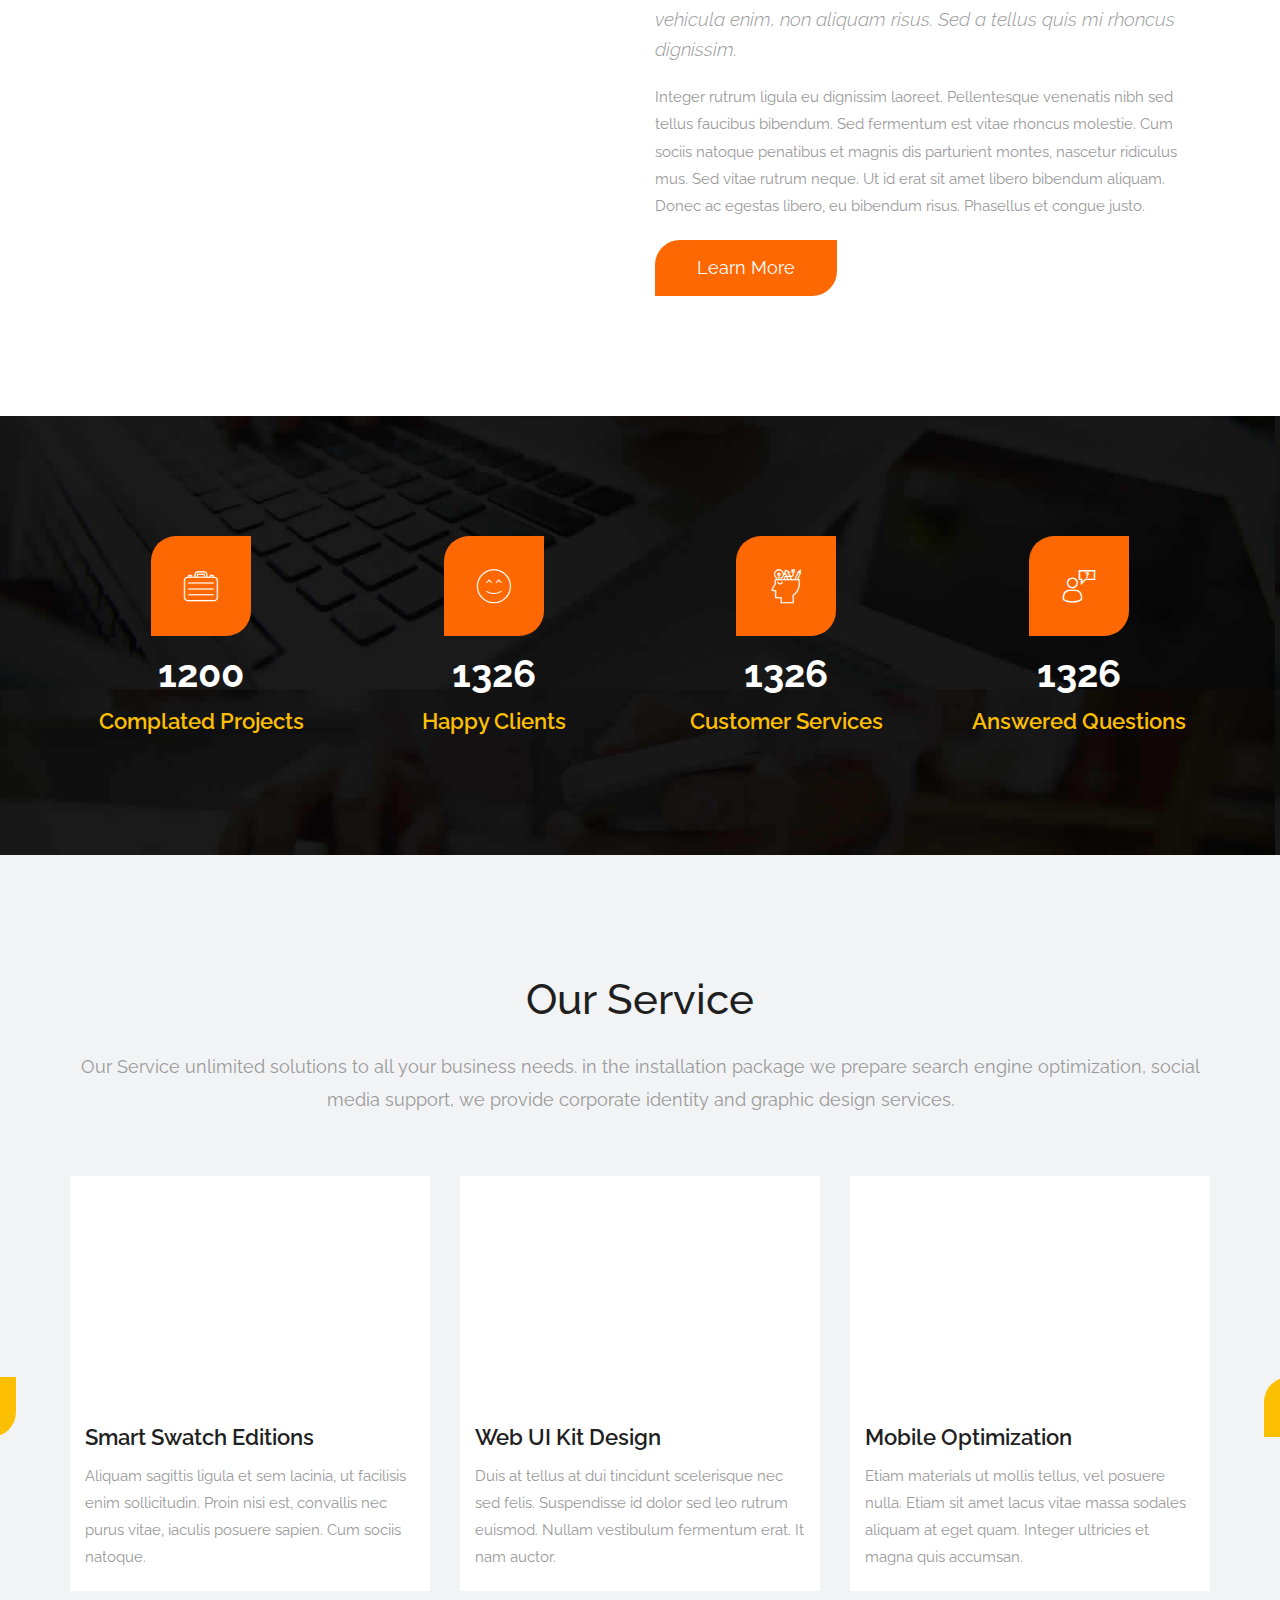
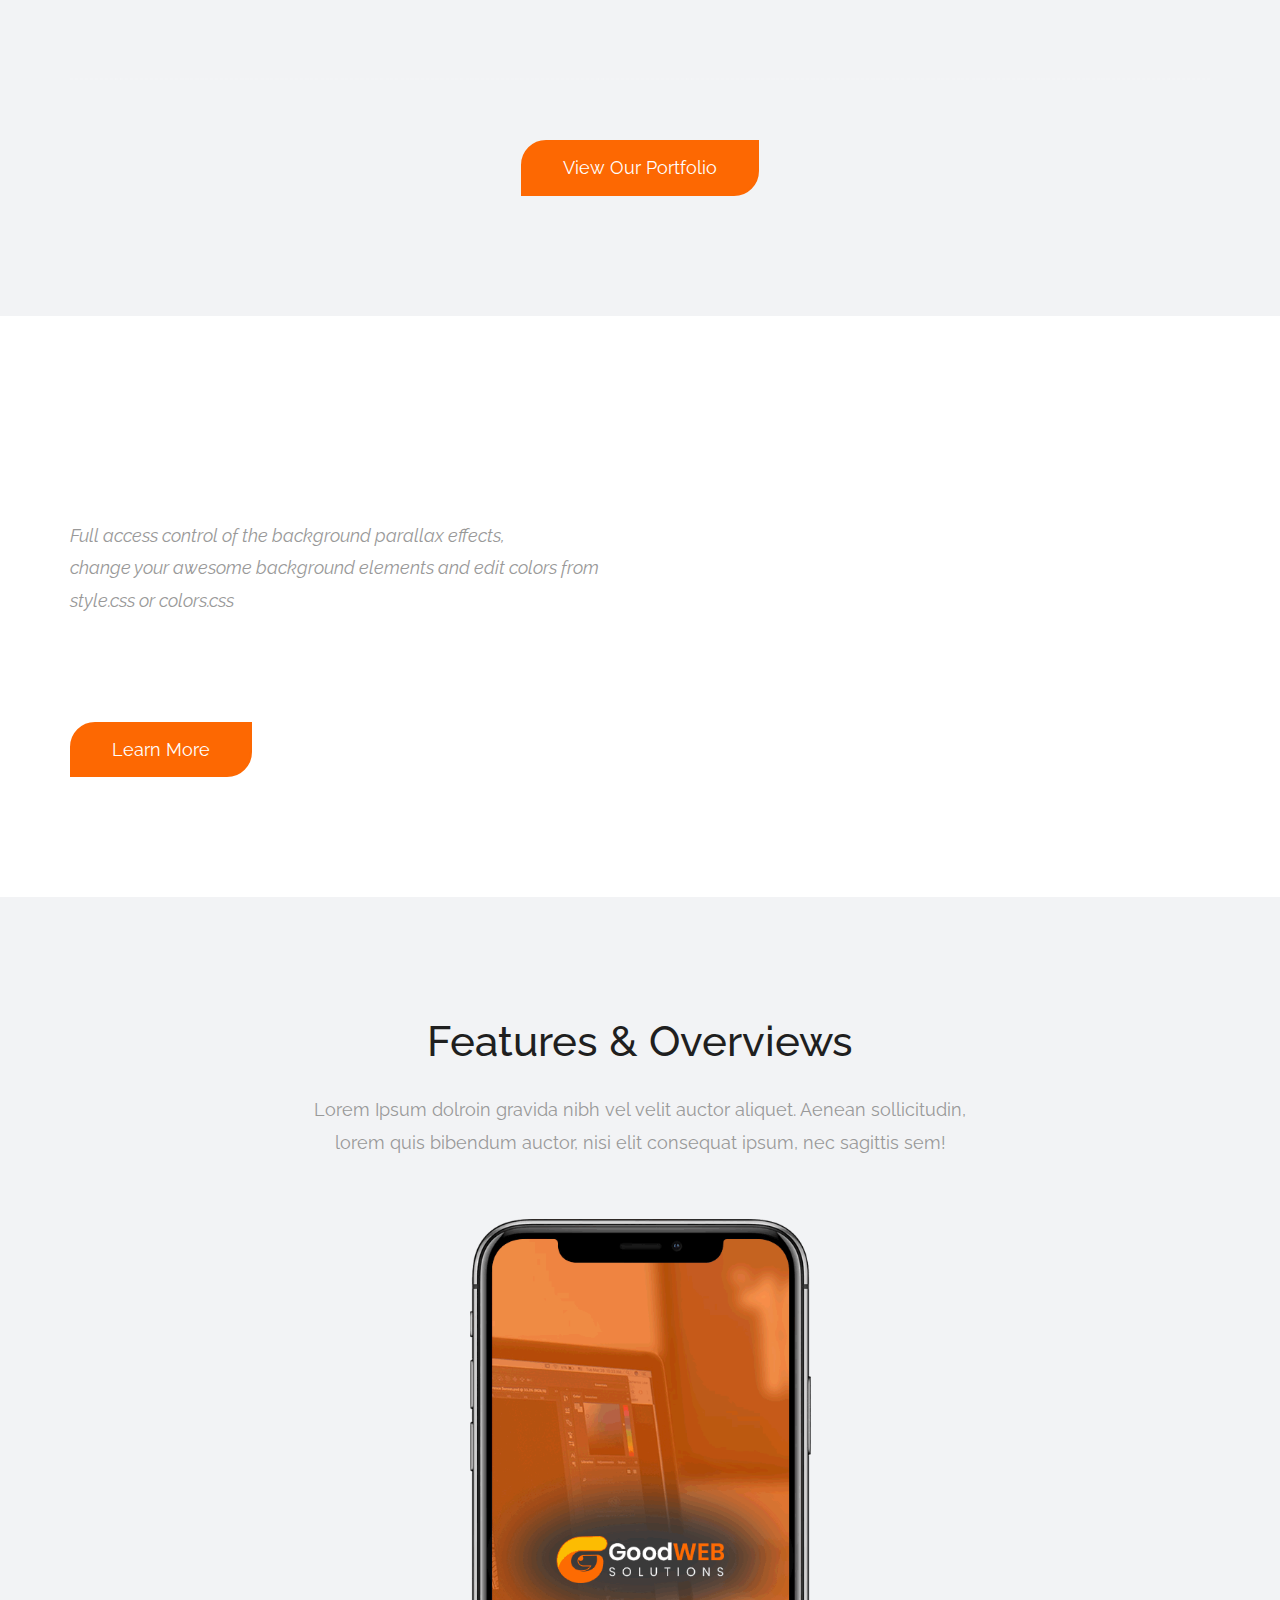
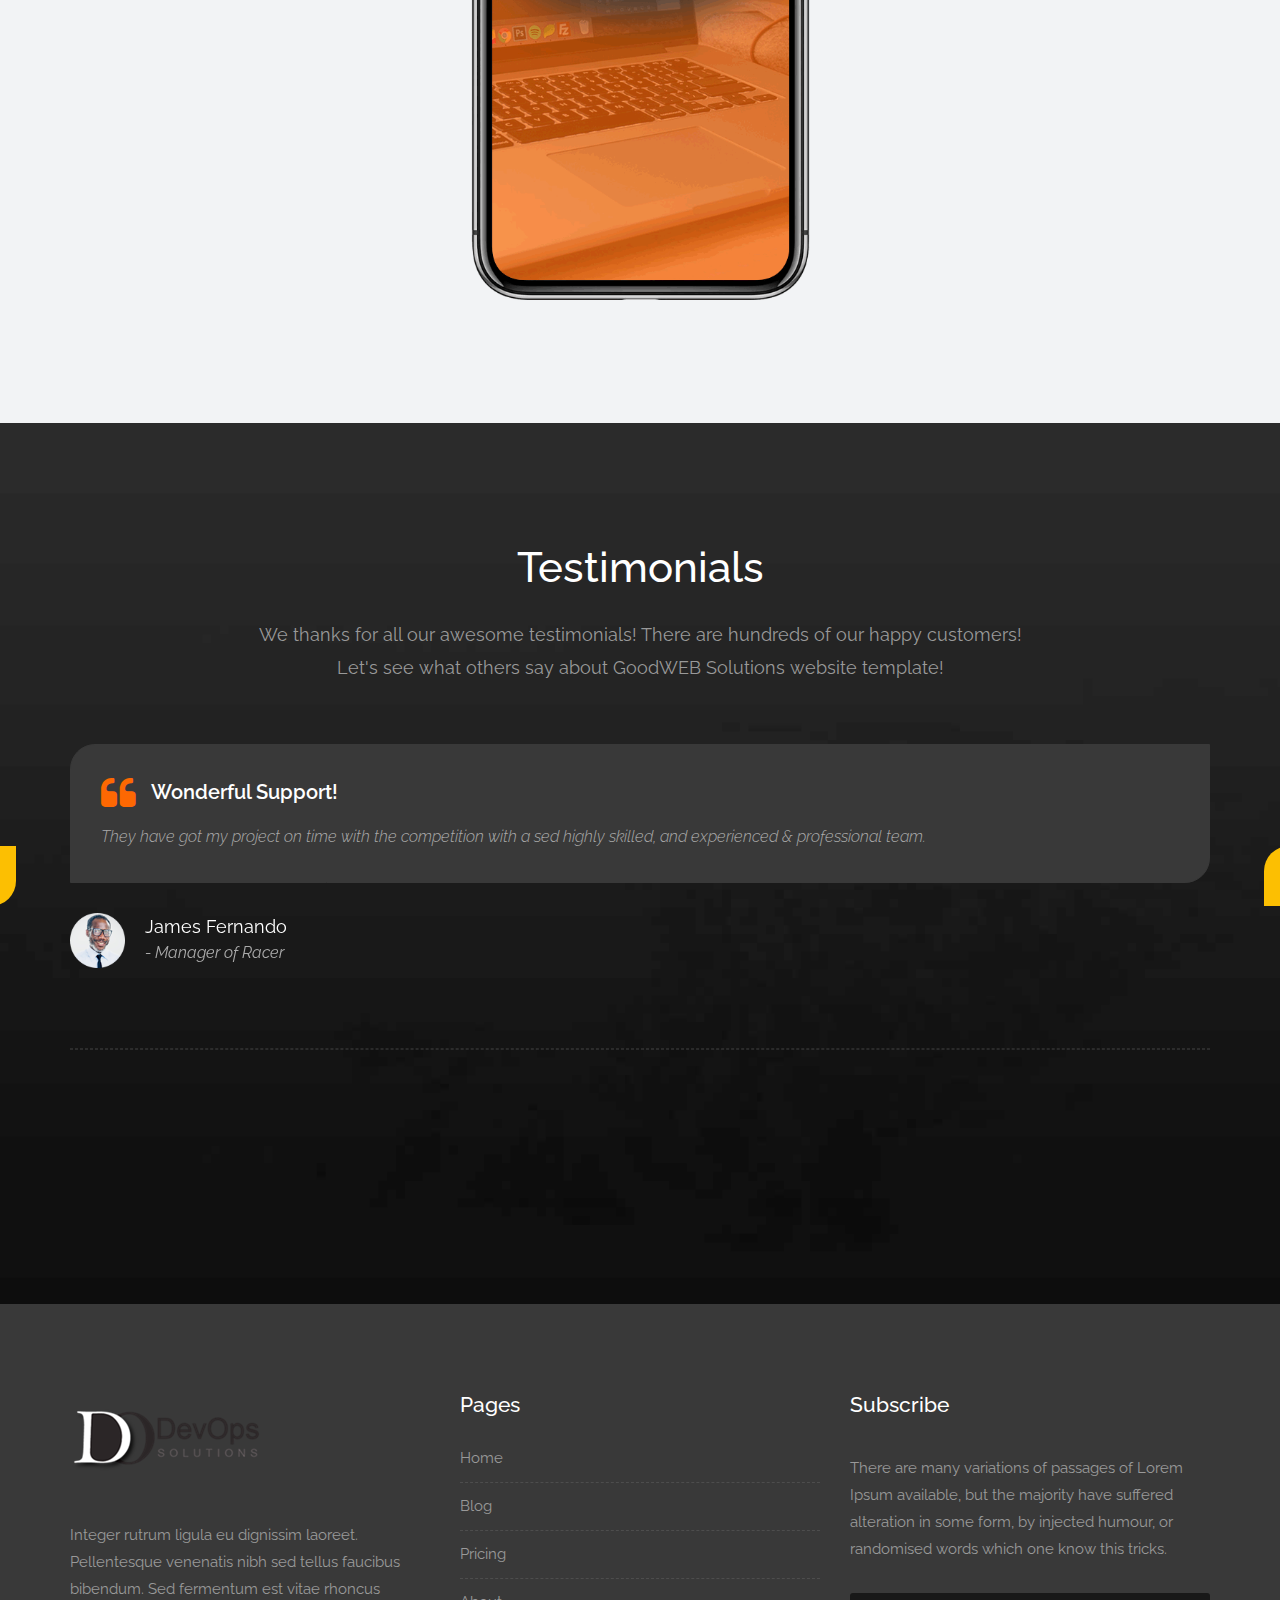
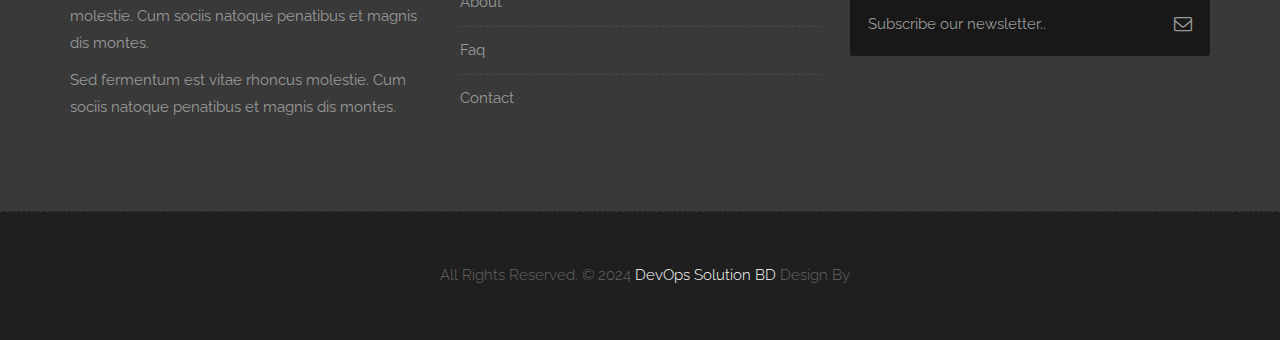
==== commit 06c05f23: "test commit" ====
--- a/index.html
+++ b/index.html
@@ -170,7 +170,7 @@
                 <div class="col-md-6">
                     <div class="message-box">
                         <h4>About Us</h4>
-                        <h2>Welcome to DevOps Solutions BD</h2>
+                        <h2>Welcome to DevOps Solutions BDdddddddddddddddddddddd</h2>
                         <p class="lead">Quisque eget nisl id nulla sagittis auctor quis id. Aliquam quis vehicula enim, non aliquam risus. Sed a tellus quis mi rhoncus dignissim.</p>
 
                         <p> Integer rutrum ligula eu dignissim laoreet. Pellentesque venenatis nibh sed tellus faucibus bibendum. Sed fermentum est vitae rhoncus molestie. Cum sociis natoque penatibus et magnis dis parturient montes, nascetur ridiculus mus.
